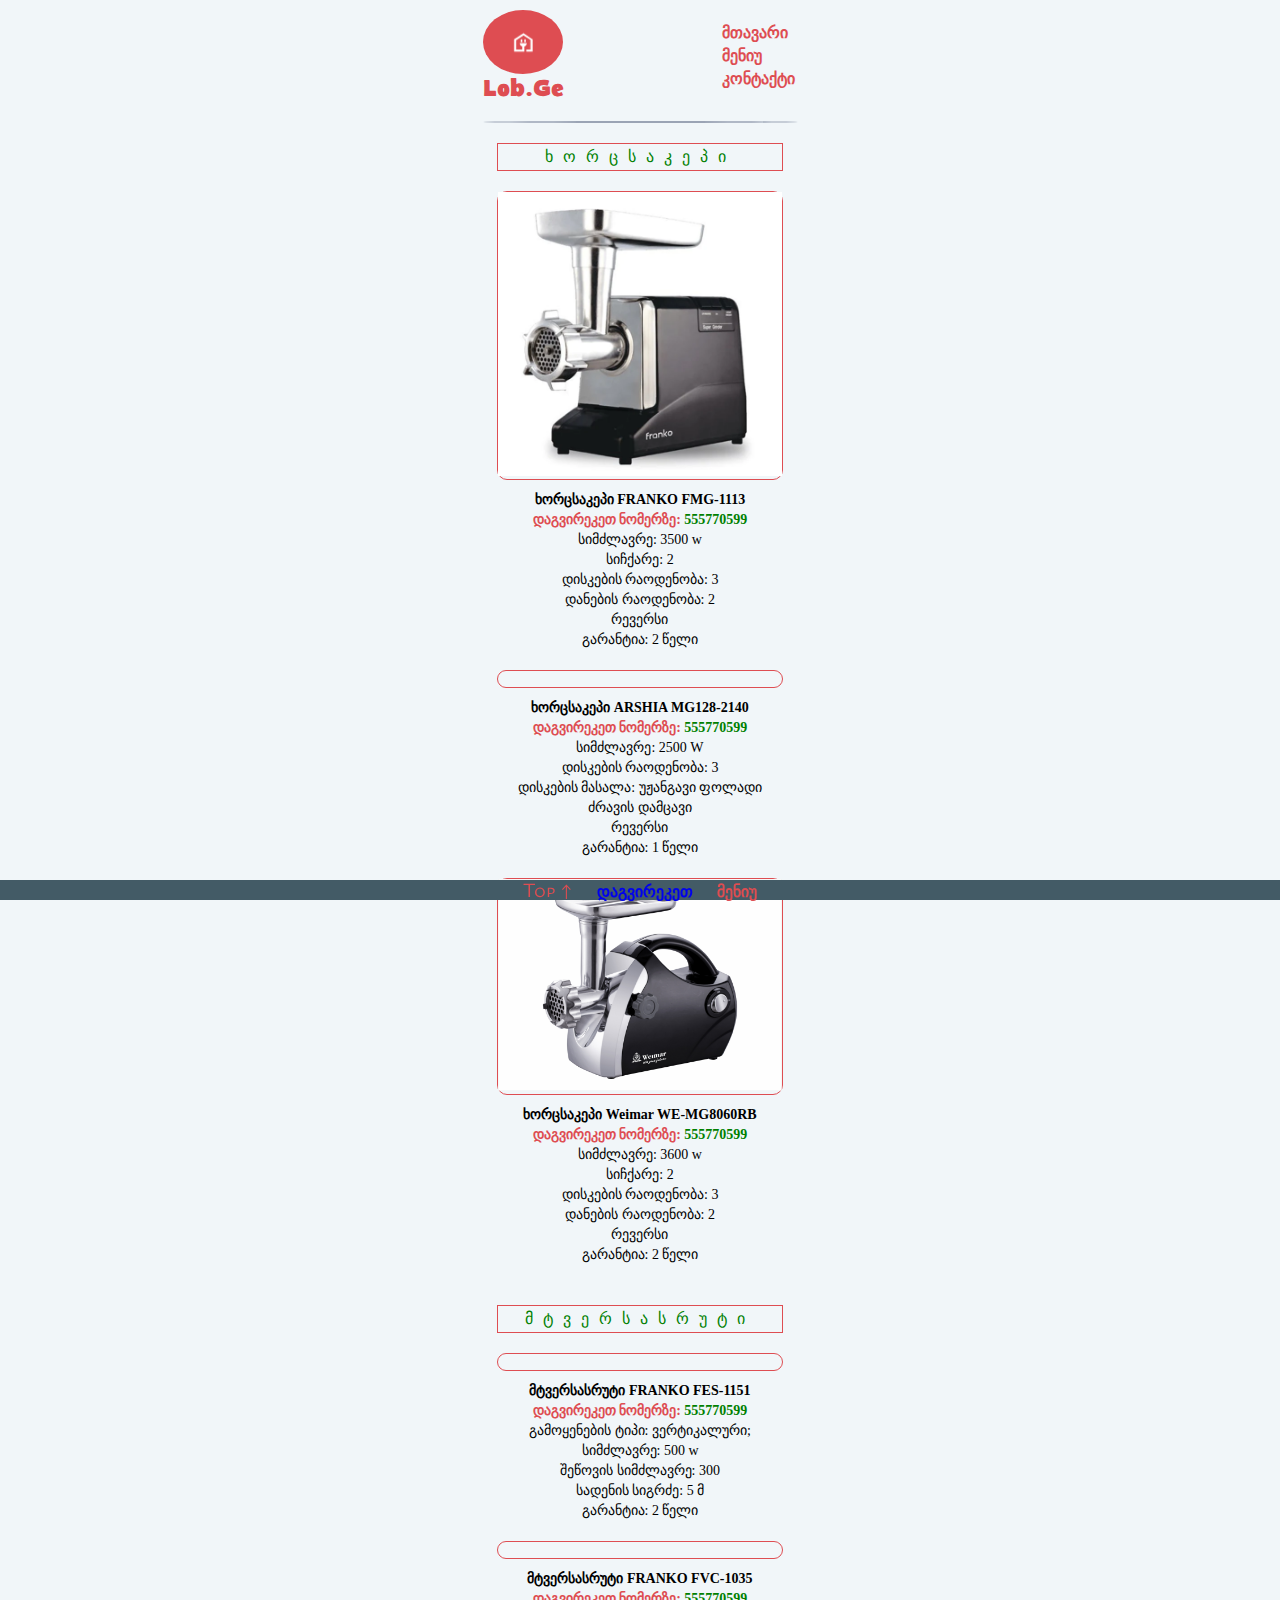
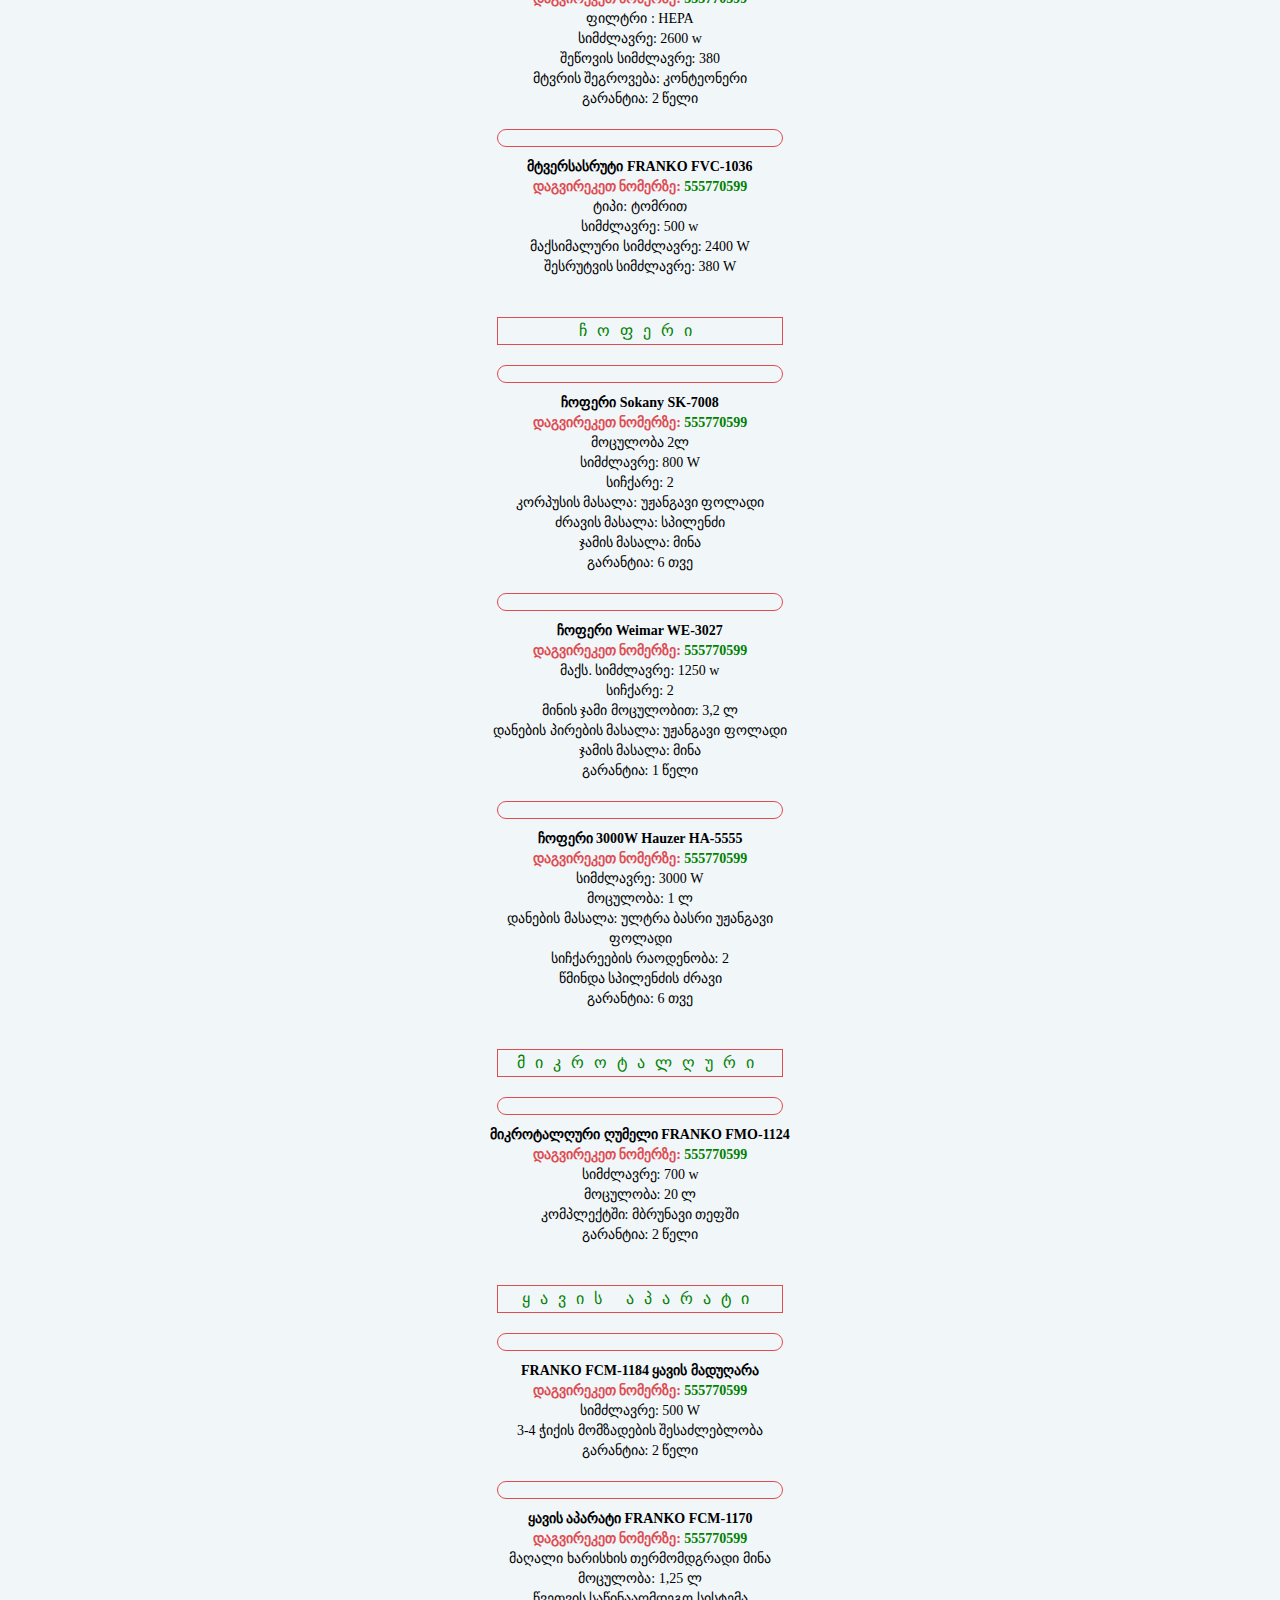
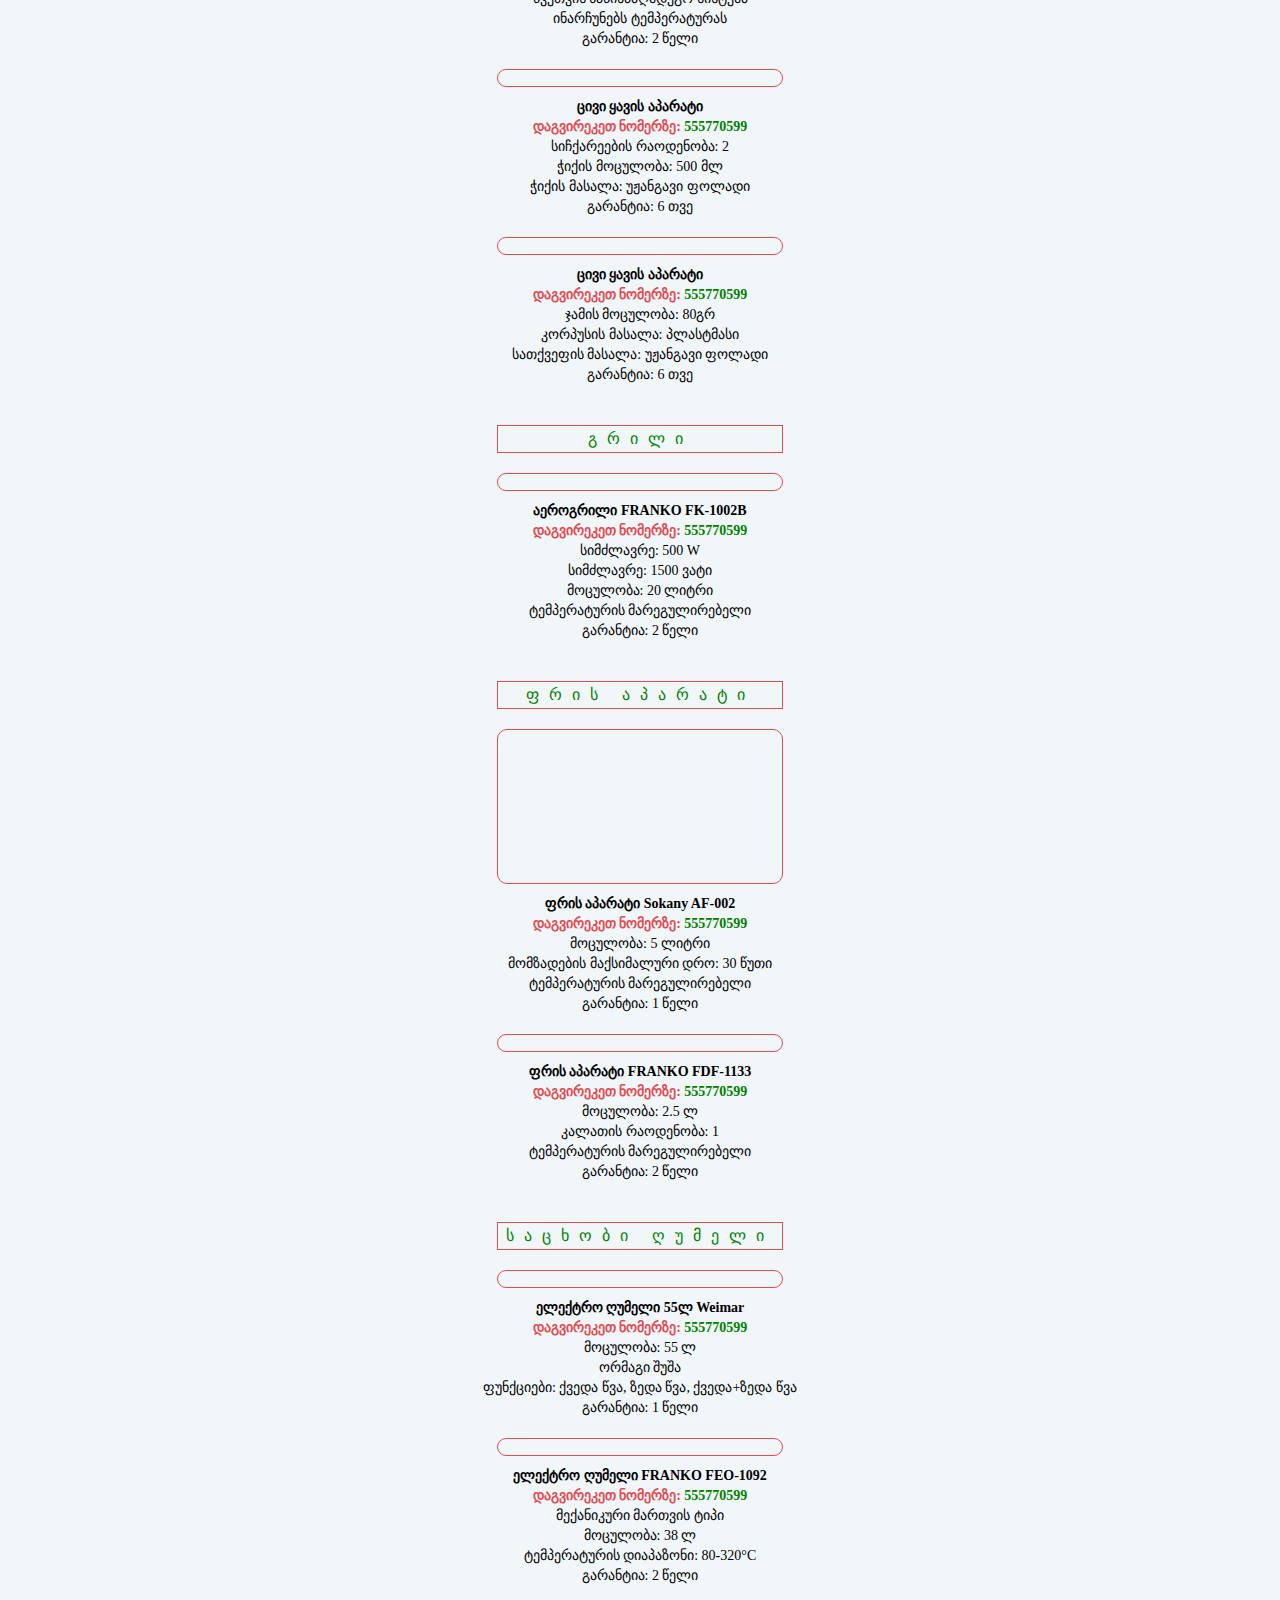
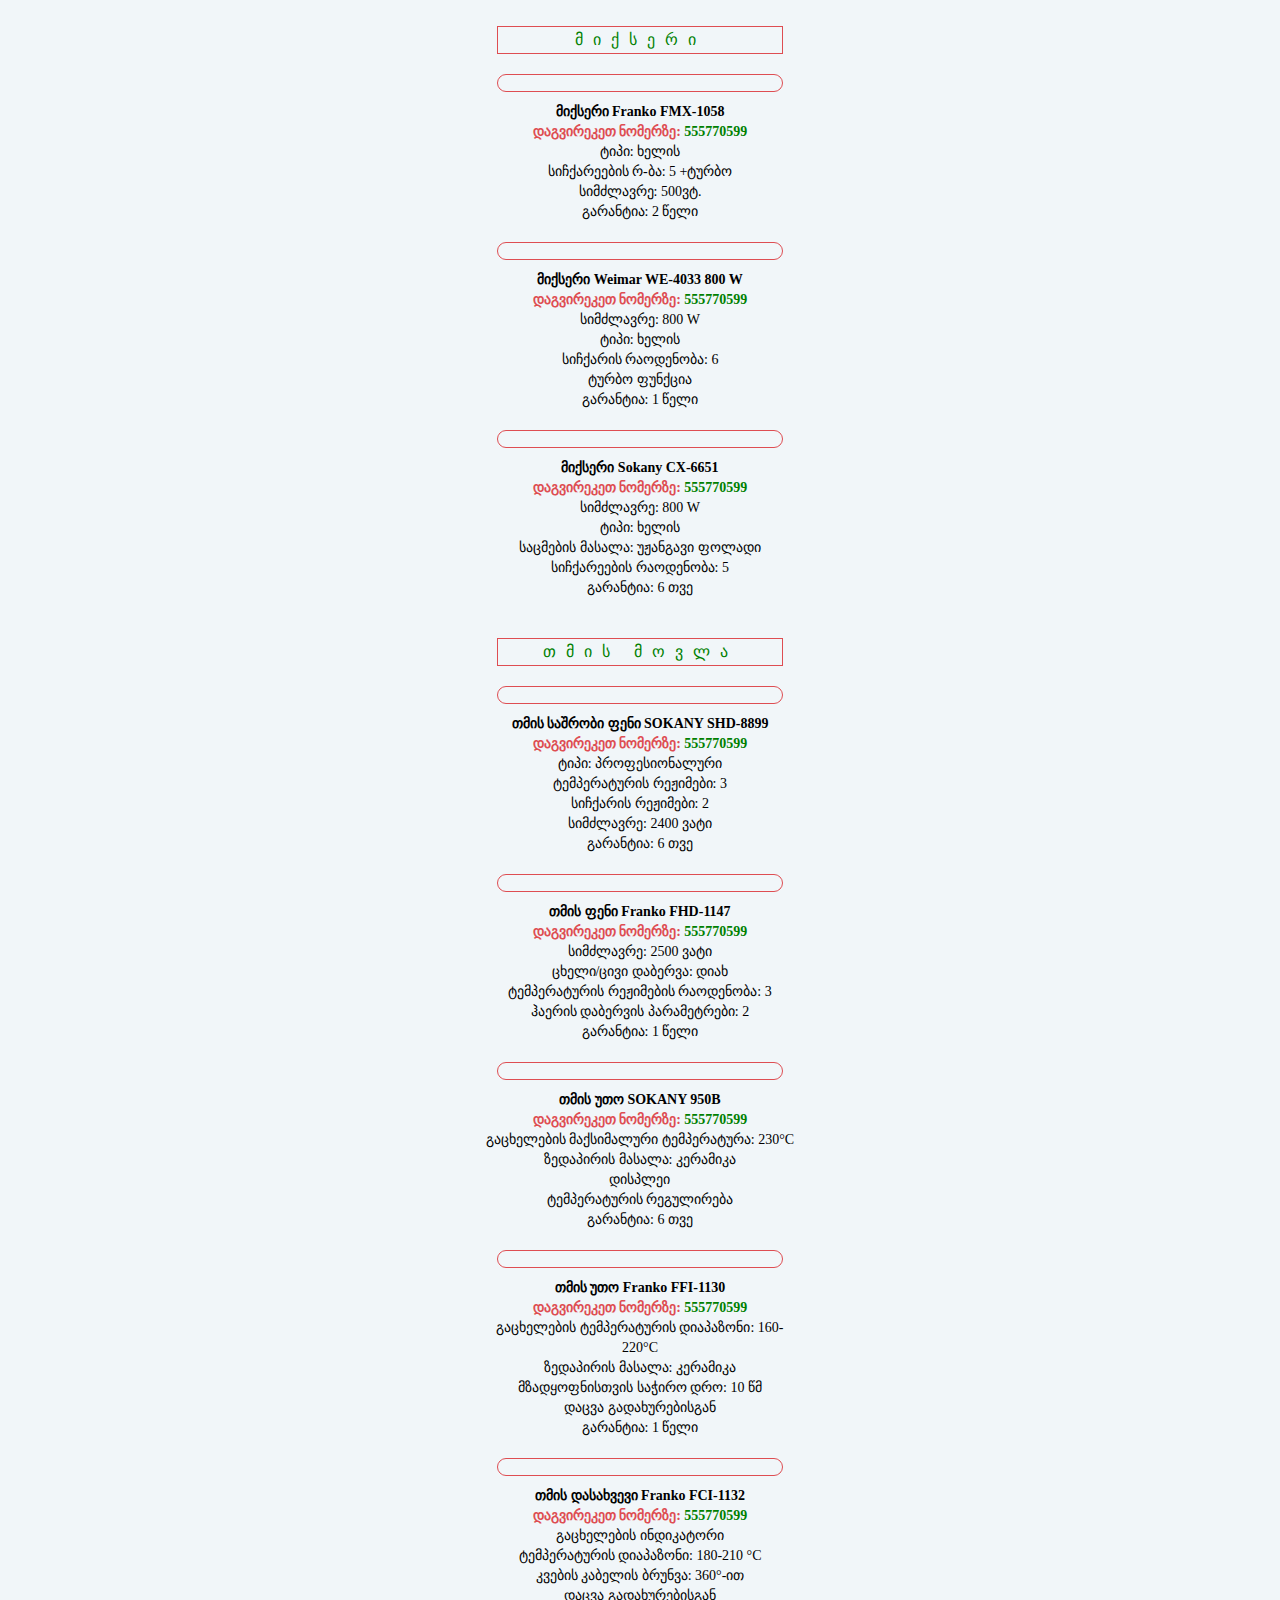
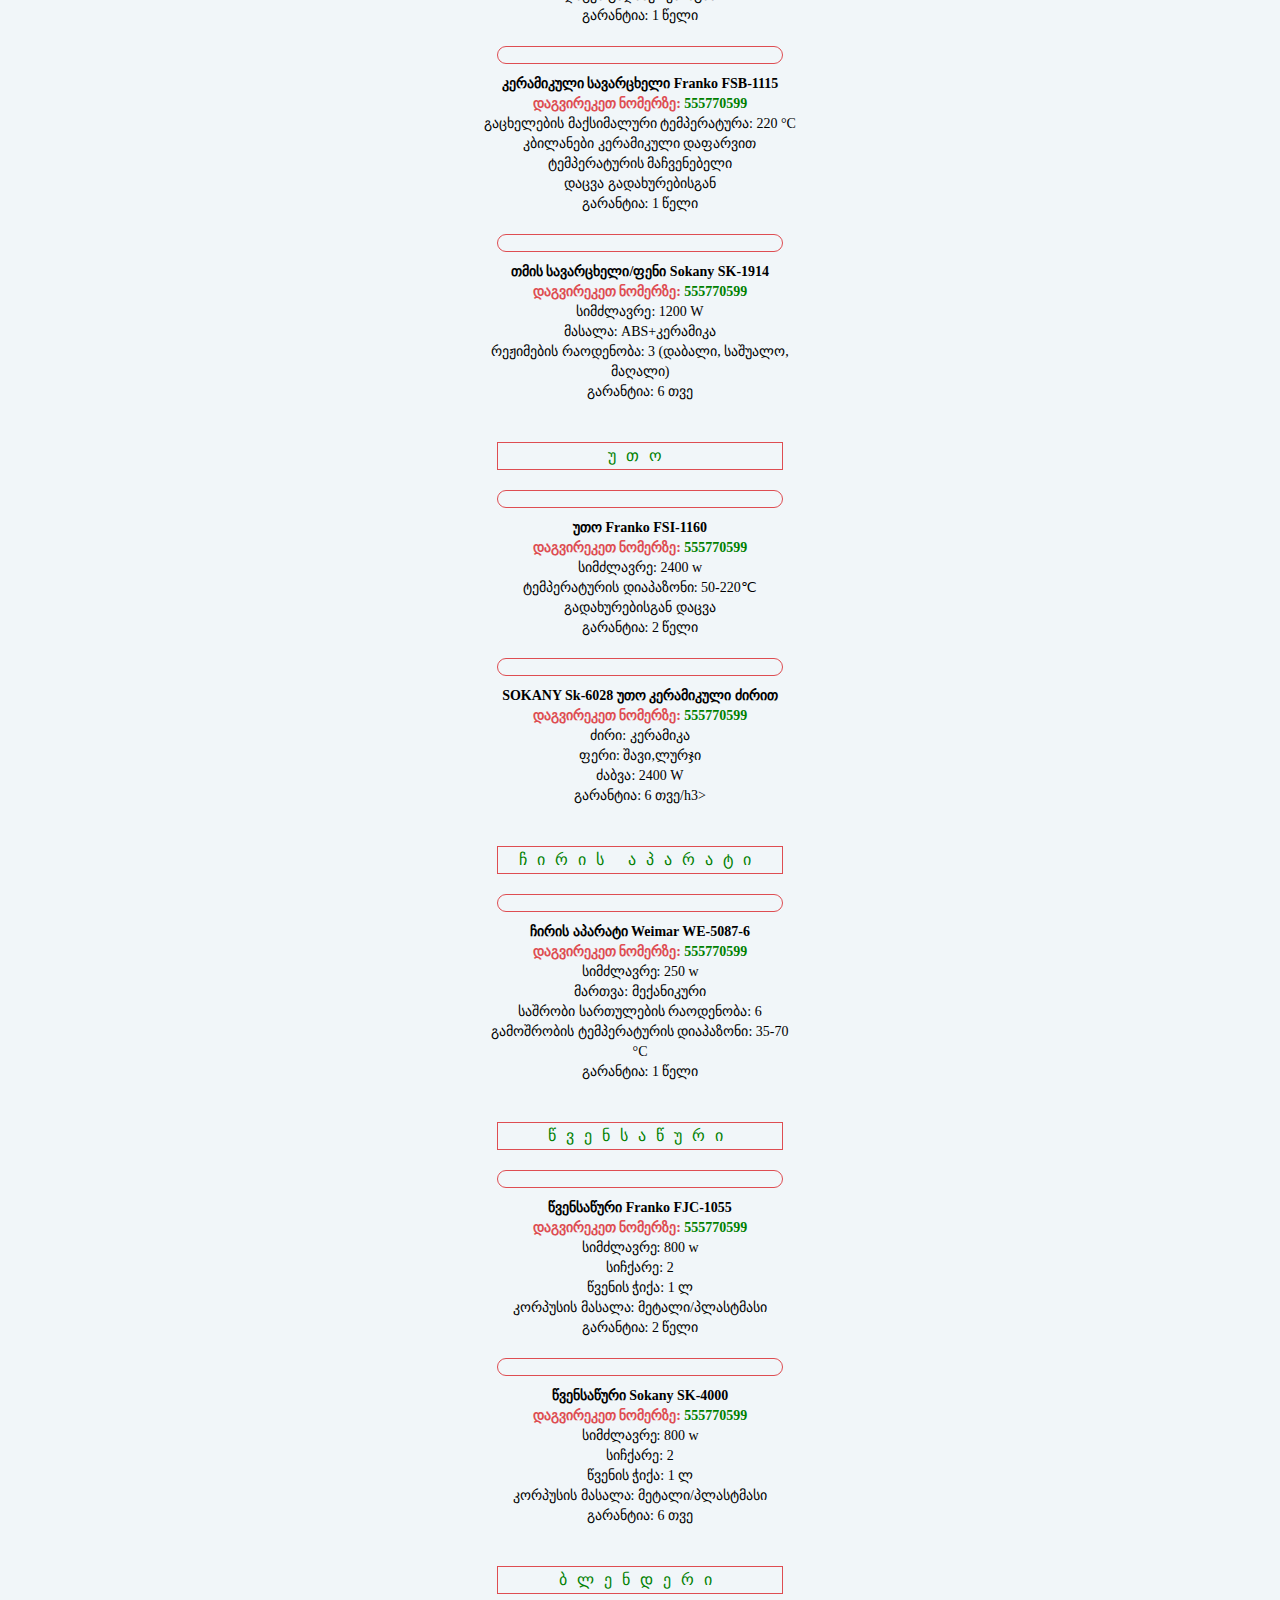
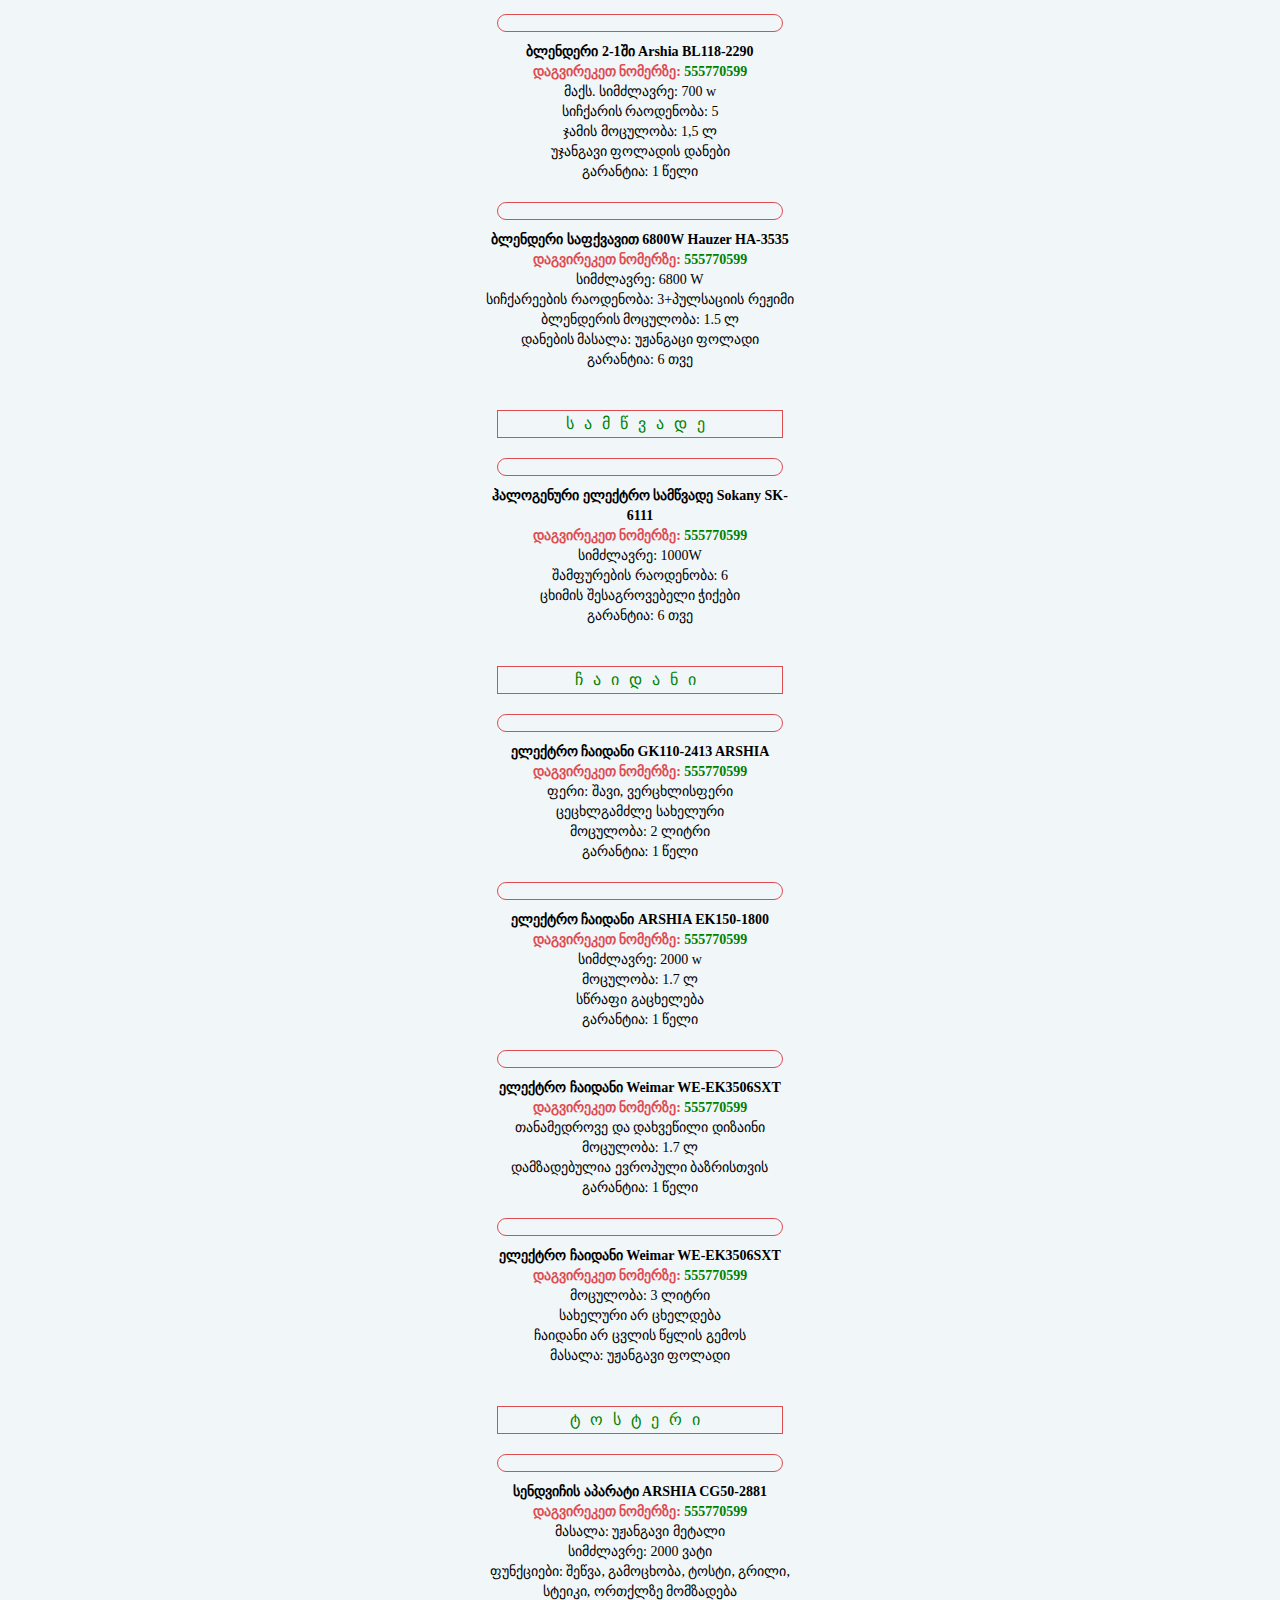
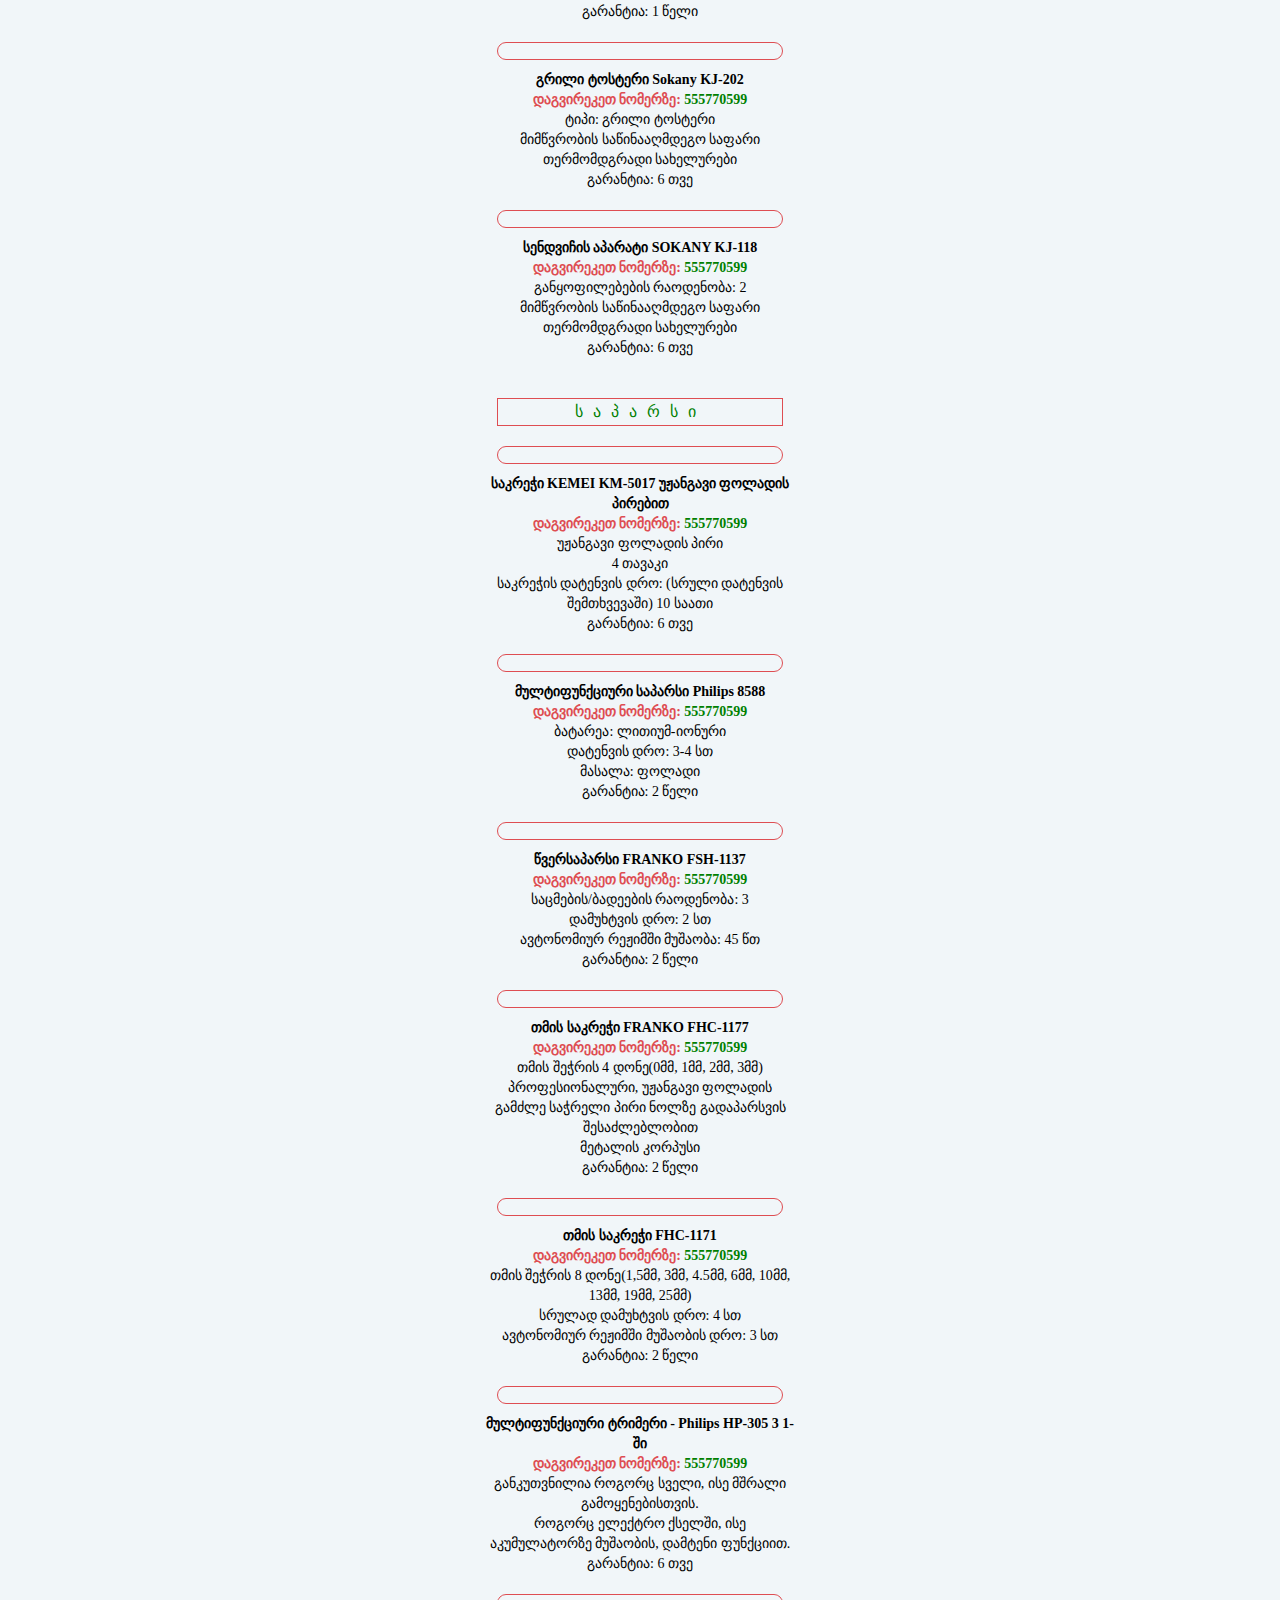
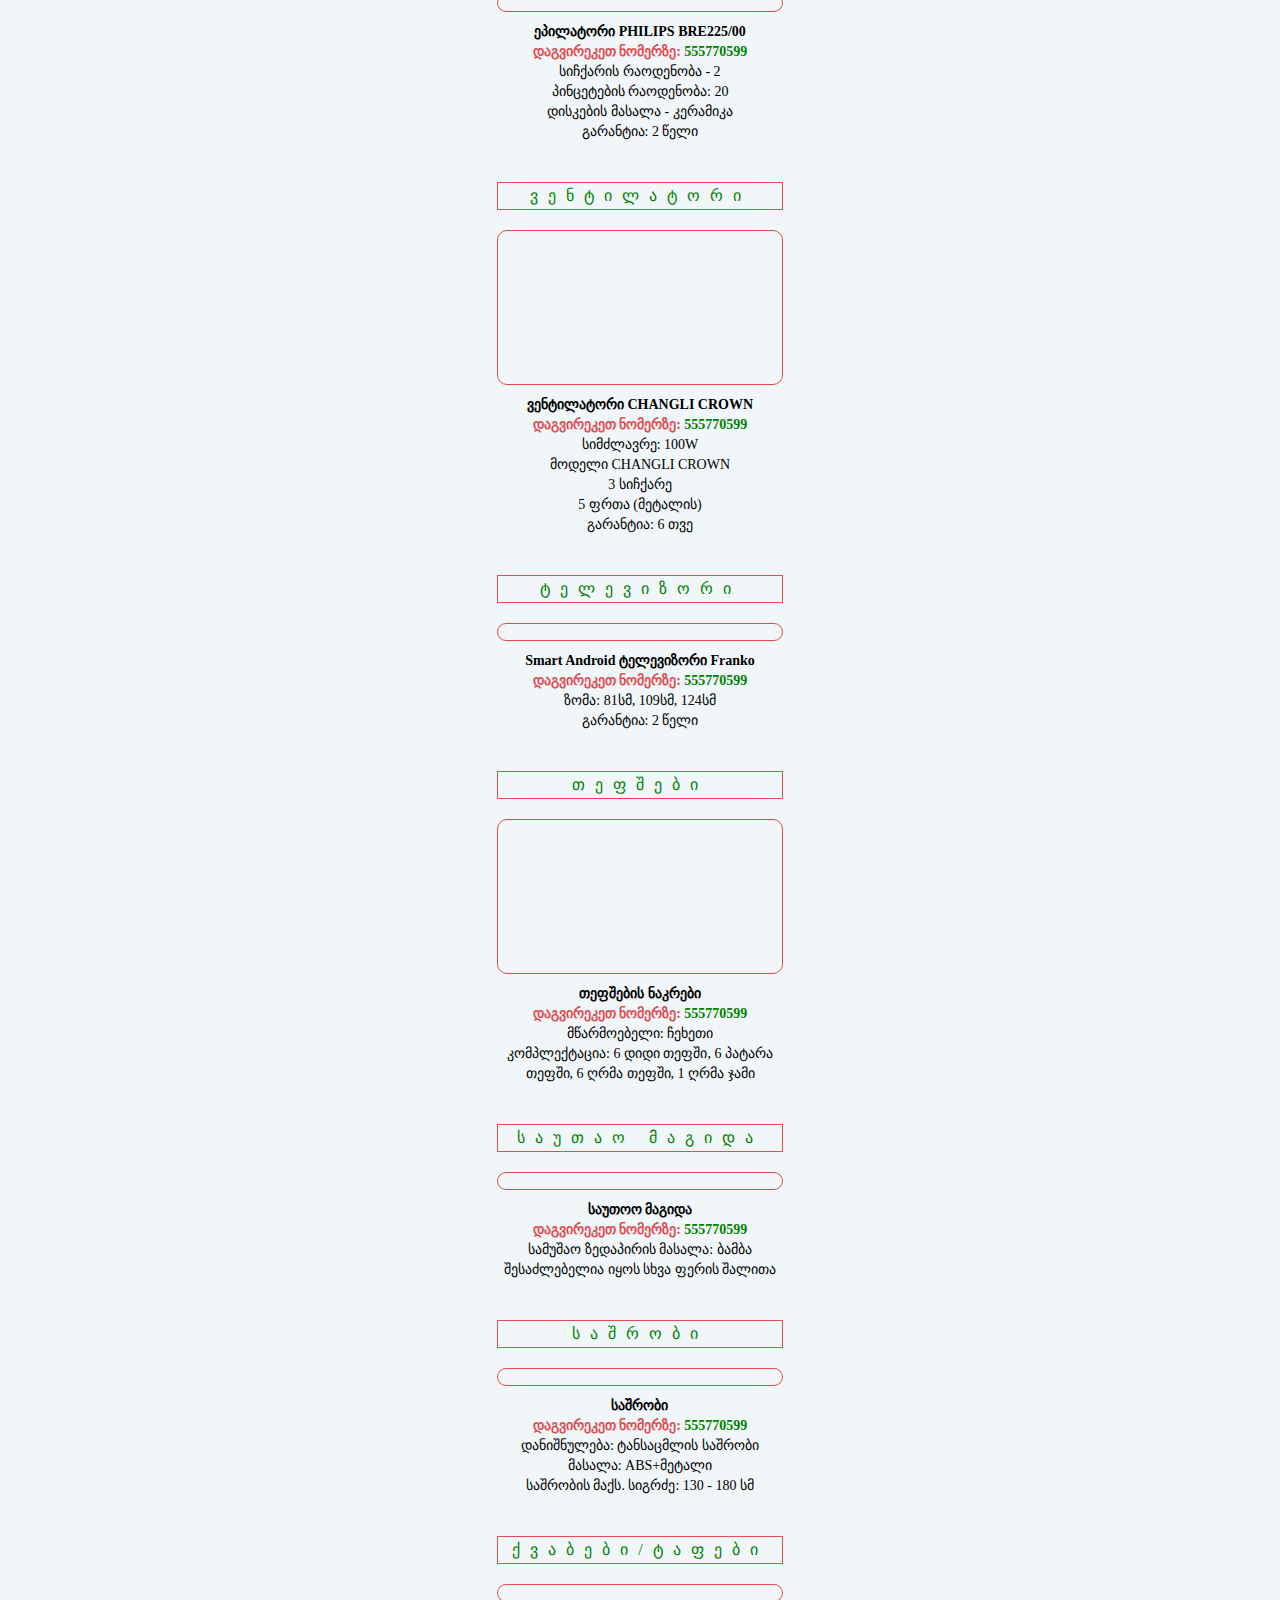
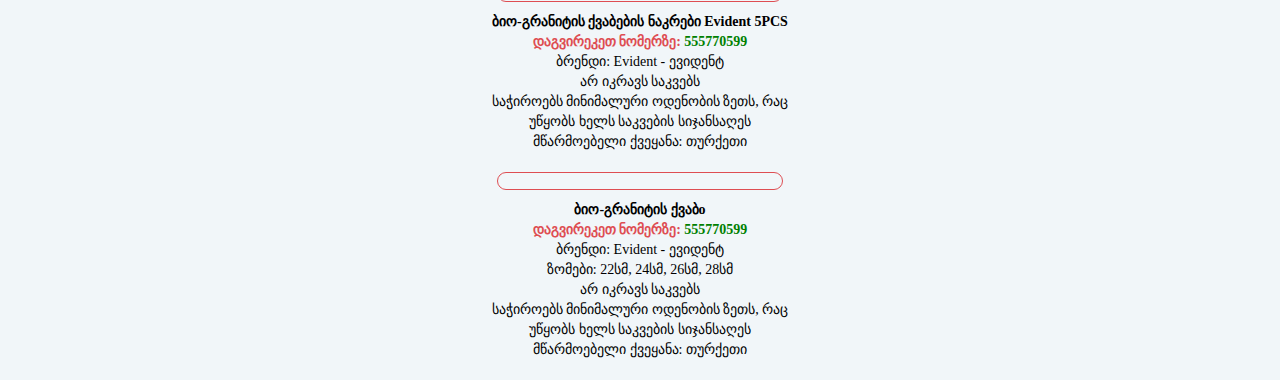
==== index.html @ 9cc72a2d "ss" ====
<!DOCTYPE html>
<html lang="en">
  <head>
    <meta charset="UTF-8" />
    <meta http-equiv="X-UA-Compatible" content="IE=edge" />
    <meta name="viewport" content="width=device-width, initial-scale=1.0" />
    <link rel="stylesheet" href="css/reset.css" />
    <link rel="stylesheet" href="css/style.css" />
    <link rel="preconnect" href="https://fonts.googleapis.com" />
    <link rel="preconnect" href="https://fonts.gstatic.com" crossorigin />
    <link
      href="https://fonts.googleapis.com/css2?family=Belanosima:wght@600&display=swap"
      rel="stylesheet"
    />
    <link rel="preconnect" href="https://fonts.googleapis.com" />
    <link rel="preconnect" href="https://fonts.gstatic.com" crossorigin />
    <link
      href="https://fonts.googleapis.com/css2?family=Ysabeau+SC:wght@400;700&display=swap"
      rel="stylesheet"
    />
    <title>Lob.Ge</title>
    <style>
      #main {
        display: block;
          transition: 0.5s;

      }
      #menu {
        display: none;
          transition: 0.5s;

      }
    </style>
  </head>
  <body>
    <div class="container">
      <section class="main">
        <section class="header">
          <div class="logo">
            <a href="index.html"><img src="images/logo.png" alt="logo" /></a>
            <h1>lob.ge</h1>
          </div>
          <div class="menu">
            <ul>
              <li><a class="link" href="index.html">მთავარი</a></li>
              <li><a class="link pointer" onclick="showMenu()">მენიუ</a></li>
              <li><a class="link" href="#">კონტაქტი</a></li>
            </ul>
          </div>
        </section>
        <div class="line"></div>
        <!-- პროდუქტები -->
          <section class="cards" id="main">
            
            <!--ხორცსაკეპი-->
            <section id="meatgrinder">
              <h2 class="name-h2">ხორცსაკეპი</h2>
              <div class="card">
              <div class="img">
                <img src="products/meatgrinder/pic.webp" alt="" />
              </div>
              <div class="agwera">
                <h2 class="name">ხორცსაკეპი FRANKO FMG-1113</h2>
                <h3 class="number">
                  დაგვირეკეთ ნომერზე:
                  <a class="tel" href="tel:+995 555770599">555770599</a>
                </h3>
                <h3>სიმძლავრე: 3500 w</h3>
                <h3>სიჩქარე: 2</h3>
                <h3>დისკების რაოდენობა: 3</h3>
                <h3>დანების რაოდენობა: 2</h3>
                <h3>რევერსი</h3>
                <h3>გარანტია: 2 წელი</h3>
              </div>
            </div>
            <div class="card">
              <div class="img">
                <img src="https://cdn.shopify.com/s/files/1/0023/5405/3167/products/1-min_52ef5507-7c23-4b67-a7d9-27be26767053_1024x1024@2x.jpg?v=1614686172" alt="" />
              </div>
              <div class="agwera">
                <h2 class="name">ხორცსაკეპი  ARSHIA MG128-2140</h2>
                <h3 class="number">
                  დაგვირეკეთ ნომერზე:
                  <a class="tel" href="tel:+995 555770599">555770599</a>
                </h3>
                <h3>სიმძლავრე: 2500 W</h3>
                <h3>დისკების რაოდენობა: 3</h3>
                <h3>დისკების მასალა: უჟანგავი ფოლადი</h3>
                <h3>ძრავის დამცავი</h3>
                <h3>რევერსი</h3>
                <h3>გარანტია: 1 წელი</h3>
              </div>
            </div>
            <div class="card">
              <div class="img">
                <img src="products/meatgrinder/veimari.png" alt="" />
              </div>
              <div class="agwera">
                <h2 class="name">ხორცსაკეპი Weimar WE‑MG8060RB</h2>
                <h3 class="number">
                  დაგვირეკეთ ნომერზე:
                  <a class="tel" href="tel:+995 555770599">555770599</a>
                </h3>
                <h3>სიმძლავრე: 3600 w</h3>
                <h3>სიჩქარე: 2</h3>
                <h3>დისკების რაოდენობა: 3</h3>
                <h3>დანების რაოდენობა: 2</h3>
                <h3>რევერსი</h3>
                <h3>გარანტია: 2 წელი</h3>
              </div>
            </div>
     
          </section>
          <!--მტვერსასრუტი-->
            <section id="mtversasruti" >
              <h2 class="name-h2">მტვერსასრუტი</h2>
              <div class="card">
              <div class="img">
                <img src="https://www.citrus.ge/images/products/CS974206/mtversasruti-franko-fes-1151-1683890360300.png" alt="" />
              </div>
              <div class="agwera">
                <h2 class="name">მტვერსასრუტი FRANKO FES-1151</h2>
                <h3 class="number">
                  დაგვირეკეთ ნომერზე:
                  <a class="tel" href="tel:+995 555770599">555770599</a>
                </h3>
                <h3>გამოყენების ტიპი: ვერტიკალური;</h3>
                <h3>სიმძლავრე: 500 w</h3>
                <h3>შეწოვის სიმძლავრე: 300</h3>
                <h3>სადენის სიგრძე: 5 მ</h3>
                <h3>გარანტია: 2 წელი</h3>
              </div>
            </div>
             <div class="card">
              <div class="img">
                <img src="https://imart.ge/images/detailed/44/Untitled-11__1__taf2-o5.jpg" alt="" />
              </div>
              <div class="agwera">
                <h2 class="name">მტვერსასრუტი FRANKO FVC-1035 </h2>
                <h3 class="number">
                  დაგვირეკეთ ნომერზე:
                  <a class="tel" href="tel:+995 555770599">555770599</a>
                </h3>
                <h3>ფილტრი : HEPA</h3>
                <h3>სიმძლავრე: 2600 w</h3>
                <h3>შეწოვის სიმძლავრე: 380</h3>
                <h3>მტვრის შეგროვება: კონტეონერი</h3>
                <h3>გარანტია: 2 წელი</h3>
              </div>
            </div>
                   <div class="card">
              <div class="img">
                <img src="https://sm.ge/files/products/n1bocsstU20ziMiw6b7mbrfs5aaBa2.png" alt="" />
              </div>
              <div class="agwera">
                <h2 class="name">მტვერსასრუტი FRANKO FVC-1036</h2>
                <h3 class="number">
                  დაგვირეკეთ ნომერზე:
                  <a class="tel" href="tel:+995 555770599">555770599</a>
                </h3>
                <h3>ტიპი: ტომრით</h3>
                <h3>სიმძლავრე: 500 w</h3>
                <h3>მაქსიმალური სიმძლავრე: 2400 W</h3>
                <h3>შესრუტვის სიმძლავრე: 380 W</h3>
              </div>
            </div>
            </section>
            <!--მტვერსასრუტი-->
            <!--ჩოფერი-->
             <section id="choperi" >
              <h2 class="name-h2">ჩოფერი</h2>
              <div class="card">
              <div class="img">
                <img src="https://cdn.shopify.com/s/files/1/0023/5405/3167/products/9-min_68f6b1b2-f65d-4051-aca4-c20cab50dcf0_1024x1024@2x.jpg?v=1660140458" alt="" />
              </div>
              <div class="agwera">
                <h2 class="name">ჩოფერი Sokany SK-7008</h2>
                <h3 class="number">
                  დაგვირეკეთ ნომერზე:
                  <a class="tel" href="tel:+995 555770599">555770599</a>
                </h3>
                <h3>მოცულობა 2ლ</h3>
                <h3>სიმძლავრე: 800 W</h3>
                <h3>სიჩქარე: 2</h3>
                <h3>კორპუსის მასალა: უჟანგავი ფოლადი</h3>
                <h3>ძრავის მასალა: სპილენძი</h3>
                <h3>ჯამის მასალა: მინა</h3>
                <h3>გარანტია: 6 თვე</h3>
              </div>
            </div>
            <div class="card">
              <div class="img">
                <img src="https://cdn.shopify.com/s/files/1/0023/5405/3167/products/1-min_bed8223b-f5af-4c57-a156-978ddc0266ab_1024x1024@2x.jpg?v=1655233248" alt="" />
              </div>
              <div class="agwera">
                <h2 class="name">ჩოფერი Weimar WE-3027</h2>
                <h3 class="number">
                  დაგვირეკეთ ნომერზე:
                  <a class="tel" href="tel:+995 555770599">555770599</a>
                </h3>
                <h3>მაქს. სიმძლავრე: 1250 w</h3>
                <h3>სიჩქარე: 2</h3>
                <h3>მინის ჯამი მოცულობით: 3,2 ლ</h3>
                <h3>დანების პირების მასალა: უჟანგავი ფოლადი</h3>
                <h3>ჯამის მასალა: მინა</h3>
                <h3>გარანტია: 1 წელი</h3>
              </div>
            </div>
                        <div class="card">
              <div class="img">
                <img src="https://cdn.shopify.com/s/files/1/0023/5405/3167/products/1-min_8f7a4b59-a549-4504-b4fe-b07624768282_1024x1024@2x.jpg?v=1680862998" alt="" />
              </div>
              <div class="agwera">
                <h2 class="name">ჩოფერი 3000W Hauzer HA-5555</h2>
                <h3 class="number">
                  დაგვირეკეთ ნომერზე:
                  <a class="tel" href="tel:+995 555770599">555770599</a>
                </h3>
                <h3>სიმძლავრე: 3000 W</h3>
                <h3>მოცულობა: 1 ლ</h3>
                <h3>დანების მასალა: ულტრა ბასრი უჟანგავი ფოლადი</h3>
                <h3>სიჩქარეების რაოდენობა: 2</h3>
                <h3>წმინდა სპილენძის ძრავი</h3>
                <h3>გარანტია: 6 თვე</h3>
              </div>
            </div>
            </section>
            <!--ჩოფერი-->
            <!--მიკროტელღური-->
            <section id="mikrotalguri" >
              <h2 class="name-h2">მიკროტალღური</h2>
              <div class="card">
              <div class="img">
                <img src="https://cdn.shopify.com/s/files/1/0023/5405/3167/products/1-min_4d520b57-3c7b-4b4c-a0d3-4fda5c39b5dd_1024x1024@2x.jpg?v=1595373721" alt="" />
              </div>
              <div class="agwera">
                <h2 class="name">მიკროტალღური ღუმელი FRANKO FMO-1124</h2>
                <h3 class="number">
                  დაგვირეკეთ ნომერზე:
                  <a class="tel" href="tel:+995 555770599">555770599</a>
                </h3>
                <h3>სიმძლავრე: 700 w</h3>
                <h3>მოცულობა: 20 ლ</h3>
                <h3>კომპლექტში: მბრუნავი თეფში </h3>
                <h3>გარანტია: 2 წელი</h3>
              </div>
            </div>
            </section>
            <!--მიკროტელღური-->
            <!--ყავის აპარატი-->
            <section id="yavisaparati" >
              <h2 class="name-h2">ყავის აპარატი</h2>
              <div class="card">
              <div class="img">
                <img src="https://sonic.ge/dyn/F8l50o0Hp_UgBwQ7NRrAK0Fl1rpQyWxMf2V1hy30JZ0/rs:fit:720:0/plain/images/products/original/8e8982c9-dd80-4edb-8b56-0741970bd221.jpg" alt="" />
              </div>
              <div class="agwera">
                <h2 class="name">FRANKO FCM-1184 ყავის მადუღარა</h2>
                <h3 class="number">
                  დაგვირეკეთ ნომერზე:
                  <a class="tel" href="tel:+995 555770599">555770599</a>
                </h3>
                <h3>სიმძლავრე: 500 W</h3>
                <h3>3-4 ჭიქის მომზადების შესაძლებლობა</h3>
                <h3>გარანტია: 2 წელი</h3>
              </div>
            </div>
                <div class="card">
              <div class="img">
                <img src="https://cdn.shopify.com/s/files/1/0023/5405/3167/products/yavisaparati-min_1024x1024@2x.jpg?v=1604151248" alt="" />
              </div>
              <div class="agwera">
                <h2 class="name">ყავის აპარატი FRANKO FCM-1170</h2>
                <h3 class="number">
                  დაგვირეკეთ ნომერზე:
                  <a class="tel" href="tel:+995 555770599">555770599</a>
                </h3>
                <h3>მაღალი ხარისხის თერმომდგრადი მინა</h3>
                <h3>მოცულობა: 1,25 ლ</h3>
                <h3>წვეთვის საწინააღმდეგო სისტემა</h3>
                <h3>ინარჩუნებს ტემპერატურას</h3>
                <h3>გარანტია: 2 წელი</h3>
              </div>
            </div>
                  <div class="card">
              <div class="img">
                <img src="https://www.citrus.ge/images/products/CS450532/1.jpg" alt="" />
              </div>
              <div class="agwera">
                <h2 class="name">ცივი ყავის აპარატი</h2>
                <h3 class="number">
                  დაგვირეკეთ ნომერზე:
                  <a class="tel" href="tel:+995 555770599">555770599</a>
                </h3>
                <h3>სიჩქარეების რაოდენობა: 2</h3>
                <h3>ჭიქის მოცულობა: 500 მლ</h3>
                <h3>ჭიქის მასალა: უჟანგავი ფოლადი</h3>
                <h3>გარანტია: 6 თვე</h3>
              </div>
            </div>
            <div class="card">
              <div class="img">
                <img src="https://www.citrus.ge/images/products/CS475037/7.jpg" alt="" />
              </div>
              <div class="agwera">
                <h2 class="name">ცივი ყავის აპარატი</h2>
                <h3 class="number">
                  დაგვირეკეთ ნომერზე:
                  <a class="tel" href="tel:+995 555770599">555770599</a>
                </h3>
                <h3> ჯამის მოცულობა: 80გრ</h3>
                <h3>  კორპუსის მასალა: პლასტმასი</h3>
                <h3>სათქვეფის მასალა: უჟანგავი ფოლადი</h3>
                <h3>გარანტია: 6 თვე</h3>
              </div>
            </div>
            </section>
            <!--ყავის აპარატი-->
            <!--გრილი-->
              <section id="grili" >
                <h2 class="name-h2">გრილი</h2>
              <div class="card">
              <div class="img">
                <img src="https://cdn.shopify.com/s/files/1/0023/5405/3167/products/FRANKO_FK-1002B_5_1024x1024@2x.jpg?v=1595349339" alt="">
              </div>
              <div class="agwera">
                <h2 class="name">აეროგრილი FRANKO FK-1002B</h2>
                <h3 class="number">
                  დაგვირეკეთ ნომერზე:
                  <a class="tel" href="tel:+995 555770599">555770599</a>
                </h3>
                <h3>სიმძლავრე: 500 W</h3>
                <h3>სიმძლავრე: 1500 ვატი</h3>
                <h3>მოცულობა: 20 ლიტრი</h3>
                <h3>ტემპერატურის მარეგულირებელი</h3>
                <h3>გარანტია: 2 წელი</h3>
              </div>
            </div>
              </section>
            <!--გრილი-->
            <!--ფრის აპარატი-->
              <section id="friturnica" >
                <h2 class="name-h2">ფრის აპარატი</h2>
                  <div class="card">
              <div class="img">
            <iframe class="video" width="100%",  src="https://www.youtube.com/embed/bZalA7FYnBo" title="YouTube video player" frameborder="0" allow="accelerometer; autoplay; clipboard-write; encrypted-media; gyroscope; picture-in-picture; web-share" allowfullscreen></iframe>
              </div>
              <div class="agwera">
                <h2 class="name">ფრის აპარატი Sokany AF-002</h2>
                <h3 class="number">
                  დაგვირეკეთ ნომერზე:
                  <a class="tel" href="tel:+995 555770599">555770599</a>
                </h3>
                <h3>მოცულობა: 5 ლიტრი</h3>
                <h3>მომზადების მაქსიმალური დრო: 30 წუთი</h3>
                <h3>ტემპერატურის მარეგულირებელი</h3>
                <h3>გარანტია: 1 წელი</h3>
              </div>
            </div>
            <div class="card">
              <div class="img">
                <img src="https://cdn.shopify.com/s/files/1/0023/5405/3167/products/2-min_37790290-0138-47d1-a1b9-28c634295808_1024x1024@2x.jpg?v=1595398185" alt="">
              </div>
              <div class="agwera">
                <h2 class="name">ფრის აპარატი FRANKO FDF-1133</h2>
                <h3 class="number">
                  დაგვირეკეთ ნომერზე:
                  <a class="tel" href="tel:+995 555770599">555770599</a>
                </h3>
                <h3>მოცულობა: 2.5 ლ</h3>
                <h3>კალათის რაოდენობა: 1</h3>
                <h3>ტემპერატურის მარეგულირებელი</h3>
                <h3>გარანტია: 2 წელი</h3>
              </div>
            </div>
              </section>
            <!--ფრის აპარატი-->
            <!--საცხობი ღუმელი-->
              <section id="gumeli">
                 <h2 class="name-h2">საცხობი ღუმელი</h2>
                  <div class="card">
              <div class="img">
                <img src="https://www.citrus.ge/images/products/CS560187/1.jpg" alt="">
              </div>
              <div class="agwera">
                <h2 class="name">ელექტრო ღუმელი 55ლ Weimar</h2>
                <h3 class="number">
                  დაგვირეკეთ ნომერზე:
                  <a class="tel" href="tel:+995 555770599">555770599</a>
                </h3>
                <h3>მოცულობა: 55 ლ</h3>
                <h3>ორმაგი შუშა</h3>
                <h3>ფუნქციები: ქვედა წვა, ზედა წვა, ქვედა+ზედა წვა</h3>
                <h3>გარანტია: 1 წელი</h3>
              </div>
            </div>
            <div class="card">
              <div class="img">
                <img src="https://cdn.shopify.com/s/files/1/0023/5405/3167/products/eleqtro_Rumeli_FRANKO_FEO-1092-min_8b80f380-491b-46dc-96b0-b7bea54d3bed_1024x1024@2x.jpg?v=1595358649" alt="">
              </div>
              <div class="agwera">
                <h2 class="name">ელექტრო ღუმელი FRANKO FEO-1092</h2>
                <h3 class="number">
                  დაგვირეკეთ ნომერზე:
                  <a class="tel" href="tel:+995 555770599">555770599</a>
                </h3>
                <h3>მექანიკური მართვის ტიპი</h3>
                <h3>მოცულობა: 38 ლ</h3>
                <h3>ტემპერატურის დიაპაზონი: 80-320°C</h3>
                <h3>გარანტია: 2 წელი</h3>
              </div>
            </div>
              </section>
            <!--საცხობი ღუმელი-->
            <!--მიქსერი-->
             <section id="mikseri" >
                <h2 class="name-h2">მიქსერი</h2>
                  <div class="card">
              <div class="img">
                <img src="https://www.citrus.ge/images/products/CS510267/IMG-000014615-1.jpg" alt="">
              </div>
              <div class="agwera">
                <h2 class="name">მიქსერი Franko FMX-1058</h2>
                <h3 class="number">
                  დაგვირეკეთ ნომერზე:
                  <a class="tel" href="tel:+995 555770599">555770599</a>
                </h3>
                <h3>ტიპი: ხელის</h3>
                <h3>სიჩქარეების რ-ბა: 5 +ტურბო</h3>
                <h3>სიმძლავრე: 500ვტ.</h3>
                <h3>გარანტია: 2 წელი</h3>
              </div>
            </div>
              <div class="card">
              <div class="img">
                <img src="https://www.citrus.ge/images/products/CS760690/miqseri-weimar-we-4033-800-w-1680705321370.png" alt="">
              </div>
              <div class="agwera">
                <h2 class="name">მიქსერი Weimar WE-4033 800 W</h2>
                <h3 class="number">
                  დაგვირეკეთ ნომერზე:
                  <a class="tel" href="tel:+995 555770599">555770599</a>
                </h3>
                <h3>სიმძლავრე: 800 W</h3>
                <h3> ტიპი: ხელის</h3>
                <h3> სიჩქარის რაოდენობა: 6</h3>
                <h3> ტურბო ფუნქცია</h3>
                <h3>გარანტია: 1 წელი</h3>
              </div>
            </div>
             <div class="card">
              <div class="img">
                <img src="https://www.citrus.ge/images/products/CS799200/SOK-1.webp" alt="">
              </div>
              <div class="agwera">
                <h2 class="name">მიქსერი Sokany CX-6651</h2>
                <h3 class="number">
                  დაგვირეკეთ ნომერზე:
                  <a class="tel" href="tel:+995 555770599">555770599</a>
                </h3>
                <h3>სიმძლავრე: 800 W</h3>
                <h3> ტიპი: ხელის</h3>
                <h3> საცმების მასალა: უჟანგავი ფოლადი</h3>
                <h3> სიჩქარეების რაოდენობა: 5</h3>
                <h3>გარანტია: 6 თვე</h3>
              </div>
            </div>
              </section>
            <!--მიქსერი-->
            <!-- თმის მოვლა-->
                <section id="tmismovla" >
                <h2 class="name-h2">თმის მოვლა</h2>
                  <div class="card">
              <div class="img">
                <img src="https://www.citrus.ge/images/products/CS838124/Tmis_feni_SOKANY_SHD-8899_1_1024x1024_2x-removebg-preview.png" alt="">
              </div>
              <div class="agwera">
                <h2 class="name">თმის საშრობი ფენი SOKANY SHD-8899</h2>
                <h3 class="number">
                  დაგვირეკეთ ნომერზე:
                  <a class="tel" href="tel:+995 555770599">555770599</a>
                </h3>
                <h3>ტიპი: პროფესიონალური</h3>
                <h3>ტემპერატურის რეჟიმები: 3</h3>
                <h3>სიჩქარის რეჟიმები: 2</h3>
                <h3>სიმძლავრე: 2400 ვატი</h3>
                <h3>გარანტია: 6 თვე</h3>
              </div>
            </div>
              <div class="card">
              <div class="img">
                <img src="https://www.citrus.ge/images/products/CS805980/1.jpg" alt="">
              </div>
              <div class="agwera">
                <h2 class="name">თმის ფენი Franko FHD-1147</h2>
                <h3 class="number">
                  დაგვირეკეთ ნომერზე:
                  <a class="tel" href="tel:+995 555770599">555770599</a>
                </h3>
                <h3>
სიმძლავრე: 2500 ვატი</h3>
                <h3> ცხელი/ცივი დაბერვა: დიახ</h3>
                <h3> ტემპერატურის რეჟიმების რაოდენობა: 3</h3>
                <h3> ჰაერის დაბერვის პარამეტრები: 2 </h3>
                <h3>გარანტია: 1 წელი</h3>
              </div>
            </div>
             <div class="card">
              <div class="img">
                <img src="https://cdn.shopify.com/s/files/1/0023/5405/3167/products/tmisutosokany_1024x1024@2x.jpg?v=1595400664" alt="">
              </div>
              <div class="agwera">
                <h2 class="name">თმის უთო SOKANY 950B</h2>
                <h3 class="number">
                  დაგვირეკეთ ნომერზე:
                  <a class="tel" href="tel:+995 555770599">555770599</a>
                </h3>
                <h3>გაცხელების მაქსიმალური ტემპერატურა: 230°С </h3>
                <h3> ზედაპირის მასალა: კერამიკა</h3>
                <h3> დისპლეი </h3>
                <h3> ტემპერატურის რეგულირება </h3>
                <h3>გარანტია: 6 თვე</h3>
              </div>
            </div>
            <div class="card">
              <div class="img">
                <img src="https://www.citrus.ge/images/products/CS950370/tmis-uto-franko-ffi-1130-38w-1680692813580.png" alt="">
              </div>
              <div class="agwera">
                <h2 class="name">თმის უთო Franko FFI-1130</h2>
                <h3 class="number">
                  დაგვირეკეთ ნომერზე:
                  <a class="tel" href="tel:+995 555770599">555770599</a>
                </h3>
                <h3>გაცხელების ტემპერატურის დიაპაზონი: 160- 220°C </h3>
                <h3> ზედაპირის მასალა: კერამიკა</h3>
                <h3> მზადყოფნისთვის საჭირო დრო: 10 წმ</h3>
                <h3> დაცვა გადახურებისგან</h3>
                <h3>გარანტია: 1 წელი</h3>
              </div>
            </div>
            <div class="card">
              <div class="img">
                <img src="https://www.citrus.ge/images/products/CS870042/tmis-dasakhvevi-franko-fci-1132-1680692812280.png" alt="">
              </div>
              <div class="agwera">
                <h2 class="name">თმის დასახვევი Franko FCI-1132</h2>
                <h3 class="number">
                  დაგვირეკეთ ნომერზე:
                  <a class="tel" href="tel:+995 555770599">555770599</a>
                </h3>
                <h3>გაცხელების ინდიკატორი </h3>
                <h3>ტემპერატურის დიაპაზონი: 180-210 °C</h3>
                <h3> კვების კაბელის ბრუნვა: 360°-ით</h3>
                <h3> დაცვა გადახურებისგან</h3>
                <h3>გარანტია: 1 წელი</h3>
              </div>
            </div>
                 <div class="card">
              <div class="img">
                <img src="https://www.citrus.ge/images/products/CS396069/keramikuli-savartskheli-franko-fsb-1115-1680692810660.png" alt="">
              </div>
              <div class="agwera">
                <h2 class="name">კერამიკული სავარცხელი Franko FSB-1115
</h2>
                <h3 class="number">
                  დაგვირეკეთ ნომერზე:
                  <a class="tel" href="tel:+995 555770599">555770599</a>
                </h3>
                <h3>გაცხელების მაქსიმალური ტემპერატურა: 220 °С</h3>
                <h3>კბილანები კერამიკული დაფარვით</h3>
                <h3>  ტემპერატურის მაჩვენებელი</h3>
                <h3> დაცვა გადახურებისგან</h3>
                <h3>გარანტია: 1 წელი</h3>
              </div>
            </div>
                <div class="card">
              <div class="img">
                <img src="https://www.citrus.ge/images/products/CS683546/eleqt.jpg" alt="">
              </div>
              <div class="agwera">
                <h2 class="name">თმის სავარცხელი/ფენი Sokany SK-1914
</h2>
                <h3 class="number">
                  დაგვირეკეთ ნომერზე:
                  <a class="tel" href="tel:+995 555770599">555770599</a>
                </h3>
                <h3>სიმძლავრე: 1200 W</h3>
                <h3>მასალა: ABS+კერამიკა</h3>
                <h3>რეჟიმების რაოდენობა: 3 (დაბალი, საშუალო, მაღალი)</h3>
                <h3>გარანტია: 6 თვე</h3>
              </div>
            </div>
              </section>
            <!-- თმის მოვლა-->
            <!--უთო-->
              <section id="uto" >
                <h2 class="name-h2">უთო</h2>
                  <div class="card">
              <div class="img">
                <img src="https://sonic.ge/dyn/tr5v7sNnwrci7du-fNNEKIH5EGyK0D2Aeqvl66Yd3LE/rs:fit:720:0/plain/images/products/original/a0538eec-9954-4858-9c0e-c0c8133fc675.jpg" alt="">
              </div>
              <div class="agwera">
                <h2 class="name">უთო Franko FSI-1160</h2>
                <h3 class="number">
                  დაგვირეკეთ ნომერზე:
                  <a class="tel" href="tel:+995 555770599">555770599</a>
                </h3>
                <h3>სიმძლავრე: 2400 w</h3>
                <h3>ტემპერატურის დიაპაზონი: 50-220℃</h3>
                <h3>გადახურებისგან დაცვა</h3>
                <h3>გარანტია: 2 წელი</h3>
              </div>
            </div>
            <div class="card">
              <div class="img">
                <img src="https://sonic.ge/dyn/Pj0oN3r9kMF6lHTvMYxDtj16DMncTKjCDqK23SVIojU/rs:fit:720:0/plain/images/products/original/b00f58b3-254a-49d0-94a4-1a4928018e21.jpg" alt="">
              </div>
              <div class="agwera">
                <h2 class="name">SOKANY Sk-6028 უთო კერამიკული ძირით</h2>
                <h3 class="number">
                  დაგვირეკეთ ნომერზე:
                  <a class="tel" href="tel:+995 555770599">555770599</a>
                </h3>
                <h3>ძირი: კერამიკა</h3>
                <h3>ფერი: შავი,ლურჯი</h3>
                <h3>ძაბვა: 2400 W</h3>
                <h3>გარანტია: 6 თვე/h3>
              </div>
            </div>
              </section>
            <!--უთო-->
            <!--ჩირის აპარატი-->
              <section id="chirisaparati" >
                <h2 class="name-h2">ჩირის აპარატი</h2>
                  <div class="card">
              <div class="img">
                <img src="https://www.citrus.ge/images/products/CS733750/4401285258067.webp" alt="">
              </div>
              <div class="agwera">
                <h2 class="name">ჩირის აპარატი Weimar WE-5087-6</h2>
                <h3 class="number">
                  დაგვირეკეთ ნომერზე:
                  <a class="tel" href="tel:+995 555770599">555770599</a>
                </h3>
                <h3>სიმძლავრე: 250 w</h3>
                <h3>მართვა: მექანიკური</h3>
                <h3>საშრობი სართულების რაოდენობა: 6</h3>
                <h3>გამოშრობის ტემპერატურის დიაპაზონი: 35-70 °C</h3>
                <h3>გარანტია: 1 წელი</h3>
              </div>
            </div>
              </section>
            <!--ჩირის აპარატი-->
            <!--წვენსაწური-->
               <section id="wvensawuri" >
                <h2 class="name-h2">წვენსაწური</h2>
                  <div class="card">
              <div class="img">
                <img src="https://cdn.shopify.com/s/files/1/0023/5405/3167/products/2-min_e46caa91-6e8f-468f-8906-38872b694b88_1024x1024@2x.jpg?v=1595369809" alt="">
              </div>
              <div class="agwera">
                <h2 class="name">წვენსაწური Franko FJC-1055</h2>
                <h3 class="number">
                  დაგვირეკეთ ნომერზე:
                  <a class="tel" href="tel:+995 555770599">555770599</a>
                </h3>
                <h3>სიმძლავრე: 800 w</h3>
                <h3>სიჩქარე: 2</h3>
                <h3>წვენის ჭიქა: 1 ლ</h3>
                <h3>კორპუსის მასალა: მეტალი/პლასტმასი</h3>
                <h3>გარანტია: 2 წელი</h3>
              </div>
            </div>
             <div class="card">
              <div class="img">
                <img src="https://cdn.shopify.com/s/files/1/0023/5405/3167/products/2-min_4bb0f8a5-abc7-4b66-b1a0-16f78e25b74a_1024x1024@2x.jpg?v=1634215451" alt="">
              </div>
              <div class="agwera">
                <h2 class="name">წვენსაწური Sokany SK-4000</h2>
                <h3 class="number">
                  დაგვირეკეთ ნომერზე:
                  <a class="tel" href="tel:+995 555770599">555770599</a>
                </h3>
                <h3>სიმძლავრე: 800 w</h3>
                <h3>სიჩქარე: 2</h3>
                <h3>წვენის ჭიქა: 1 ლ</h3>
                <h3>კორპუსის მასალა: მეტალი/პლასტმასი</h3>
                <h3>გარანტია: 6 თვე</h3>
              </div>
            </div>
              </section>
            <!--წვენსაწური-->
            <!--ბლენდერი-->
            <section id="blenderi" >
                <h2 class="name-h2">ბლენდერი</h2>
                  <div class="card">
              <div class="img">
                <img src="https://cdn.shopify.com/s/files/1/0023/5405/3167/products/1-min_e3f555fb-d1a6-482e-85df-6d55bf9f601b_1024x1024@2x.jpg?v=1595345725" alt="">
              </div>
              <div class="agwera">
                <h2 class="name">ბლენდერი 2-1ში Arshia BL118-2290</h2>
                <h3 class="number">
                  დაგვირეკეთ ნომერზე:
                  <a class="tel" href="tel:+995 555770599">555770599</a>
                </h3>
                <h3>მაქს. სიმძლავრე: 700 w</h3>
                <h3>სიჩქარის რაოდენობა: 5</h3>
                <h3>ჯამის მოცულობა: 1,5 ლ</h3>
                <h3>უჯანგავი ფოლადის დანები</h3>
                <h3>გარანტია: 1 წელი</h3>
              </div>
            </div>
             <div class="card">
              <div class="img">
                <img src="https://cdn.shopify.com/s/files/1/0023/5405/3167/products/1-min_dcc84ee3-64ff-4016-97c5-09be4555ef1d_1024x1024@2x.jpg?v=1680608009" alt="">
              </div>
              <div class="agwera">
                <h2 class="name">ბლენდერი საფქვავით 6800W Hauzer HA-3535</h2>
                <h3 class="number">
                  დაგვირეკეთ ნომერზე:
                  <a class="tel" href="tel:+995 555770599">555770599</a>
                </h3>
                <h3>სიმძლავრე: 6800 W</h3>
                <h3>სიჩქარეების რაოდენობა: 3+პულსაციის რეჟიმი</h3>
                <h3>ბლენდერის მოცულობა: 1.5 ლ</h3>
                <h3>დანების მასალა: უჟანგაცი ფოლადი</h3>
                <h3>გარანტია: 6 თვე</h3>
              </div>
            </div>
            
              </section>
            <!--ბლენდერი-->
            <!--სამწვადე-->
                <section id="samwvade" >
                <h2 class="name-h2">სამწვადე</h2>
                  <div class="card">
              <div class="img">
                <img src="https://cdn.shopify.com/s/files/1/0023/5405/3167/products/as78d78d87df78-min_1024x1024@2x.jpg?v=1647181343" alt="">
              </div>
              <div class="agwera">
                <h2 class="name">ჰალოგენური ელექტრო სამწვადე Sokany SK-6111</h2>
                <h3 class="number">
                  დაგვირეკეთ ნომერზე:
                  <a class="tel" href="tel:+995 555770599">555770599</a>
                </h3>
                <h3>სიმძლავრე: 1000W</h3>
                <h3>შამფურების რაოდენობა: 6</h3>
                <h3>ცხიმის შესაგროვებელი ჭიქები</h3>
                <h3>გარანტია: 6 თვე</h3>
              </div>
            </div>
            
              </section>
            <!--სამწვადე-->
            <!--ჩაიდანი-->
             <section id="chaidani" >
                <h2 class="name-h2">ჩაიდანი</h2>
                  <div class="card">
              <div class="img">
                <img src="https://cdn.shopify.com/s/files/1/0023/5405/3167/products/1-min_5a3152fc-9750-4da3-b39a-993c0593e6ca_1024x1024@2x.jpg?v=1614174740" alt="">
              </div>
              <div class="agwera">
                <h2 class="name">ელექტრო ჩაიდანი GK110-2413 ARSHIA</h2>
                <h3 class="number">
                  დაგვირეკეთ ნომერზე:
                  <a class="tel" href="tel:+995 555770599">555770599</a>
                </h3>
                <h3>ფერი: შავი, ვერცხლისფერი</h3>
                <h3>ცეცხლგამძლე სახელური</h3>
                <h3>მოცულობა: 2 ლიტრი</h3>
                <h3>გარანტია: 1 წელი</h3>
              </div>
            </div>
            <div class="card">
              <div class="img">
                <img src="https://cdn.shopify.com/s/files/1/0023/5405/3167/products/54d5f4d5fdf5-min_1024x1024@2x.jpg?v=1657553267" alt="">
              </div>
              <div class="agwera">
                <h2 class="name">ელექტრო ჩაიდანი ARSHIA EK150-1800</h2>
                <h3 class="number">
                  დაგვირეკეთ ნომერზე:
                  <a class="tel" href="tel:+995 555770599">555770599</a>
                </h3>
                <h3>სიმძლავრე: 2000 w</h3>
                <h3>მოცულობა: 1.7 ლ</h3>
                <h3>სწრაფი გაცხელება</h3>
                <h3>გარანტია: 1 წელი</h3>
              </div>
            </div>
                  <div class="card">
              <div class="img">
                <img src="https://cdn.shopify.com/s/files/1/0023/5405/3167/products/1-min_8ca8aff8-0a91-41e8-b2e5-f45efda462f4_1024x1024@2x.jpg?v=1667975726" alt="">
              </div>
              <div class="agwera">
                <h2 class="name">ელექტრო ჩაიდანი Weimar WE‑EK3506SXT</h2>
                <h3 class="number">
                  დაგვირეკეთ ნომერზე:
                  <a class="tel" href="tel:+995 555770599">555770599</a>
                </h3>
                <h3>თანამედროვე და დახვეწილი დიზაინი</h3>
                <h3>მოცულობა: 1.7 ლ</h3>
                <h3>დამზადებულია ევროპული ბაზრისთვის</h3>
                <h3>გარანტია: 1 წელი</h3>
              </div>
            </div>
                          <div class="card">
              <div class="img">
                <img src="https://cdn.shopify.com/s/files/1/0023/5405/3167/products/df4df4dfdf1fd1-min_1024x1024@2x.jpg?v=1626450797" alt="">
              </div>
              <div class="agwera">
                <h2 class="name">ელექტრო ჩაიდანი Weimar WE‑EK3506SXT</h2>
                <h3 class="number">
                  დაგვირეკეთ ნომერზე:
                  <a class="tel" href="tel:+995 555770599">555770599</a>
                </h3>
                <h3>მოცულობა: 3 ლიტრი</h3>
                <h3>სახელური არ ცხელდება</h3>
                <h3>ჩაიდანი არ ცვლის წყლის გემოს</h3>
                <h3>მასალა: უჟანგავი ფოლადი</h3>
              </div>
            </div>
          
              </section>
            <!--ჩაიდანი-->
            <!--ტოსტერი-->
              <section id="tosteri" >
                <h2 class="name-h2">ტოსტერი</h2>
                  <div class="card">
              <div class="img">
                <img src="https://imart.ge/images/thumbnails/550/550/detailed/224/Untitled-1_ezy5-d7.png" alt="">
              </div>
              <div class="agwera">
                <h2 class="name">სენდვიჩის აპარატი ARSHIA CG50-2881</h2>
                <h3 class="number">
                  დაგვირეკეთ ნომერზე:
                  <a class="tel" href="tel:+995 555770599">555770599</a>
                </h3>
                <h3>მასალა: უჟანგავი მეტალი </h3>
                <h3>სიმძლავრე: 2000 ვატი</h3>
                <h3>ფუნქციები: შეწვა, გამოცხობა, ტოსტი, გრილი, სტეიკი, ორთქლზე მომზადება
</h3>
                <h3>გარანტია: 1 წელი</h3>
              </div>
            </div>
            <div class="card">
              <div class="img">
                <img src="https://cdn.shopify.com/s/files/1/0023/5405/3167/products/f66565-min_1024x1024@2x.jpg?v=1621253843" alt="">
              </div>
              <div class="agwera">
                <h2 class="name">გრილი ტოსტერი Sokany KJ-202</h2>
                <h3 class="number">
                  დაგვირეკეთ ნომერზე:
                  <a class="tel" href="tel:+995 555770599">555770599</a>
                </h3>
                <h3>ტიპი: გრილი ტოსტერი</h3>
                <h3>მიმწვრობის საწინააღმდეგო საფარი</h3>
                <h3>თერმომდგრადი სახელურები</h3>
                <h3>გარანტია: 6 თვე</h3>
              </div>
            </div>
                  <div class="card">
              <div class="img">
                <img src="https://cdn.shopify.com/s/files/1/0023/5405/3167/products/d85f4d5f4d45-min_1024x1024@2x.jpg?v=1634215945" alt="">
              </div>
              <div class="agwera">
                <h2 class="name">სენდვიჩის აპარატი SOKANY KJ-118</h2>
                <h3 class="number">
                  დაგვირეკეთ ნომერზე:
                  <a class="tel" href="tel:+995 555770599">555770599</a>
                </h3>
                <h3>განყოფილებების რაოდენობა: 2</h3>
                <h3>მიმწვრობის საწინააღმდეგო საფარი </h3>
                <h3>თერმომდგრადი სახელურები</h3>
                <h3>გარანტია: 6 თვე</h3>
              </div>
            </div>
              </section>
            <!--ტოსტერი-->
            <!--საპარსი-->
             <section id="saparsi" >
                <h2 class="name-h2">საპარსი</h2>
                  <div class="card">
              <div class="img">
                <img src="https://cdn.shopify.com/s/files/1/0023/5405/3167/products/9d9df98f9d9-min_3a8ab272-6aed-410e-b2fd-8f5815d80f8f_1024x1024@2x.jpg?v=1636814878" alt="">
              </div>
              <div class="agwera">
                <h2 class="name">საკრეჭი KEMEI KM-5017 უჟანგავი ფოლადის პირებით</h2>
                <h3 class="number">
                  დაგვირეკეთ ნომერზე:
                  <a class="tel" href="tel:+995 555770599">555770599</a>
                </h3>
                <h3>უჟანგავი ფოლადის პირი </h3>
                <h3>4 თავაკი</h3>
                <h3>საკრეჭის დატენვის დრო: (სრული დატენვის შემთხვევაში) 10 საათი
</h3>
                <h3>გარანტია: 6 თვე</h3>
              </div>
            </div>
            <div class="card">
              <div class="img">
                <img src="https://www.citrus.ge/images/products/CS867615/philips-8588.jpg" alt="">
              </div>
              <div class="agwera">
                <h2 class="name">მულტიფუნქციური საპარსი Philips 8588</h2>
                <h3 class="number">
                  დაგვირეკეთ ნომერზე:
                  <a class="tel" href="tel:+995 555770599">555770599</a>
                </h3>
                <h3>ბატარეა: ლითიუმ-იონური</h3>
                <h3>დატენვის დრო: 3-4 სთ</h3>
                <h3>მასალა: ფოლადი</h3>
                <h3>გარანტია: 2 წელი</h3>
              </div>
            </div>
                  <div class="card">
              <div class="img">
                <img src="https://cdn.shopify.com/s/files/1/0023/5405/3167/products/1-min_48dc636e-0e02-48f7-8ee1-056b6e011b0d_1024x1024@2x.jpg?v=1595344111" alt="">
              </div>
              <div class="agwera">
                <h2 class="name">წვერსაპარსი FRANKO FSH-1137</h2>
                <h3 class="number">
                  დაგვირეკეთ ნომერზე:
                  <a class="tel" href="tel:+995 555770599">555770599</a>
                </h3>
                <h3>საცმების/ბადეების რაოდენობა: 3 </h3>
                <h3>დამუხტვის დრო: 2 სთ </h3>
                <h3>ავტონომიურ რეჟიმში მუშაობა: 45 წთ</h3>
                <h3>გარანტია: 2 წელი</h3>
              </div>
            </div>
            <div class="card">
              <div class="img">
                <img src="https://allmarket.ge/u/51/09/71/qa4_Mb4fJUePc1nyAA7bnA/%E1%83%97%E1%83%9B%E1%83%98%E1%83%A1%20%E1%83%A1%E1%83%90%E1%83%99%E1%83%A0%E1%83%94%E1%83%AD%E1%83%98%20FRANKO%20FHC-1177.jpg" alt="">
              </div>
              <div class="agwera">
                <h2 class="name">თმის საკრეჭი FRANKO FHC-1177</h2>
                <h3 class="number">
                  დაგვირეკეთ ნომერზე:
                  <a class="tel" href="tel:+995 555770599">555770599</a>
                </h3>
                <h3>თმის შეჭრის 4 დონე(0მმ, 1მმ, 2მმ, 3მმ)</h3>
                <h3>პროფესიონალური, უჟანგავი ფოლადის გამძლე საჭრელი პირი ნოლზე გადაპარსვის შესაძლებლობით</h3>
                <h3>მეტალის კორპუსი</h3>
                <h3>გარანტია: 2 წელი</h3>
              </div>
            </div>
            <div class="card">
              <div class="img">
                <img src="https://imoli.ge/wp-content/uploads/2022/09/%E1%83%A1%E1%83%90%E1%83%99%E1%83%A0%E1%83%94%E1%83%AD%E1%83%98-FHC-1171.png" alt="">
              </div>
              <div class="agwera">
                <h2 class="name">თმის საკრეჭი FHC-1171</h2>
                <h3 class="number">
                  დაგვირეკეთ ნომერზე:
                  <a class="tel" href="tel:+995 555770599">555770599</a>
                </h3>
                <h3>თმის შეჭრის 8 დონე(1,5მმ, 3მმ, 4.5მმ, 6მმ, 10მმ, 13მმ, 19მმ, 25მმ)</h3>
                <h3>სრულად დამუხტვის დრო: 4 სთ</h3>
                <h3>ავტონომიურ რეჟიმში მუშაობის დრო: 3 სთ</h3>
                <h3>გარანტია: 2 წელი</h3>
              </div>
            </div>
                 <div class="card">
              <div class="img">
                <img src="https://www.citrus.ge/images/products/CS103971/1.webp" alt="">
              </div>
              <div class="agwera">
                <h2 class="name">მულტიფუნქციური ტრიმერი - Philips HP-305 3 1-ში</h2>
                <h3 class="number">
                  დაგვირეკეთ ნომერზე:
                  <a class="tel" href="tel:+995 555770599">555770599</a>
                </h3>
                <h3>განკუთვნილია როგორც სველი, ისე მშრალი გამოყენებისთვის.</h3>
                <h3>როგორც ელექტრო ქსელში, ისე აკუმულატორზე მუშაობის, დამტენი ფუნქციით.</h3>
                <h3>გარანტია: 6 თვე</h3>
              </div>
            </div>
            <div class="card">
              <div class="img">
                <img src="https://cdn.shopify.com/s/files/1/0023/5405/3167/products/1-min_69c4df09-8673-407b-ac88-ce0821b1bda6_1024x1024@2x.jpg?v=1595381020" alt="">
              </div>
              <div class="agwera">
                <h2 class="name">ეპილატორი PHILIPS BRE225/00</h2>
                <h3 class="number">
                  დაგვირეკეთ ნომერზე:
                  <a class="tel" href="tel:+995 555770599">555770599</a>
                </h3>
                <h3>სიჩქარის რაოდენობა - 2</h3>
                <h3>პინცეტების რაოდენობა: 20 </h3>
                <h3>დისკების მასალა - კერამიკა</h3>
                <h3>გარანტია: 2 წელი</h3>
              </div>
            </div>
              </section>
            <!--საპარსი-->
            <!--ვენტილატორი-->
                   <section id="ventilatori" >
                <h2 class="name-h2">ვენტილატორი</h2>
                  <div class="card">
              <div class="img">
                <iframe class="video" src="https://www.youtube.com/embed/662hkfxFM3Q" title="YouTube video player" frameborder="0" allow="accelerometer; autoplay; clipboard-write; encrypted-media; gyroscope; picture-in-picture; web-share" allowfullscreen></iframe>
              </div>
              <div class="agwera">
                <h2 class="name">ვენტილატორი CHANGLI CROWN</h2>
                <h3 class="number">
                  დაგვირეკეთ ნომერზე:
                  <a class="tel" href="tel:+995 555770599">555770599</a>
                </h3>
                <h3>სიმძლავრე: 100W</h3>
                <h3>მოდელი CHANGLI CROWN</h3>
                <h3>3 სიჩქარე</h3>
                <h3>5 ფრთა (მეტალის)</h3>
                <h3>გარანტია: 6 თვე</h3>
              </div>
            </div>
            
              </section>
            <!--ვენტილატორი-->
            <!--ტელევიზორი-->
                <section id="televizori" >
                <h2 class="name-h2">ტელევიზორი</h2>
                  <div class="card">
              <div class="img">
                  <img src="https://cdn.shopify.com/s/files/1/0023/5405/3167/products/televizori_Franko_43_inch_109_sm_2_-min_1024x1024@2x.jpg?v=1632146806" alt="">
              </div>
              <div class="agwera">
                <h2 class="name">Smart Android ტელევიზორი Franko</h2>
                <h3 class="number">
                  დაგვირეკეთ ნომერზე:
                  <a class="tel" href="tel:+995 555770599">555770599</a>
                </h3>
                <h3>ზომა: 81სმ, 109სმ, 124სმ</h3>
                <h3>გარანტია: 2 წელი</h3>
              </div>
            </div>
            
              </section>
            <!--ტელევიზორი-->
            <!--თეფშები-->
                   <section id="tefshebi" >
                <h2 class="name-h2">თეფშები</h2>
                  <div class="card">
              <div class="img">
                  <iframe class="video" src="https://www.youtube.com/embed/eLT1KuLMkUY" title="YouTube video player" frameborder="0" allow="accelerometer; autoplay; clipboard-write; encrypted-media; gyroscope; picture-in-picture; web-share" allowfullscreen></iframe>
              </div>
              <div class="agwera">
                <h2 class="name">თეფშების ნაკრები</h2>
                <h3 class="number">
                  დაგვირეკეთ ნომერზე:
                  <a class="tel" href="tel:+995 555770599">555770599</a>
                </h3>
                <h3> მწარმოებელი: ჩეხეთი</h3>
                <h3>კომპლექტაცია: 6 დიდი თეფში, 6 პატარა თეფში, 6 ღრმა თეფში, 1 ღრმა ჯამი</h3>
              </div>
            </div>
            
              </section>
            <!--თეფშები-->
            <!--საუთაო მაგიდა-->
               <section id="sautaomagida" >
                <h2 class="name-h2">საუთაო მაგიდა</h2>
                  <div class="card">
              <div class="img">
                <img src="https://cdnvendoo.s3.eu-central-1.amazonaws.com/storage/products/2022-07/cingillioglu-cm-204-atlanta-plas-14377-sautoo-magida-cingiliorlu-vendoo-1-227318143006455704_34_1432691641205_42_50_900x900.jpg" alt="">
              </div>
              <div class="agwera">
                <h2 class="name">საუთოო მაგიდა</h2>
                <h3 class="number">
                  დაგვირეკეთ ნომერზე:
                  <a class="tel" href="tel:+995 555770599">555770599</a>
                </h3>
                <h3>სამუშაო ზედაპირის მასალა: ბამბა</h3>
                <h3> შესაძლებელია იყოს სხვა ფერის შალითა</h3>
              </div>
            </div>

              </section>
            <!--საუთაო მაგიდა-->
   <!--საშრობი-->
               <section id="sashrobi" >
                <h2 class="name-h2">საშრობი</h2>
                  <div class="card">
              <div class="img">
                <img src="https://cdn.shopify.com/s/files/1/0023/5405/3167/products/2_0d6849a6-c8af-4a84-b94b-2fbf372114e1_1024x1024@2x.jpg?v=1644588114" alt="">
              </div>
              <div class="agwera">
                <h2 class="name">საშრობი</h2>
                <h3 class="number">
                  დაგვირეკეთ ნომერზე:
                  <a class="tel" href="tel:+995 555770599">555770599</a>
                </h3>
                <h3>დანიშნულება: ტანსაცმლის საშრობი</h3>
                <h3> მასალა: ABS+მეტალი</h3>
                <h3> საშრობის მაქს. სიგრძე: 130 - 180 სმ</h3>
              </div>
            </div>

              </section>
            <!--საშრობი-->
               <!--ქვაბები/ტაფები-->
               <section id="qvabebi" >
                <h2 class="name-h2">ქვაბები/ტაფები</h2>
                  <div class="card">
              <div class="img">
                <img src="https://cdn.shopify.com/s/files/1/0023/5405/3167/products/2-min_76ee6eae-1a84-464b-be5a-83af087ee6e9_1024x1024@2x.jpg?v=1649855260" alt="">
              </div>
              <div class="agwera">
                <h2 class="name">ბიო-გრანიტის ქვაბების ნაკრები Evident 5PCS</h2>
                <h3 class="number">
                  დაგვირეკეთ ნომერზე:
                  <a class="tel" href="tel:+995 555770599">555770599</a>
                </h3>
                <h3>ბრენდი: Evident - ევიდენტ</h3>
                <h3> არ იკრავს საკვებს</h3>
                <h3> საჭიროებს მინიმალური ოდენობის ზეთს, რაც უწყობს ხელს საკვების სიჯანსაღეს</h3>
                <h3> მწარმოებელი ქვეყანა: თურქეთი</h3>
              </div>
            </div>
              <div class="card">
              <div class="img">
                <img src="https://eurolux.ge/upload/image/product/100/6320d23a8c05d_1663095354.png" alt="">
              </div>
              <div class="agwera">
                <h2 class="name">ბიო-გრანიტის ქვაბo</h2>
                <h3 class="number">
                  დაგვირეკეთ ნომერზე:
                  <a class="tel" href="tel:+995 555770599">555770599</a>
                </h3>
                <h3>ბრენდი: Evident - ევიდენტ</h3>
                <h3>ზომები: 22სმ, 24სმ, 26სმ, 28სმ</h3>
                <h3> არ იკრავს საკვებს</h3>
                <h3> საჭიროებს მინიმალური ოდენობის ზეთს, რაც უწყობს ხელს საკვების სიჯანსაღეს</h3>
                <h3> მწარმოებელი ქვეყანა: თურქეთი</h3>
              </div>
            </div>

              </section>
            <!--საშრობი-->
            <!-- პროდუქტები -->
            </section>
           

              <section class="hide-menu" id="menu">
      <div class="main-menu">
         <button class="close" onclick="hideMenu()">X</button>
    <div class="first">
          <ul>
          <li><a class="menu-link" onclick="hideMenu()" href="#meatgrinder">ხორცსაკეპი</a></li>
          <li><a class="menu-link" onclick="hideMenu()" href="#mtversasruti">მტვერსასრუტი</a></li>
          <li><a class="menu-link" onclick="hideMenu()" href="#choperi">ჩოფერი</a></li>
          <li><a class="menu-link" onclick="hideMenu()" href="#mikrotalguri">მიკროტალღური</a></li>
          <li><a class="menu-link" onclick="hideMenu()" href="#yavisaparati">ყავის აპარატი</a></li>
          <li><a class="menu-link" onclick="hideMenu()" href="#grili ">გრილი</a></li>
          <li><a class="menu-link" onclick="hideMenu()" href="#friturnica ">ფრის აპარატი</a></li>
          <li><a class="menu-link" onclick="hideMenu()" href="#gumeli">საცხობი ღუმელი</a></li>
          <li><a class="menu-link" onclick="hideMenu()" href="#mikseri ">მიქსერი</a></li>
          <li><a class="menu-link" onclick="hideMenu()" href="#tmismovla">თმის მოვლა</a></li>
          <li><a class="menu-link" onclick="hideMenu()" href="#uto">უთო</a></li>
          <li><a class="menu-link" onclick="hideMenu()" href="#wvensawuri">წვენსაწური</a></li>
        </ul>
    </div>
           <div class="sec">
             <ul>
         
          <li><a class="menu-link" onclick="hideMenu()" href="#blenderi">ბლენდერი</a></li>
          <li><a class="menu-link" onclick="hideMenu()" href="#samwvade">სამწვადე</a></li>
          <li><a class="menu-link" onclick="hideMenu()" href="#chaidani">ჩაიდანი</a></li>
          <li><a class="menu-link" onclick="hideMenu()" href="#tosteri">ტოსტერი</a></li>
          <li><a class="menu-link" onclick="hideMenu()" href="#saparsi">საპარსი</a></li>
          <li><a class="menu-link" onclick="hideMenu()" href="#ventilatori ">ვენტილატორი</a></li>
          <li><a class="menu-link" onclick="hideMenu()" href="#sautao ">საუთაო მაგიდა</a></li>
          <li><a class="menu-link" onclick="hideMenu()" href="#sashrobi">საშრობი</a></li>
          <li><a class="menu-link" onclick="hideMenu()" href="#televizori ">ტელევიზორი</a></li>
          <li><a class="menu-link" onclick="hideMenu()" href="#qvabebi">ქვაბები/ტაფები</a></li>
          <li><a class="menu-link" onclick="hideMenu()" href="#tefshebi">თეფშები</a></li>
          <li><a class="menu-link" onclick="hideMenu()" href="#chirisaparati">ჩირის აპარატი</a></li>

          
        </ul>
           </div>
      </div>
        </section>

      <div class="footer">
        <div class="foot-cont">
          <a class="top" href="#">Top &#8593; </a>
          <a class="foot-call" href="tel:+995 555770599">დაგვირეკეთ</a>
          <a class="link pointer" onclick="showMenu()">მენიუ</a>
        </div>
      </div>
    </div>

    <script>
      function showMenu() {
        document.getElementById('main').style.display = 'none'
        document.getElementById('menu').style.display = 'flex'
      }

      function hideMenu() {
        document.getElementById('main').style.display = 'block'
        document.getElementById('menu').style.display = 'none'
      }
    </script>
  </body>
</html>
---- css/style.css ----
body {
  background-color: #f1f6f9;
  display: flex;
  justify-content: center;
}

.container {
  display: flex;
  flex-direction: column;
  justify-content: center;
  align-items: center;
  display: block;
  transition: 0.5s;
}

.main {
  background-color: #f1f6f9;
  width: 350px;
  height: 100vh;
  transition: 0.5s;
}
.header {
  width: 90%;
  display: flex;
  margin: 0 auto;
  justify-content: space-between;
  align-items: center;
  padding-top: 10px;
  font-family: 'Montserrat', sans-serif;
}

.logo img {
  width: 80px;
  border-radius: 100%;
}
.logo h1 {
  font-family: 'Belanosima', sans-serif;
  text-transform: capitalize;
  font-weight: bold;
  color: #de4d52;
  font-size: 1.5rem;
}

.menu ul {
  display: flex;
  flex-direction: column;
}
.menu ul li {
  padding: 3px;
}

.link {
  text-decoration: none;
  color: #de4d52;
  font-family: 'Ysabeau SC', sans-serif;
  font-weight: 700;
  transition: 0.5s;
}
.link:hover {
  color: green;
}

.line {
  width: 90%;
  height: 2px;
  background-color: #9ba4b5;
  border-radius: 100%;
  margin: 20px auto;
}

.cards {
  width: 90%;
  margin: 0 auto;
  margin-bottom: 50px;
}
.card {
  display: flex;
  justify-content: center;
  align-items: center;
  flex-direction: column;
  padding-bottom: 20px;
}
.img {
  width: 90%;
  border-radius: 10px;
  border: 1px solid #de4d52;
}
.img img {
  width: 100%;
}

.agwera {
  text-align: center;
  font-size: 14px;
  padding-top: 10px;
  line-height: 20px;
}
.name {
  font-weight: bold;
}

.number {
  color: #de4d52;
  font-weight: bold;
}
.price {
  color: green;
  font-size: 16px;
}

.tel {
  text-decoration: none;
  color: green;
}
.footer {
  position: fixed;
  left: 0;
  bottom: 0;
  width: 100%;
  background-color: #435b66;
  color: black;
  text-align: center;
  height: 50px;
  display: flex;
  justify-content: center;
  align-items: center;
  font-family: 'Ysabeau SC', sans-serif;
  height: 20px;
}
.top {
  text-decoration: none;
  color: #de4d52;
  font-size: 20px;
  padding-right: 20px;
}

.foot-call {
  text-decoration: none;
  font-weight: bold;
  padding-right: 20px;
}

.hide-menu {
  display: flex;
  flex-direction: row;
  justify-content: space-between;
  align-items: center;
  display: none;
  animation-duration: 3s;
  width: 90%;
  margin: 0 auto;
}
.main-menu {
  background-color: #f1f6f9;
  width: 100%;
  margin: 0 auto;
  position: relative;
  display: flex;
  gap: 10px;
}
.pointer {
  cursor: pointer;
}
.main-menu ul {
  margin-top: 50px;
}
.main-menu ul li {
  padding-bottom: 20px;
}
.menu-link {
  text-decoration: none;
  border-radius: 10px;
  border: 1px solid #de4d52;
  padding: 5px 10px;
  color: #001c30;
  transition: 0.5s;
  font-size: 14px;
}
.menu-link:hover {
  color: white;
  background-color: #001c30;
}
.close {
  position: absolute;
  right: 0;
  background-color: #de4d52;
  font-size: 20px;
  font-family: 'Montserrat', sans-serif;
  border-radius: 3px;
  color: white;
  cursor: pointer;
  border: 1px solid white;
  transition: 0.5s;
}

.close:hover {
  color: #de4d52;
  border: 1px solid #de4d52;
  background-color: white;
}

.name-h2 {
  text-align: center;
  margin-bottom: 10px;
  border: 1px solid #de4d52;
  padding: 5px 0;
  width: 90%;
  margin: 20px auto;
  letter-spacing: 10px;
  color: green;
}

.video {
  border-radius: 10px;
}
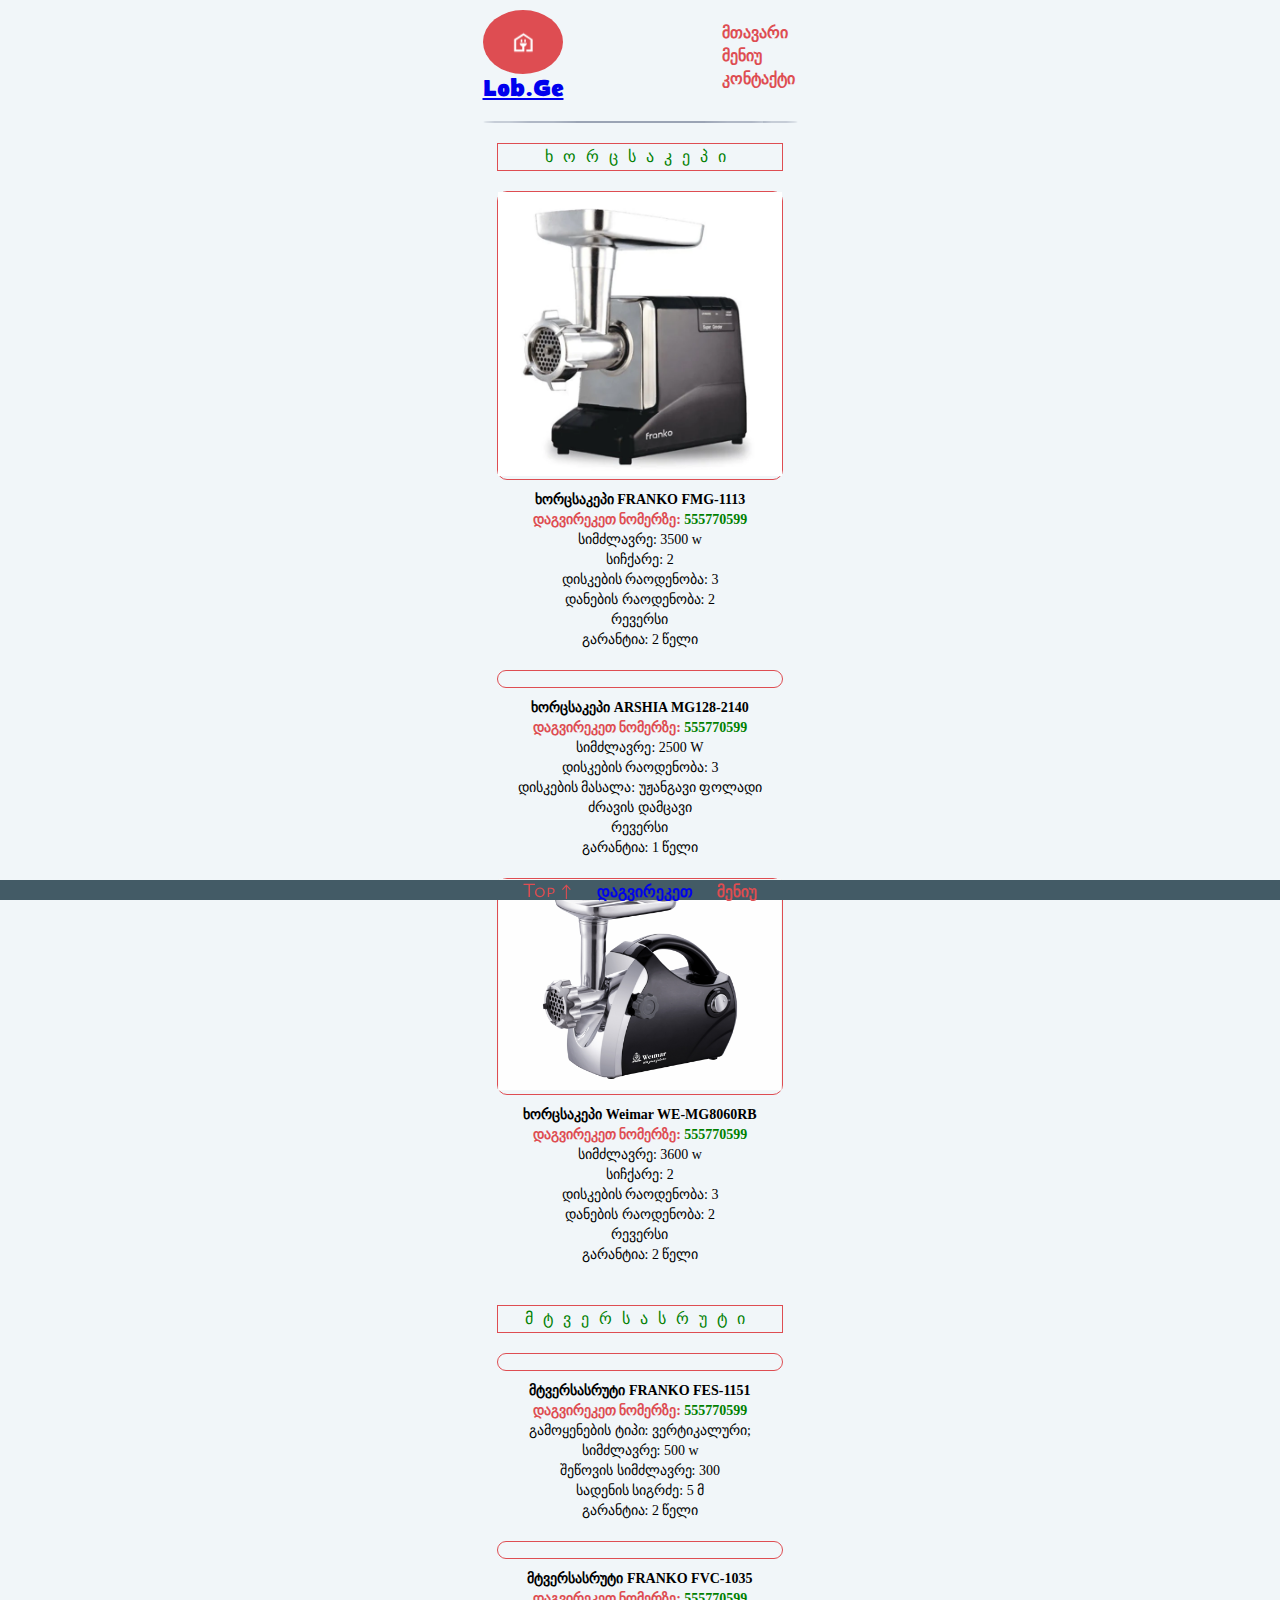
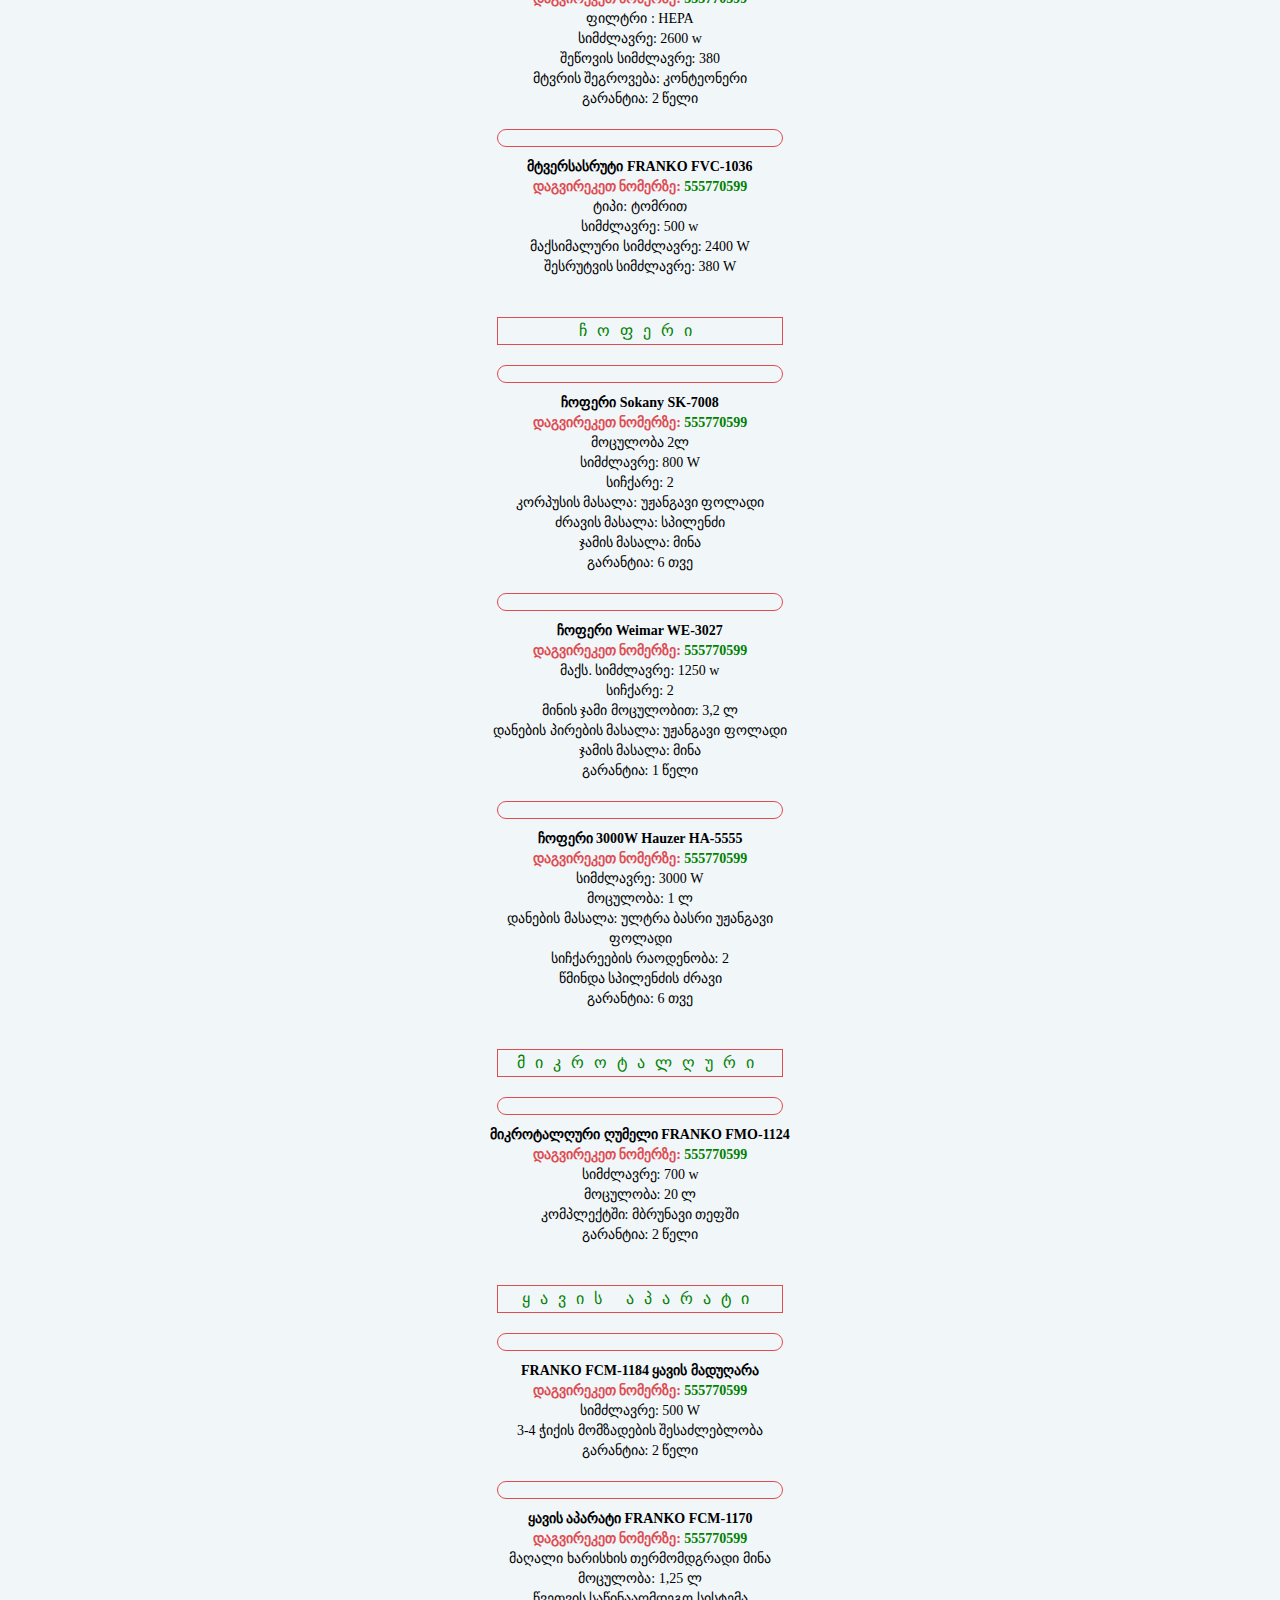
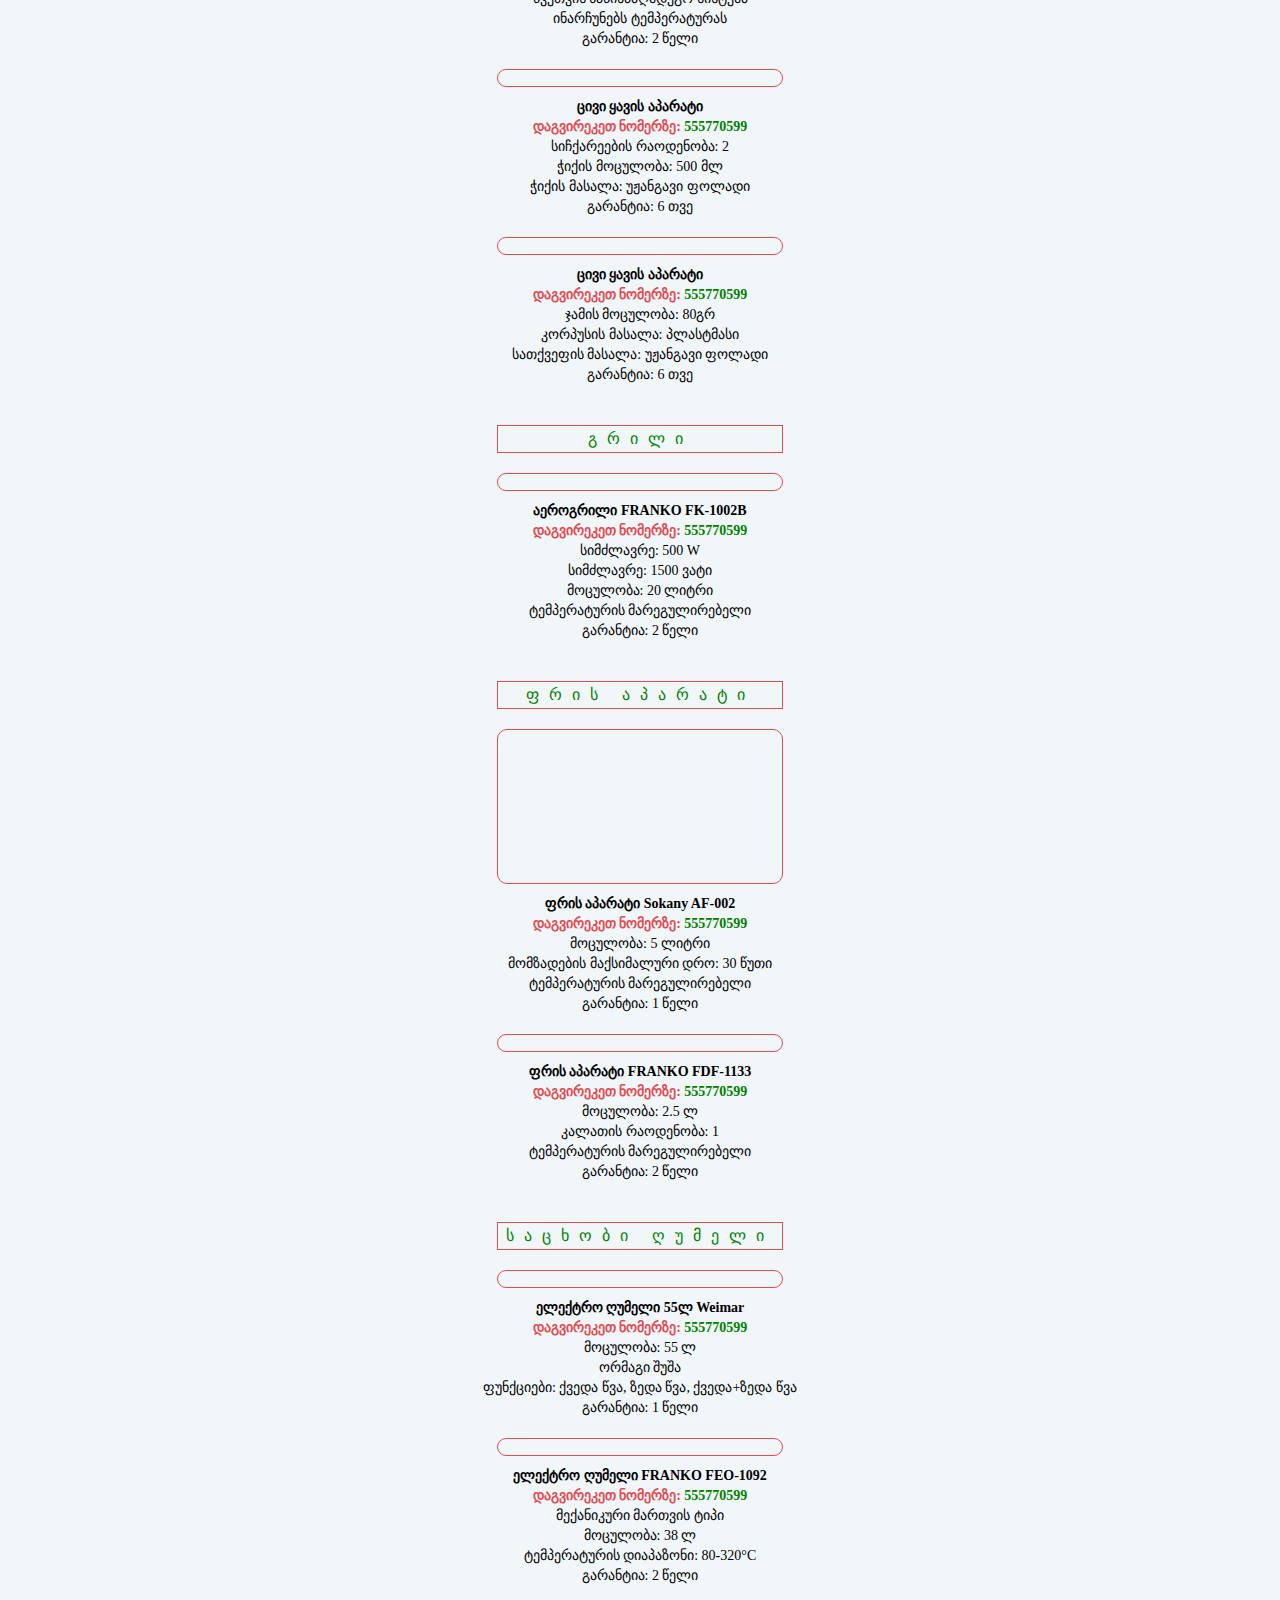
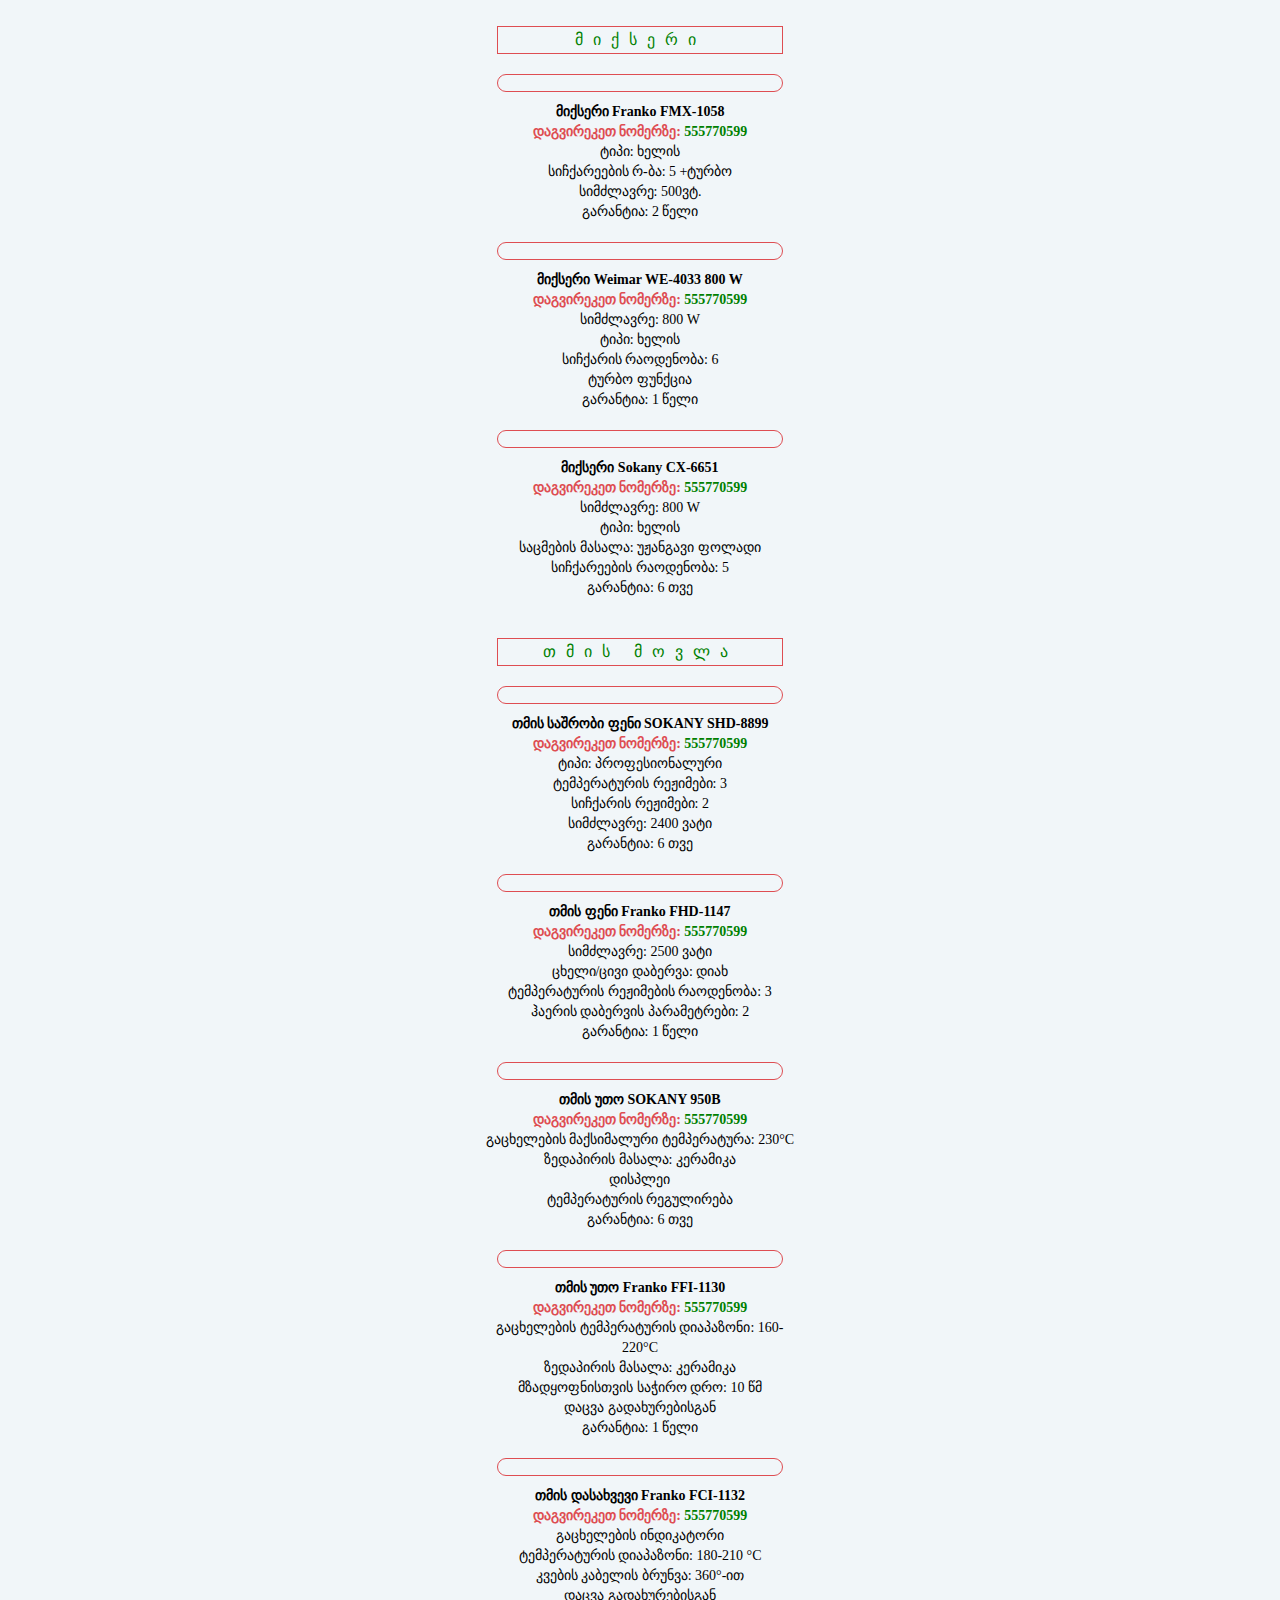
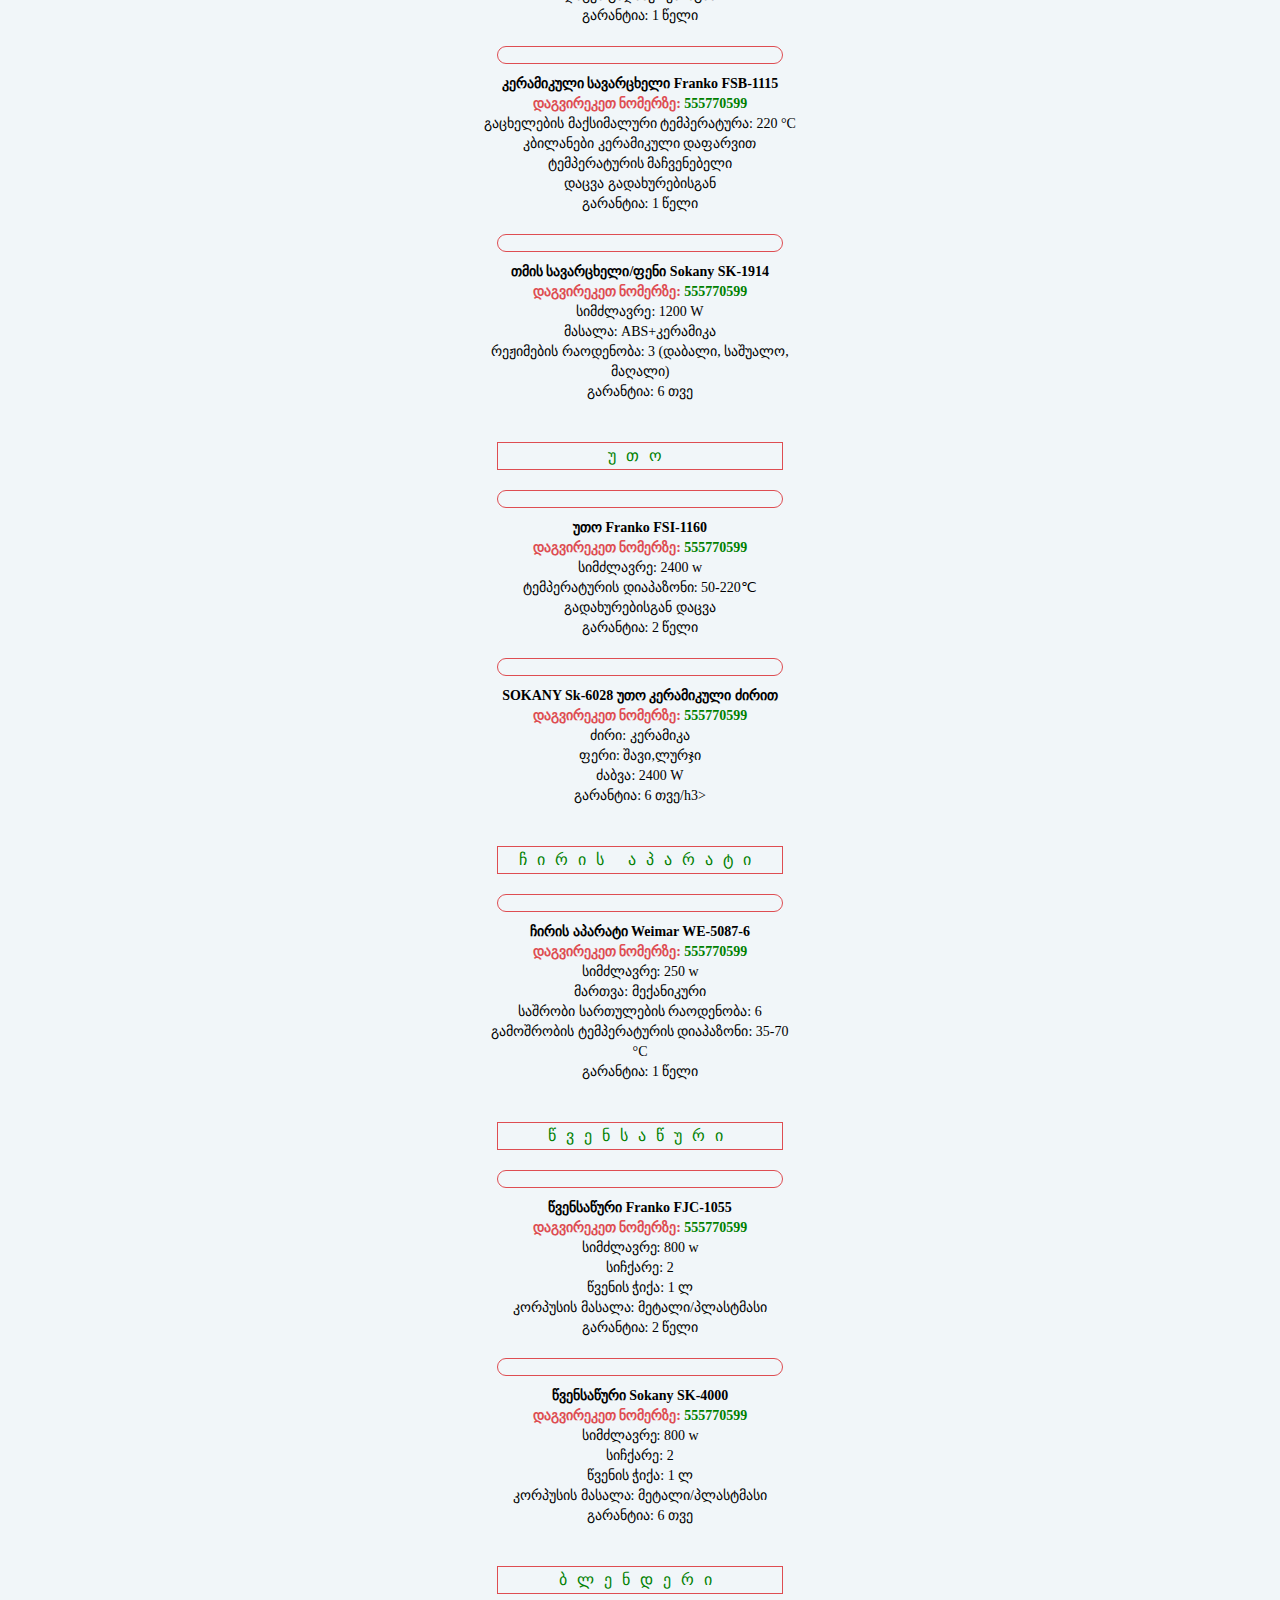
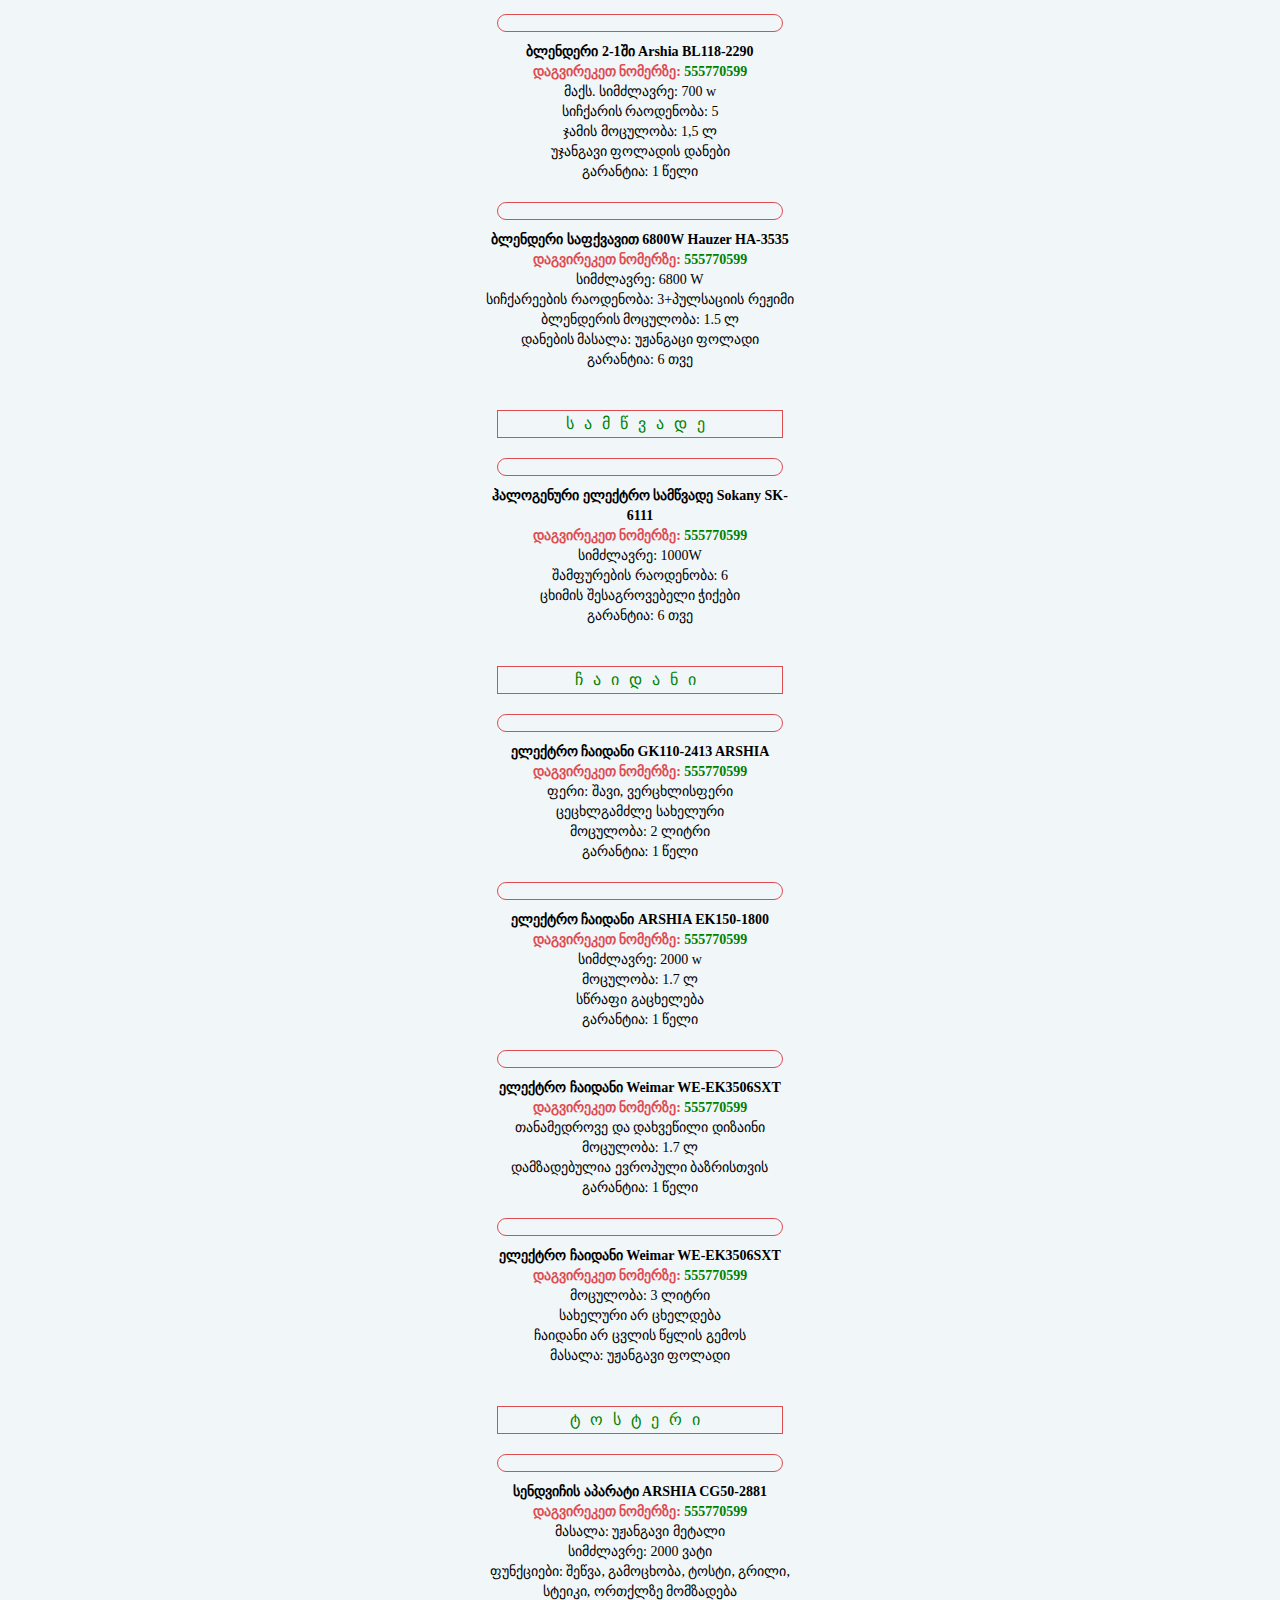
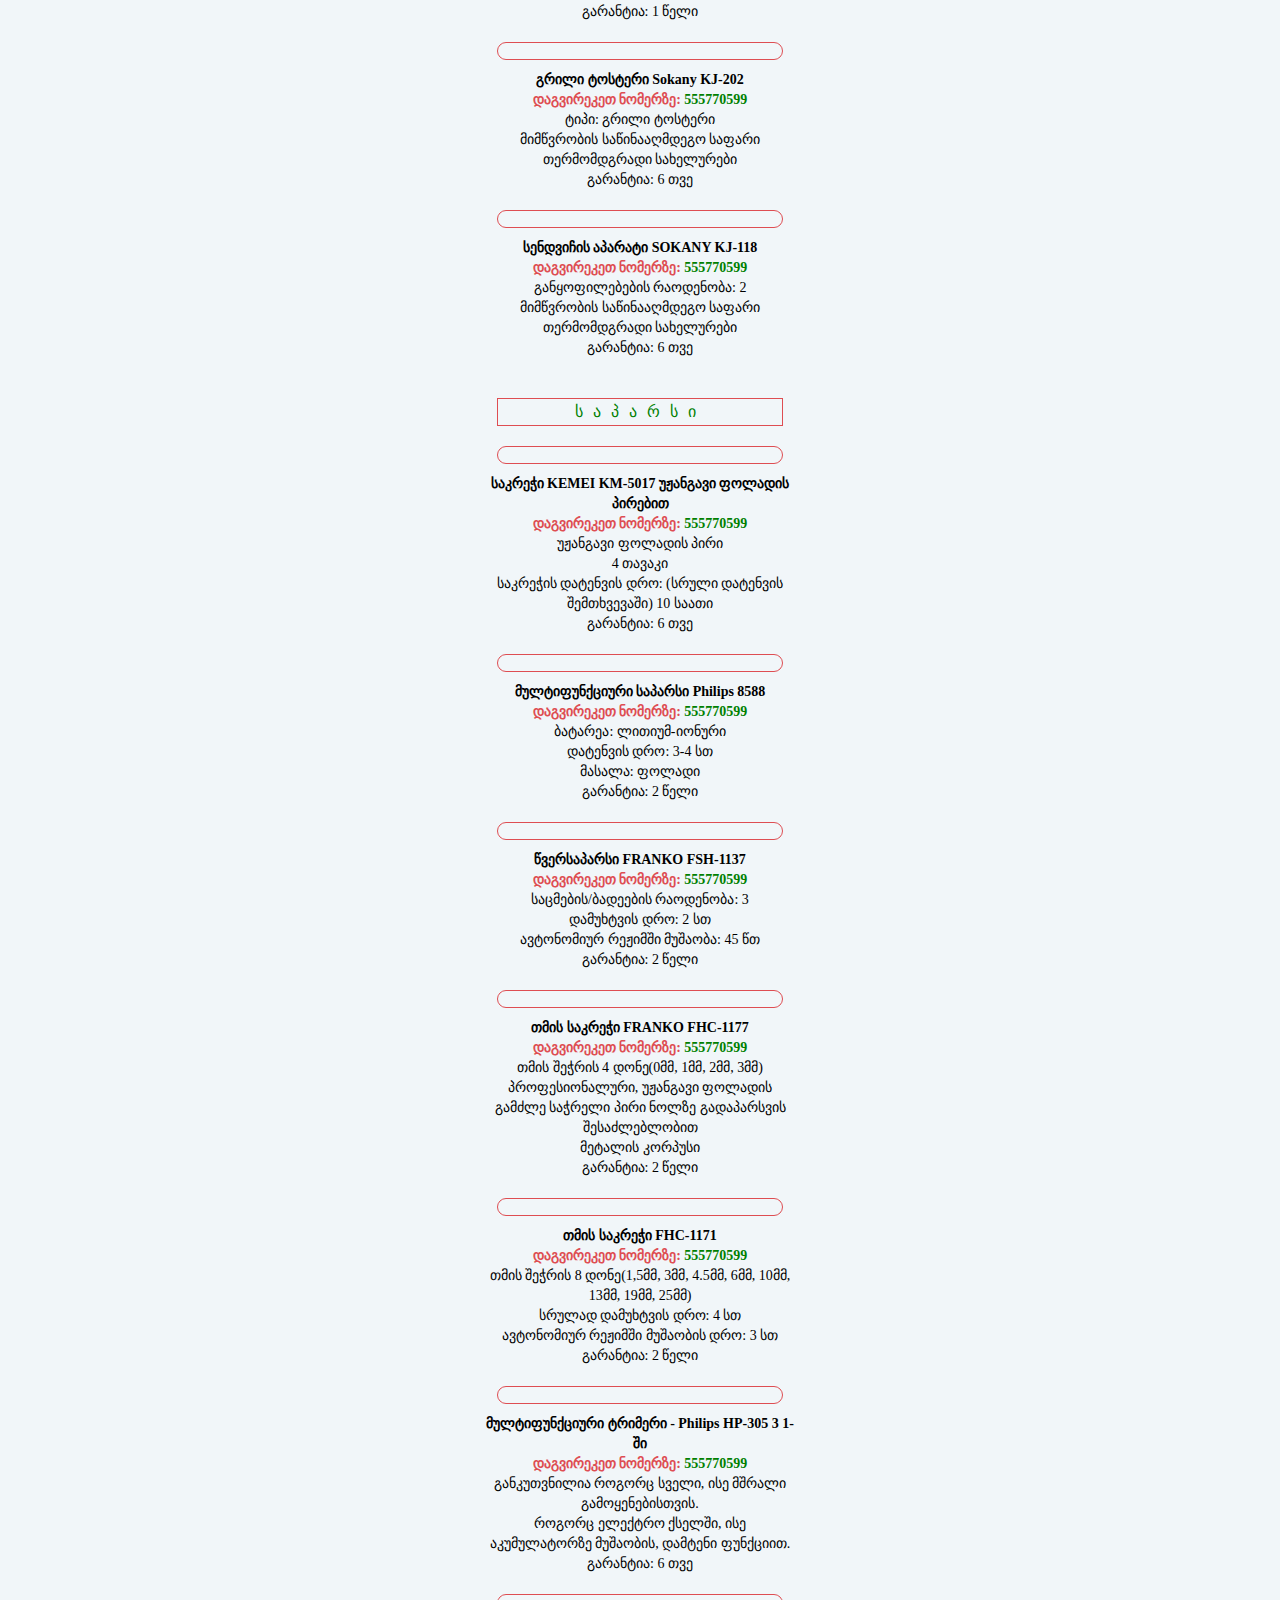
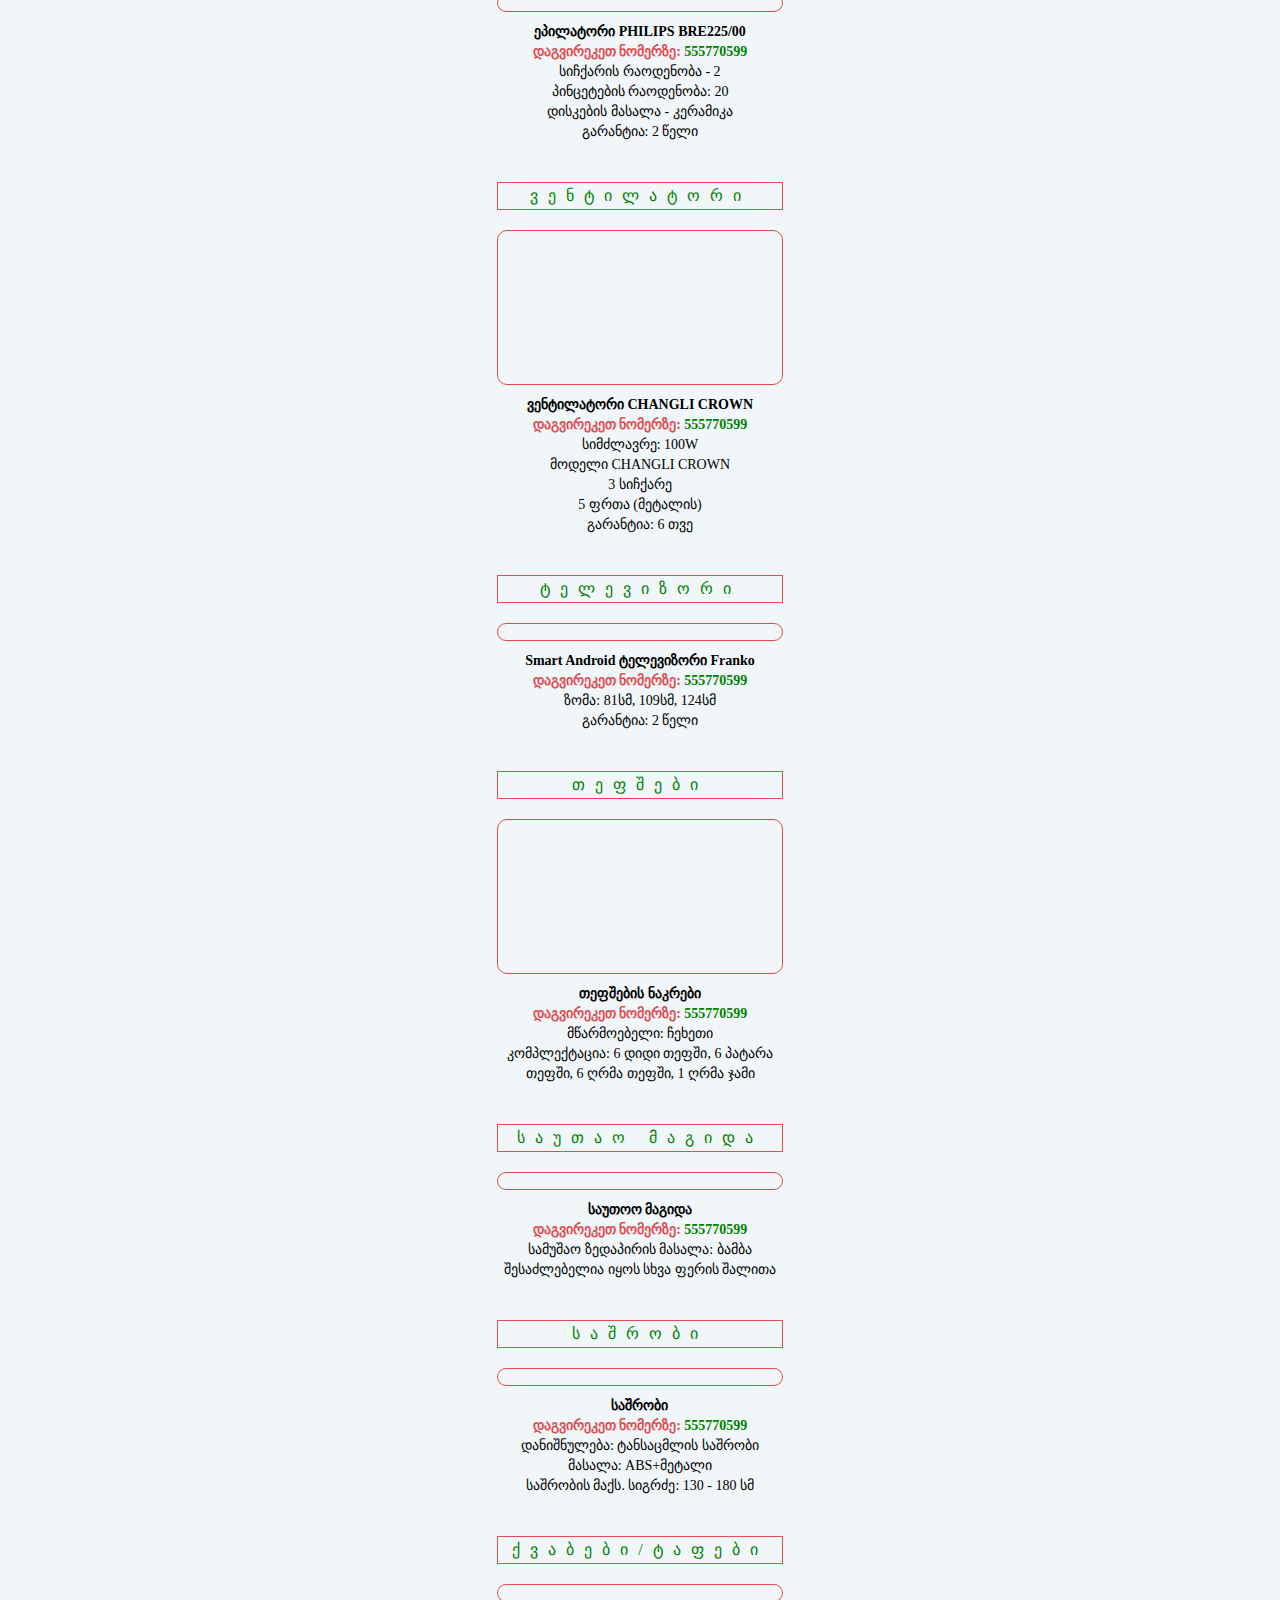
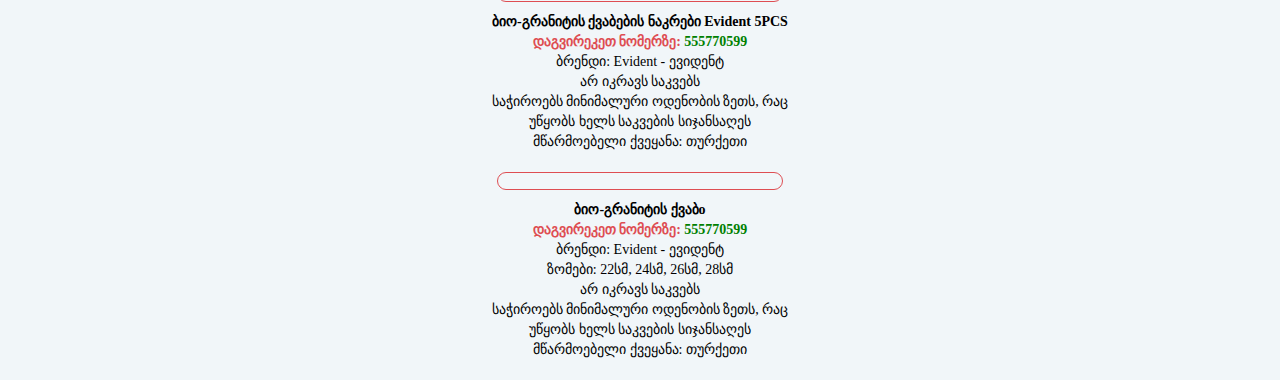
==== commit 4b6e0c71: "ss" ====
--- a/index.html
+++ b/index.html
@@ -37,14 +37,14 @@
       <section class="main">
         <section class="header">
           <div class="logo">
-            <a href="index.html"><img src="images/logo.png" alt="logo" /></a>
-            <h1>lob.ge</h1>
+            <a href="lob.ge"><img src="images/logo.png" alt="logo" /></a>
+            <h1><a href="lob.ge">Lob.Ge</a></h1>
           </div>
           <div class="menu">
             <ul>
-              <li><a class="link" href="index.html">მთავარი</a></li>
+              <li><a class="link" href="lob.ge">მთავარი</a></li>
               <li><a class="link pointer" onclick="showMenu()">მენიუ</a></li>
-              <li><a class="link" href="#">კონტაქტი</a></li>
+              <li><a class="link" href="tel:+995 555770599">კონტაქტი</a></li>
             </ul>
           </div>
         </section>
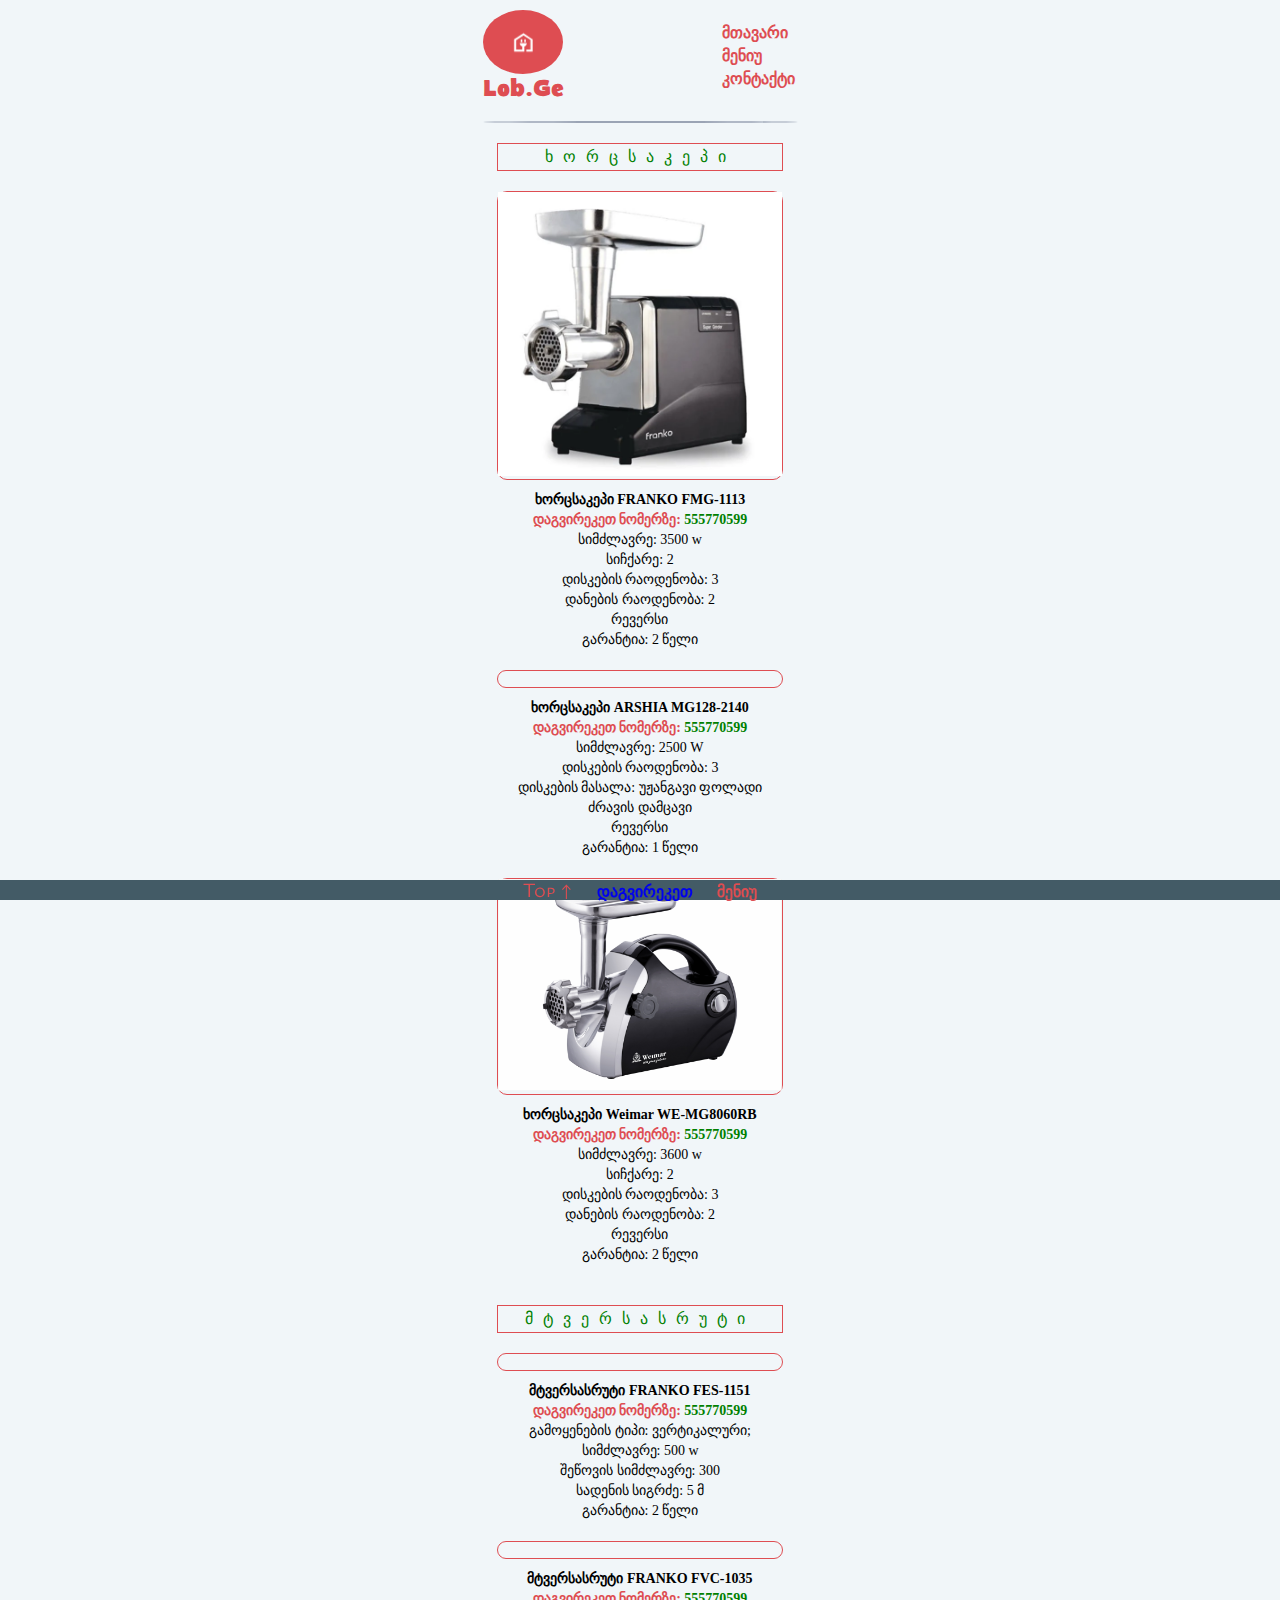
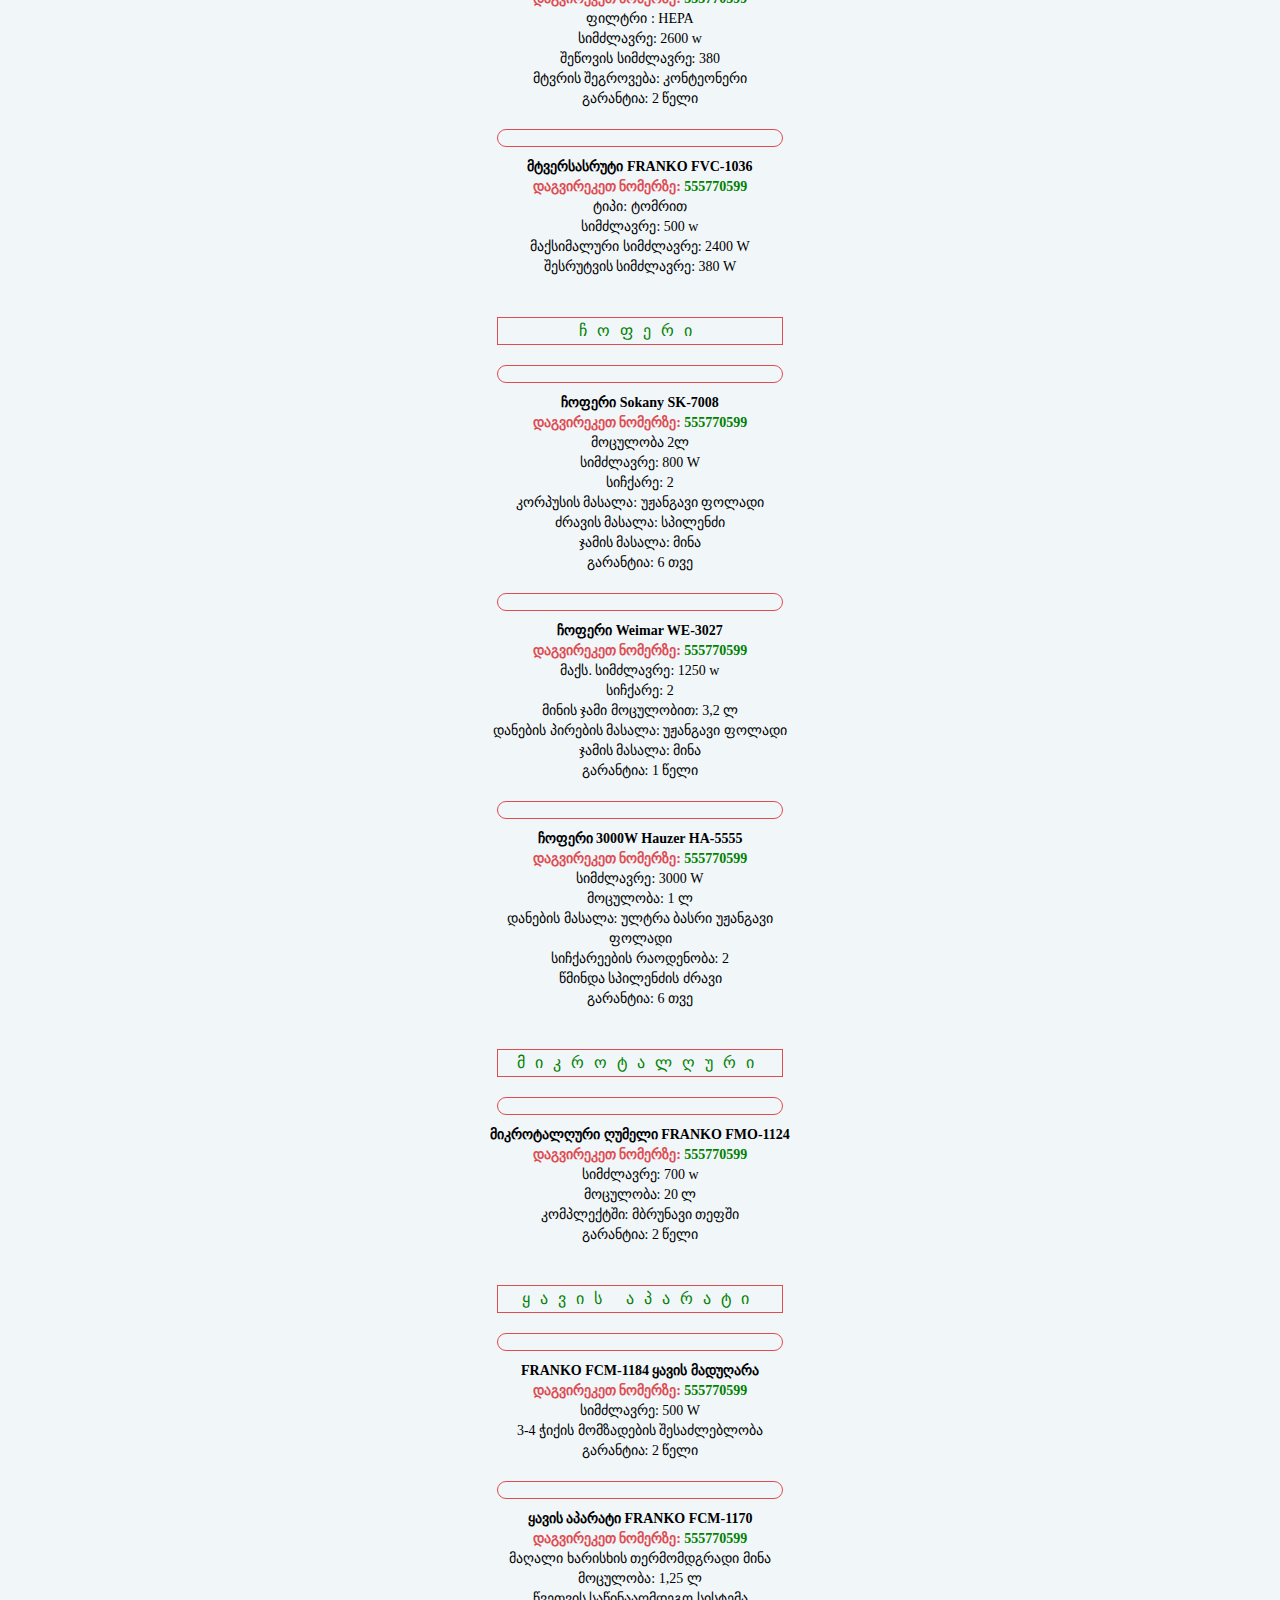
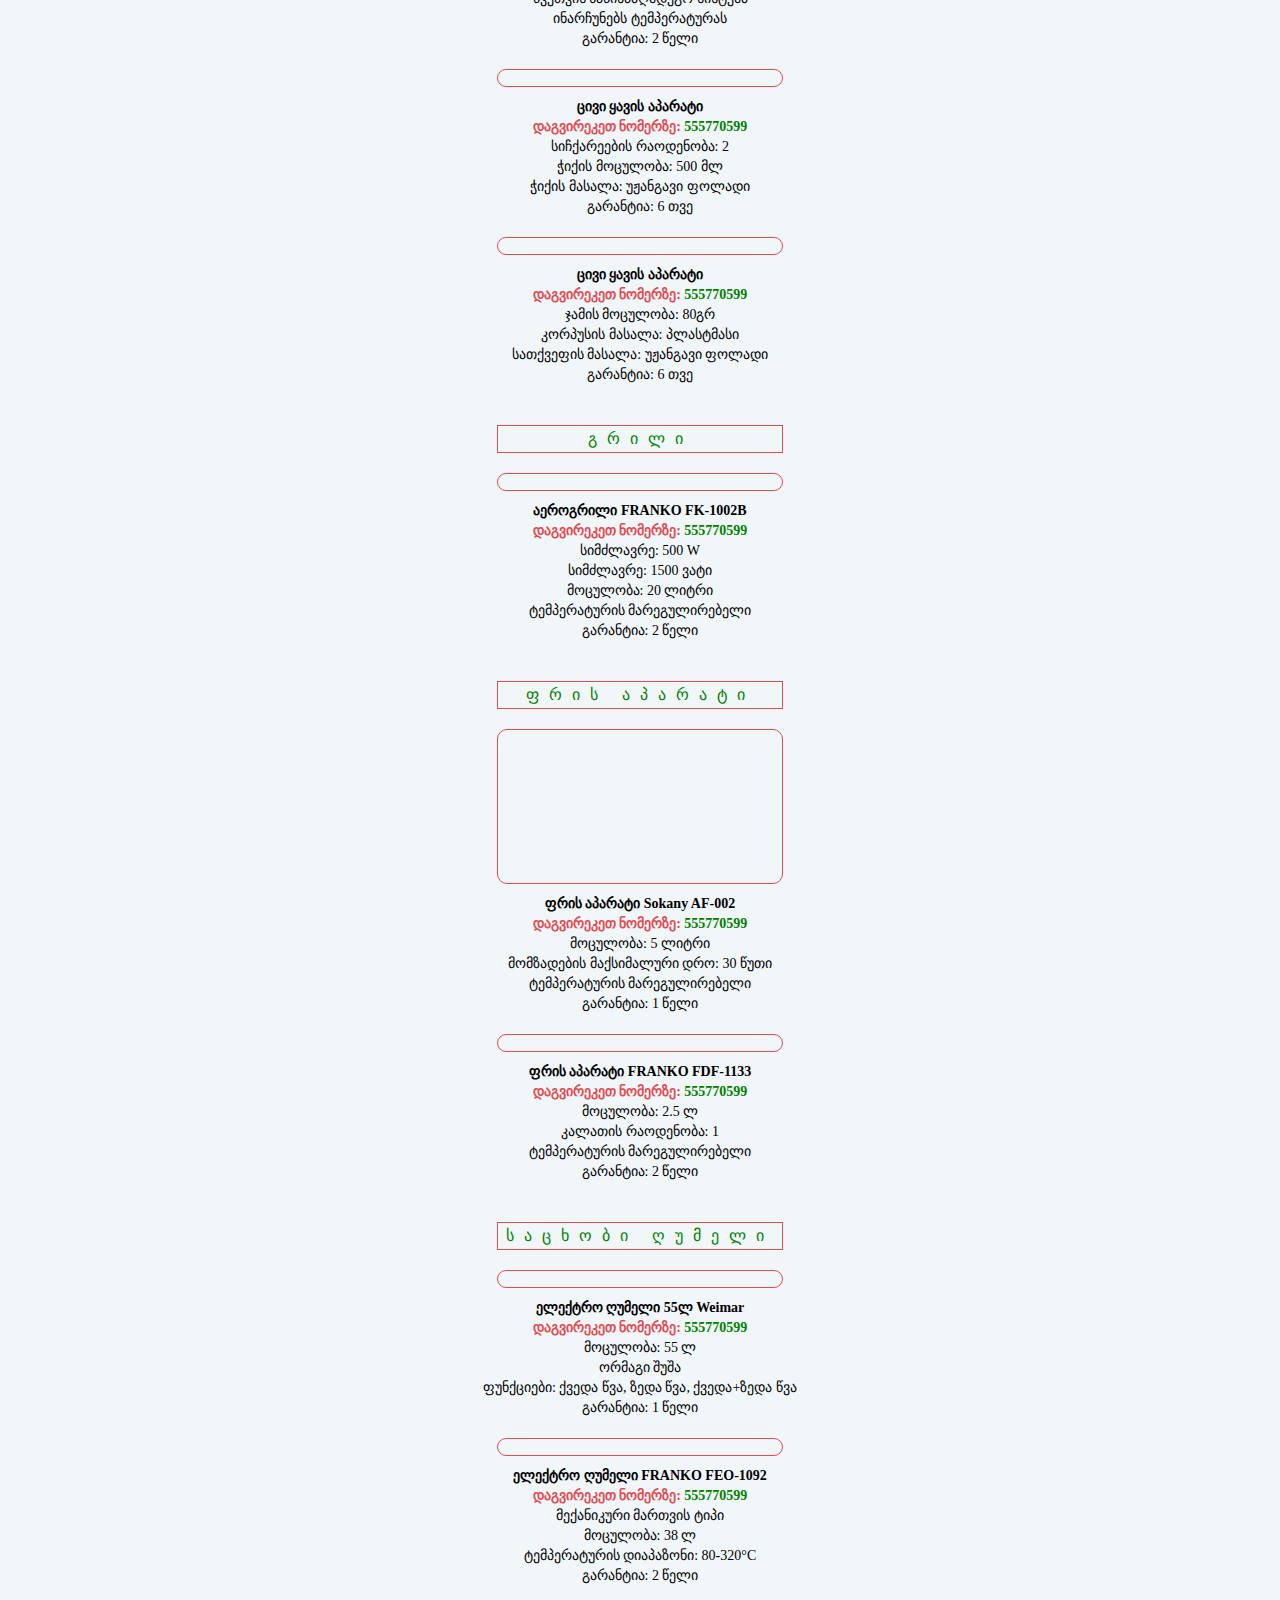
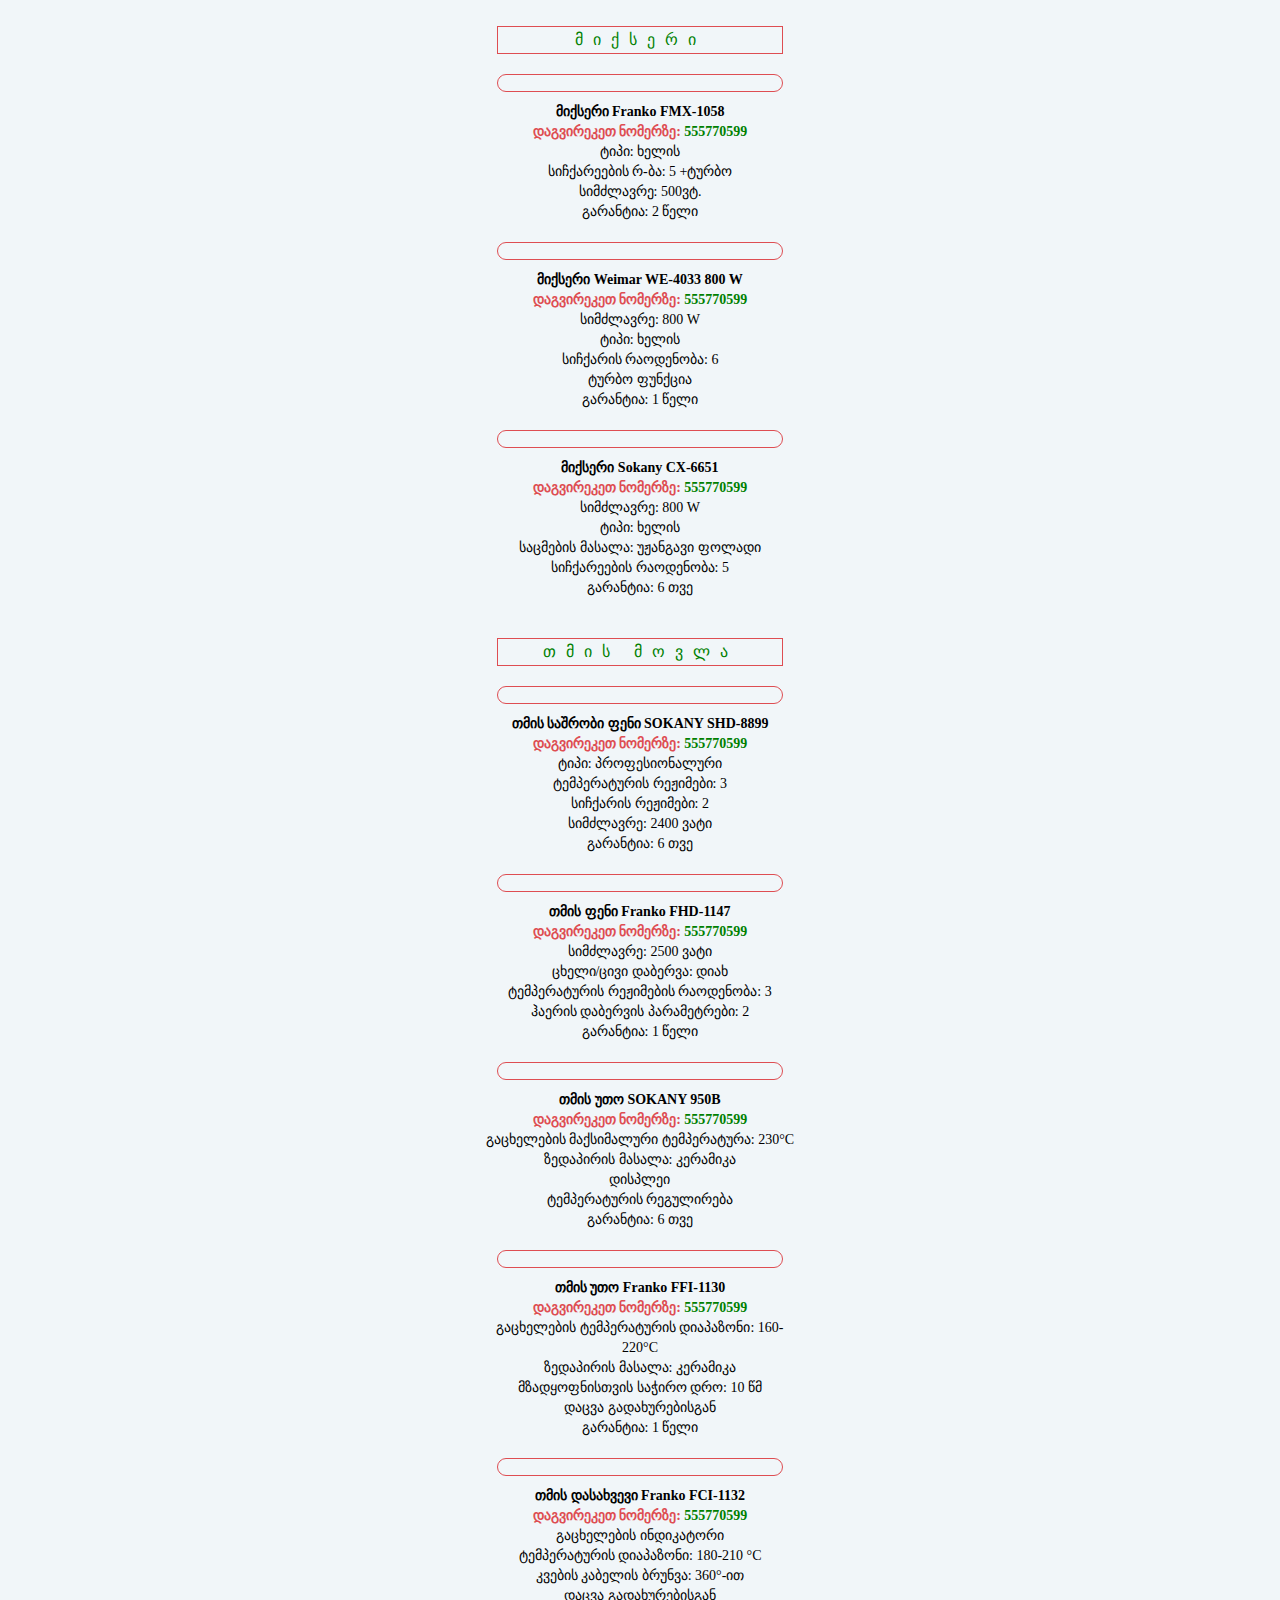
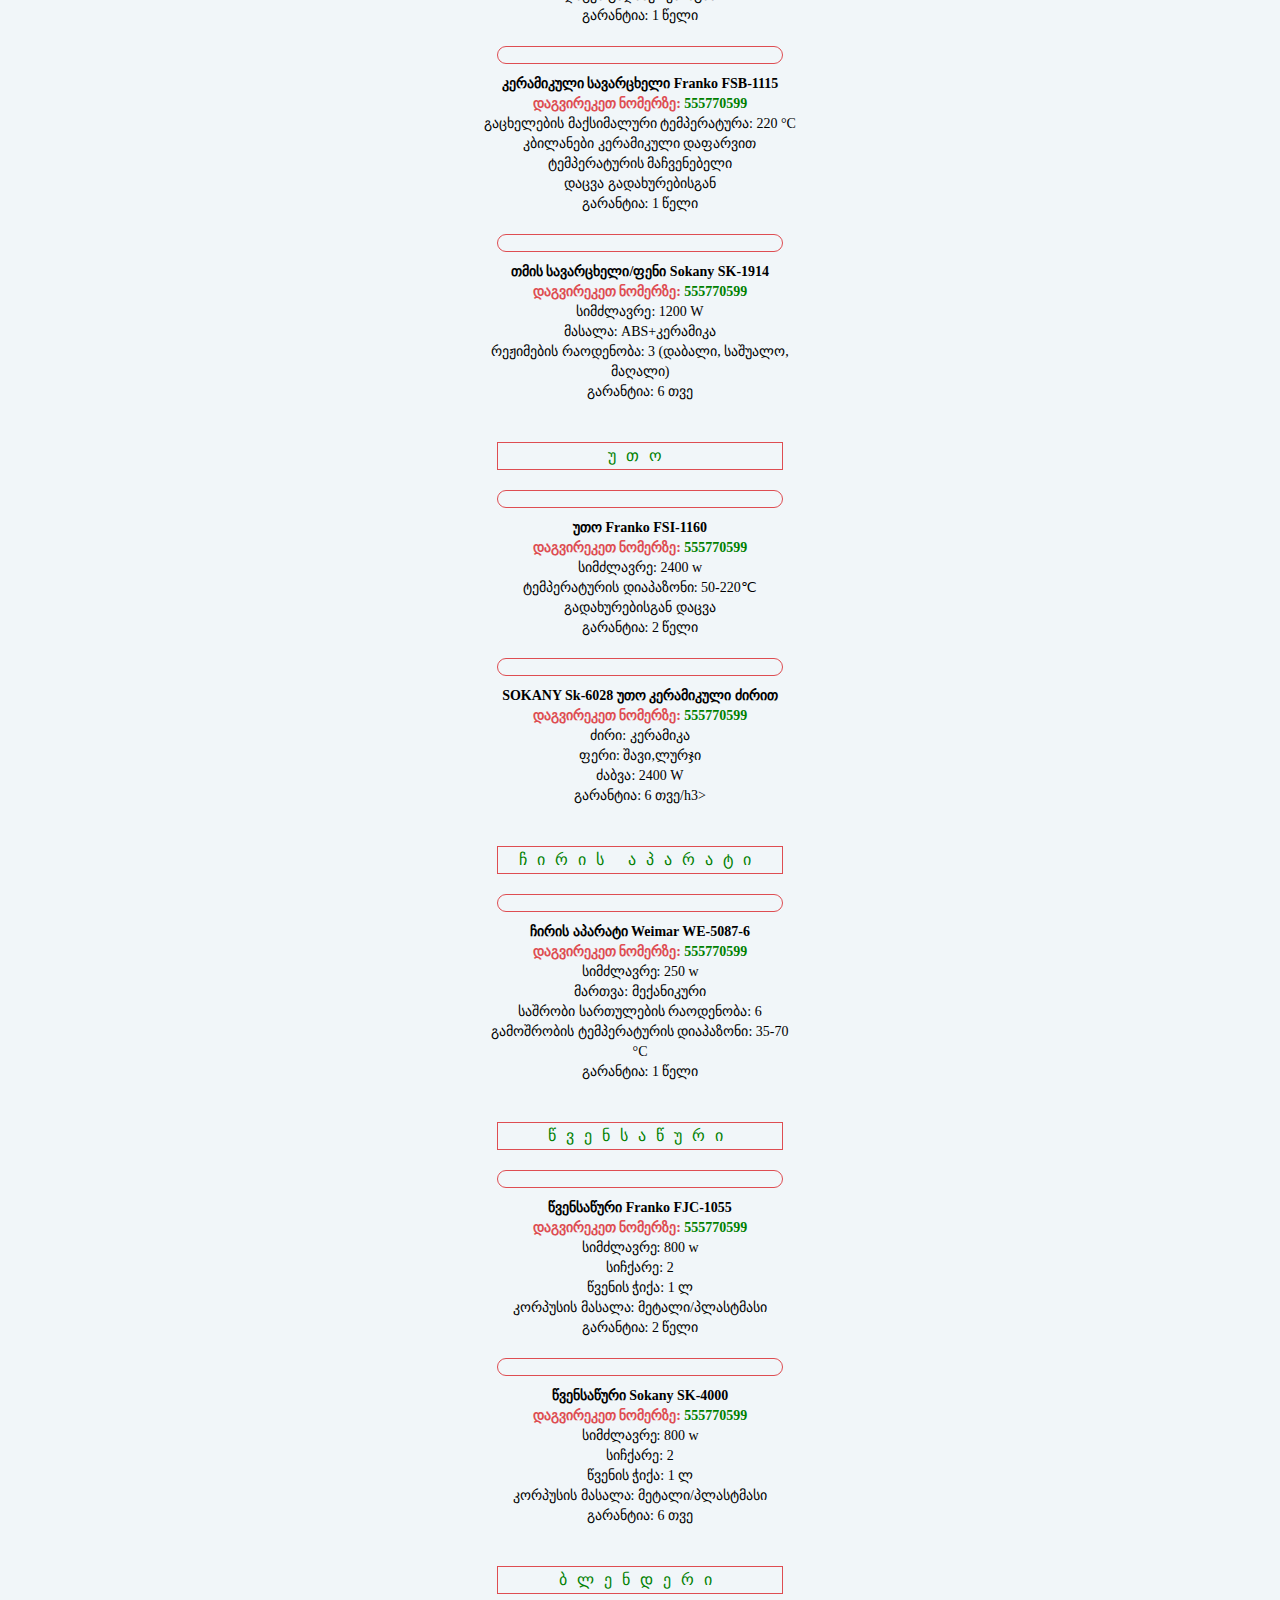
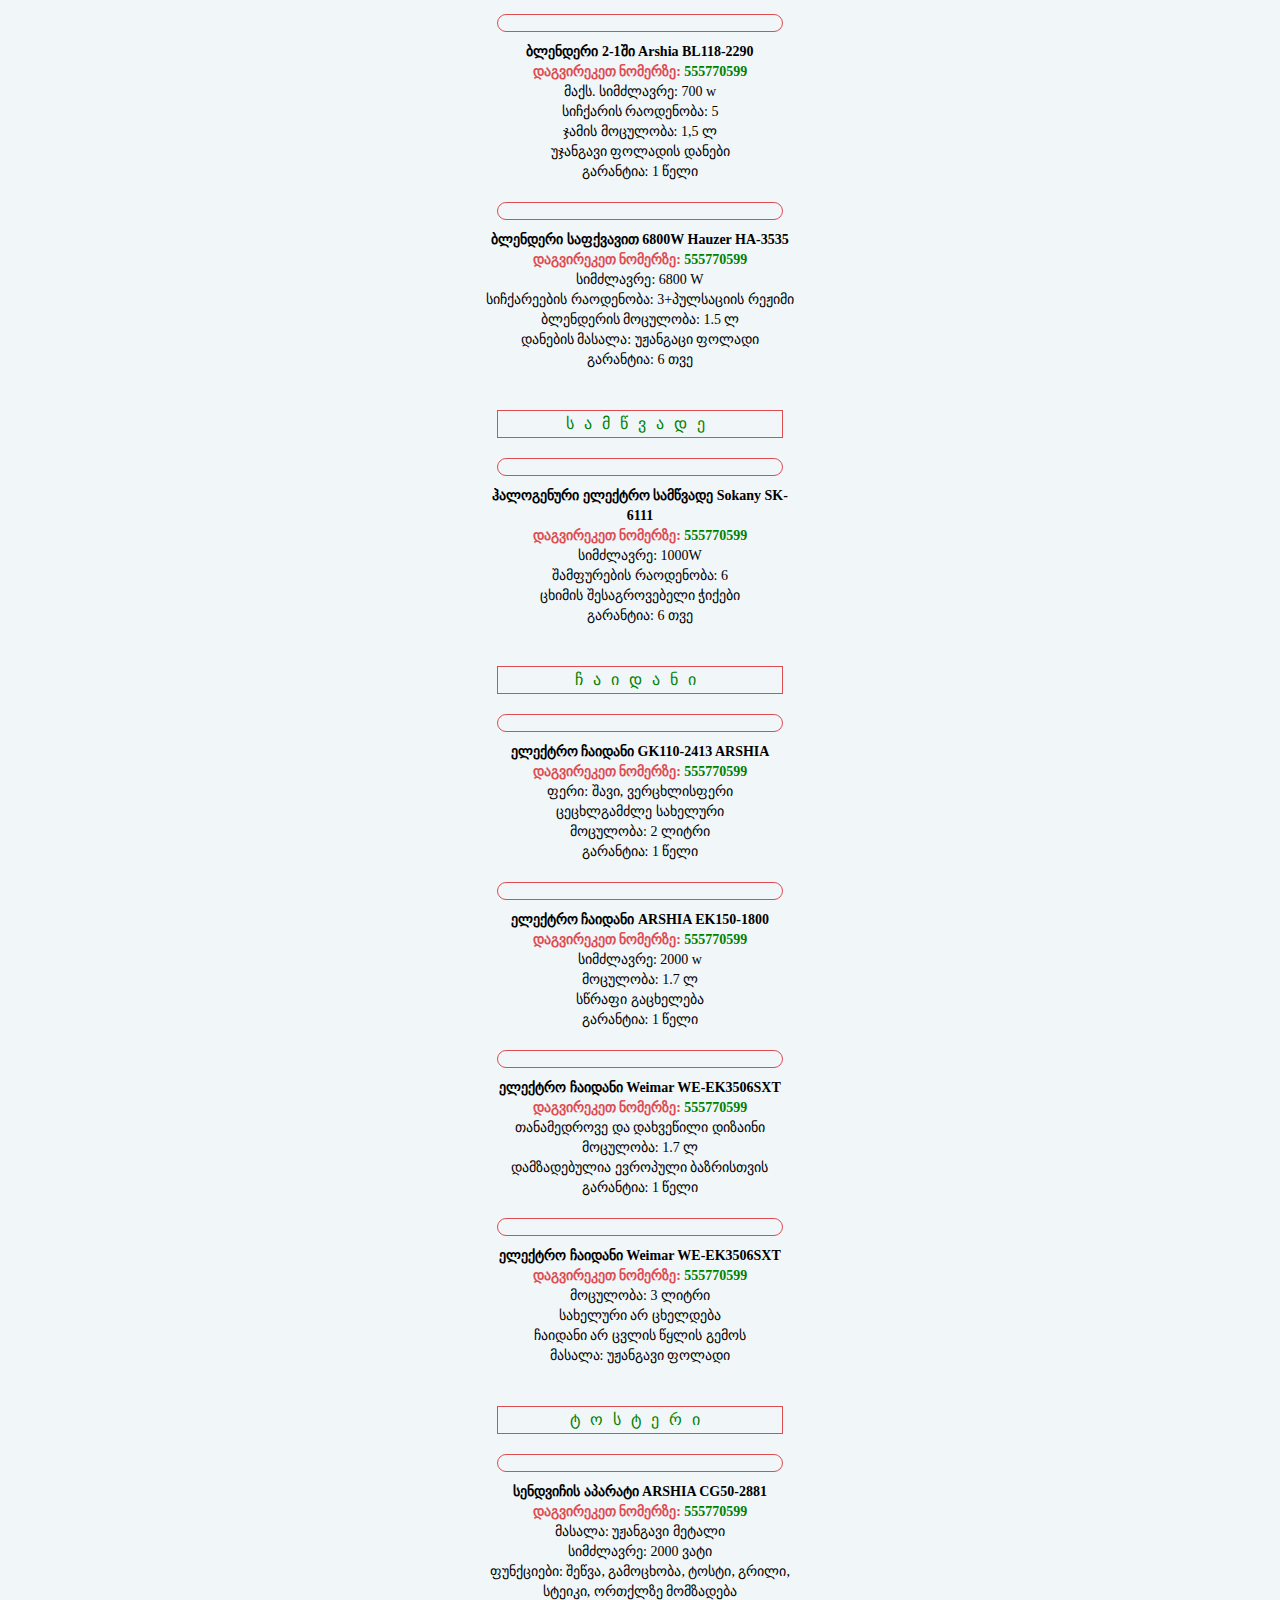
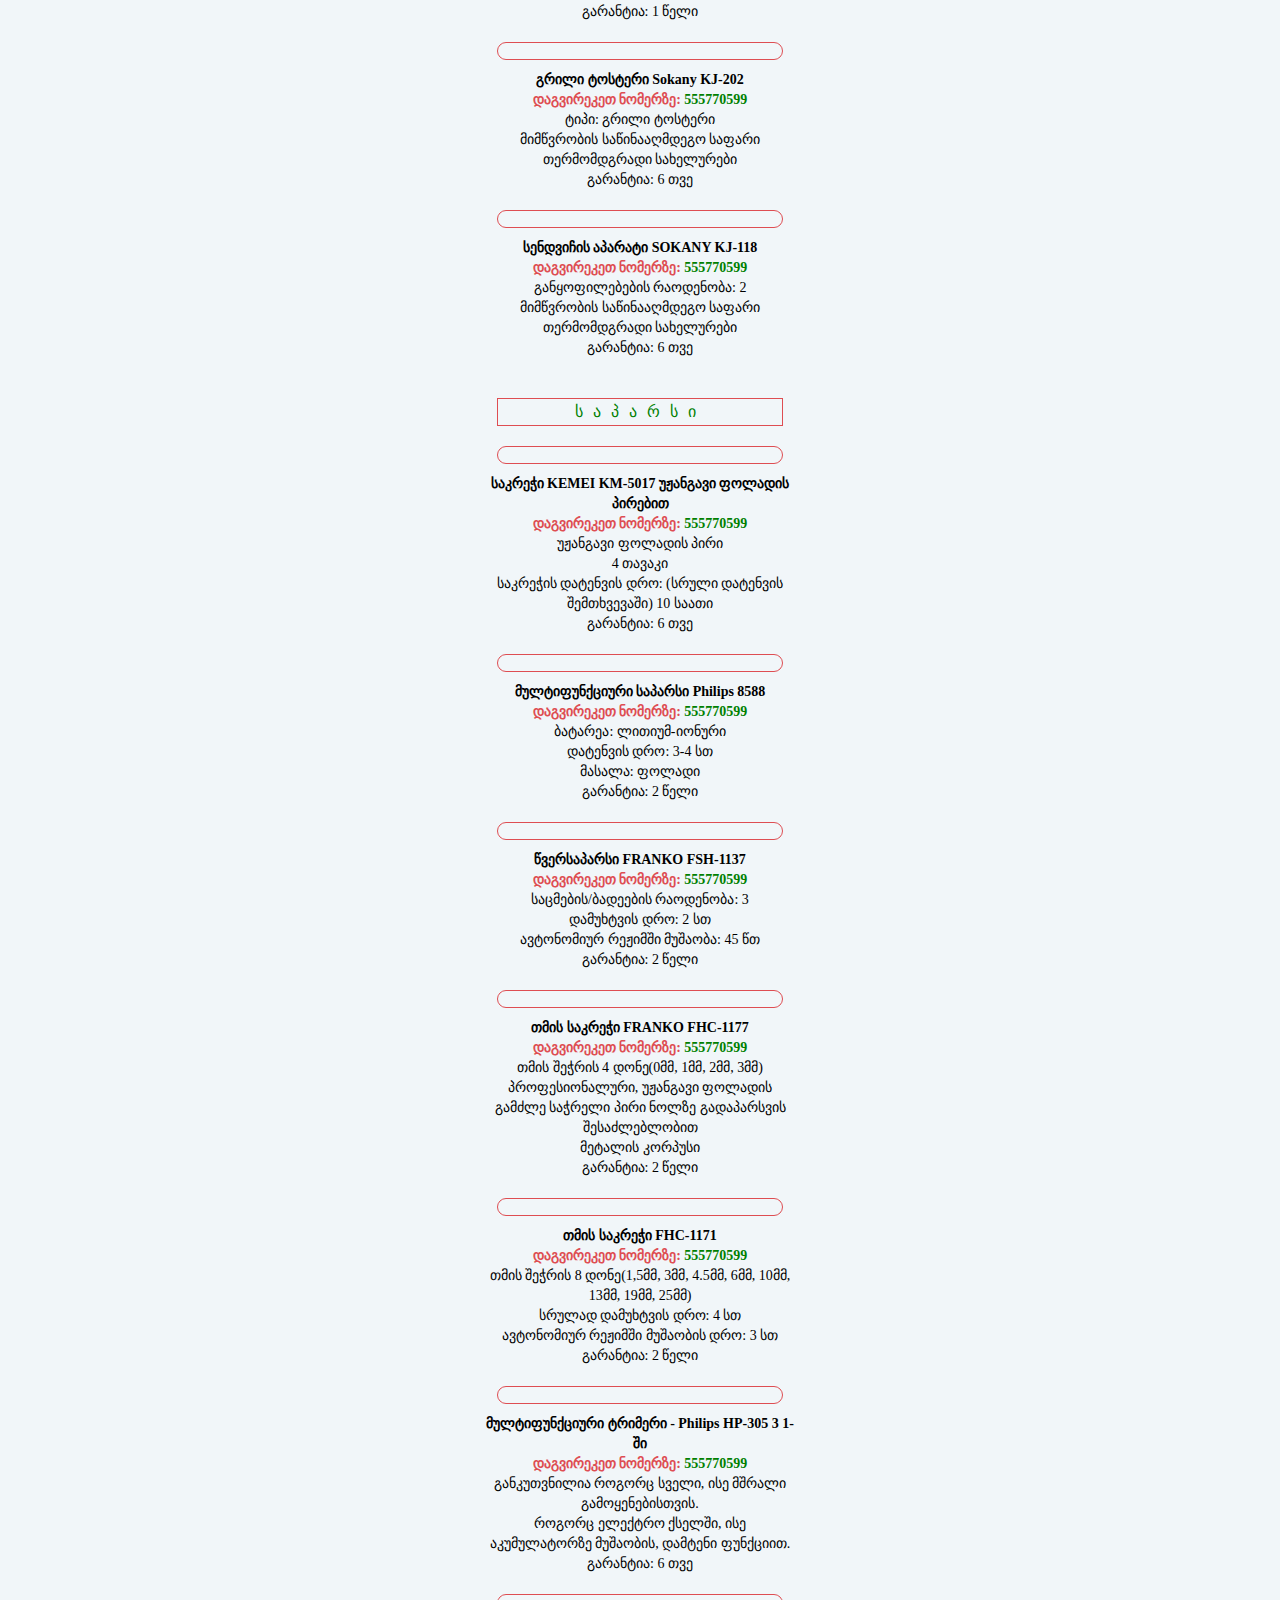
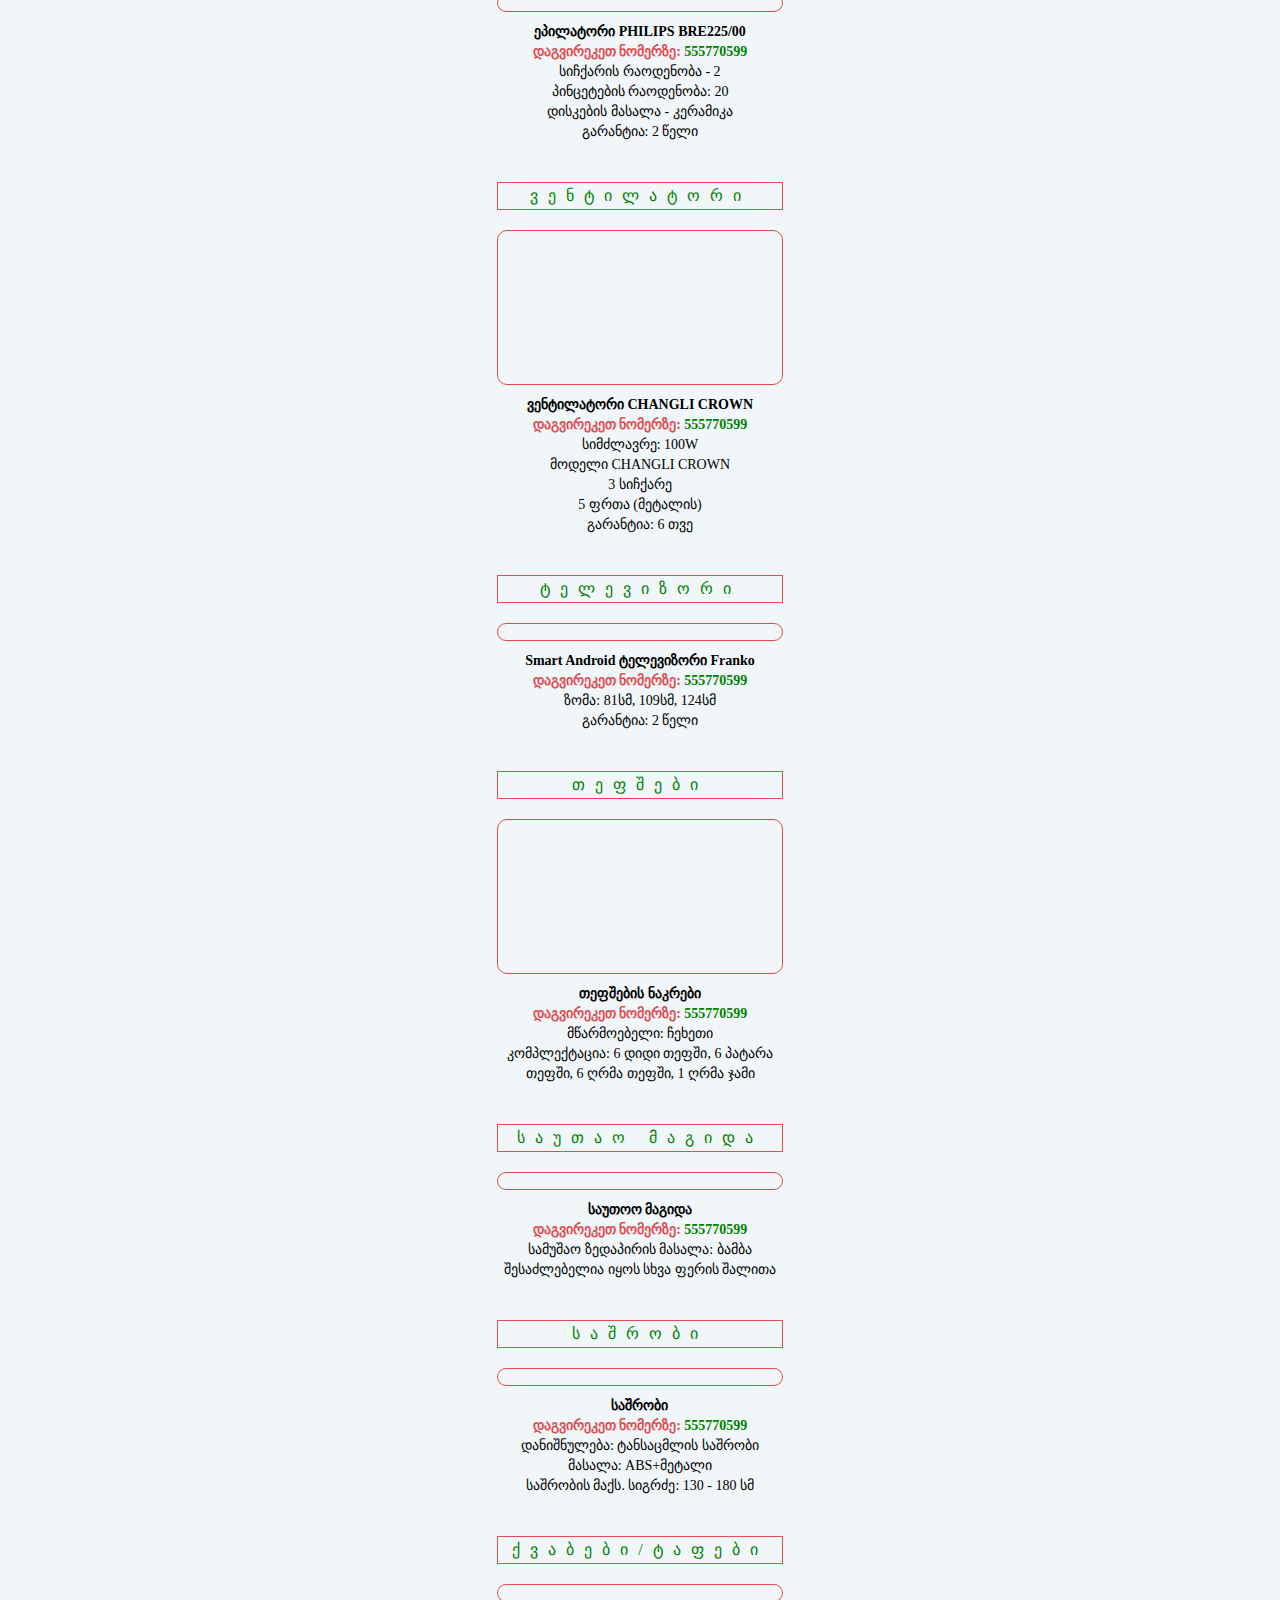
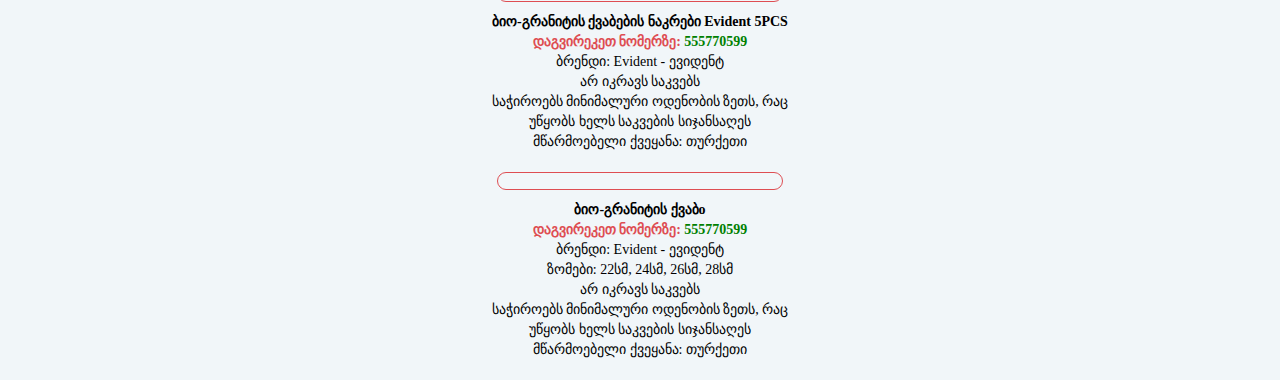
==== commit 0ea38f2d: "სს" ====
--- a/index.html
+++ b/index.html
@@ -38,7 +38,7 @@
         <section class="header">
           <div class="logo">
             <a href="lob.ge"><img src="images/logo.png" alt="logo" /></a>
-            <h1><a href="lob.ge">Lob.Ge</a></h1>
+            <h1>Lob.Ge</h1>
           </div>
           <div class="menu">
             <ul>
@@ -1058,7 +1058,7 @@
               </section>
             <!--თეფშები-->
             <!--საუთაო მაგიდა-->
-               <section id="sautaomagida" >
+               <section id="sautao" >
                 <h2 class="name-h2">საუთაო მაგიდა</h2>
                   <div class="card">
               <div class="img">
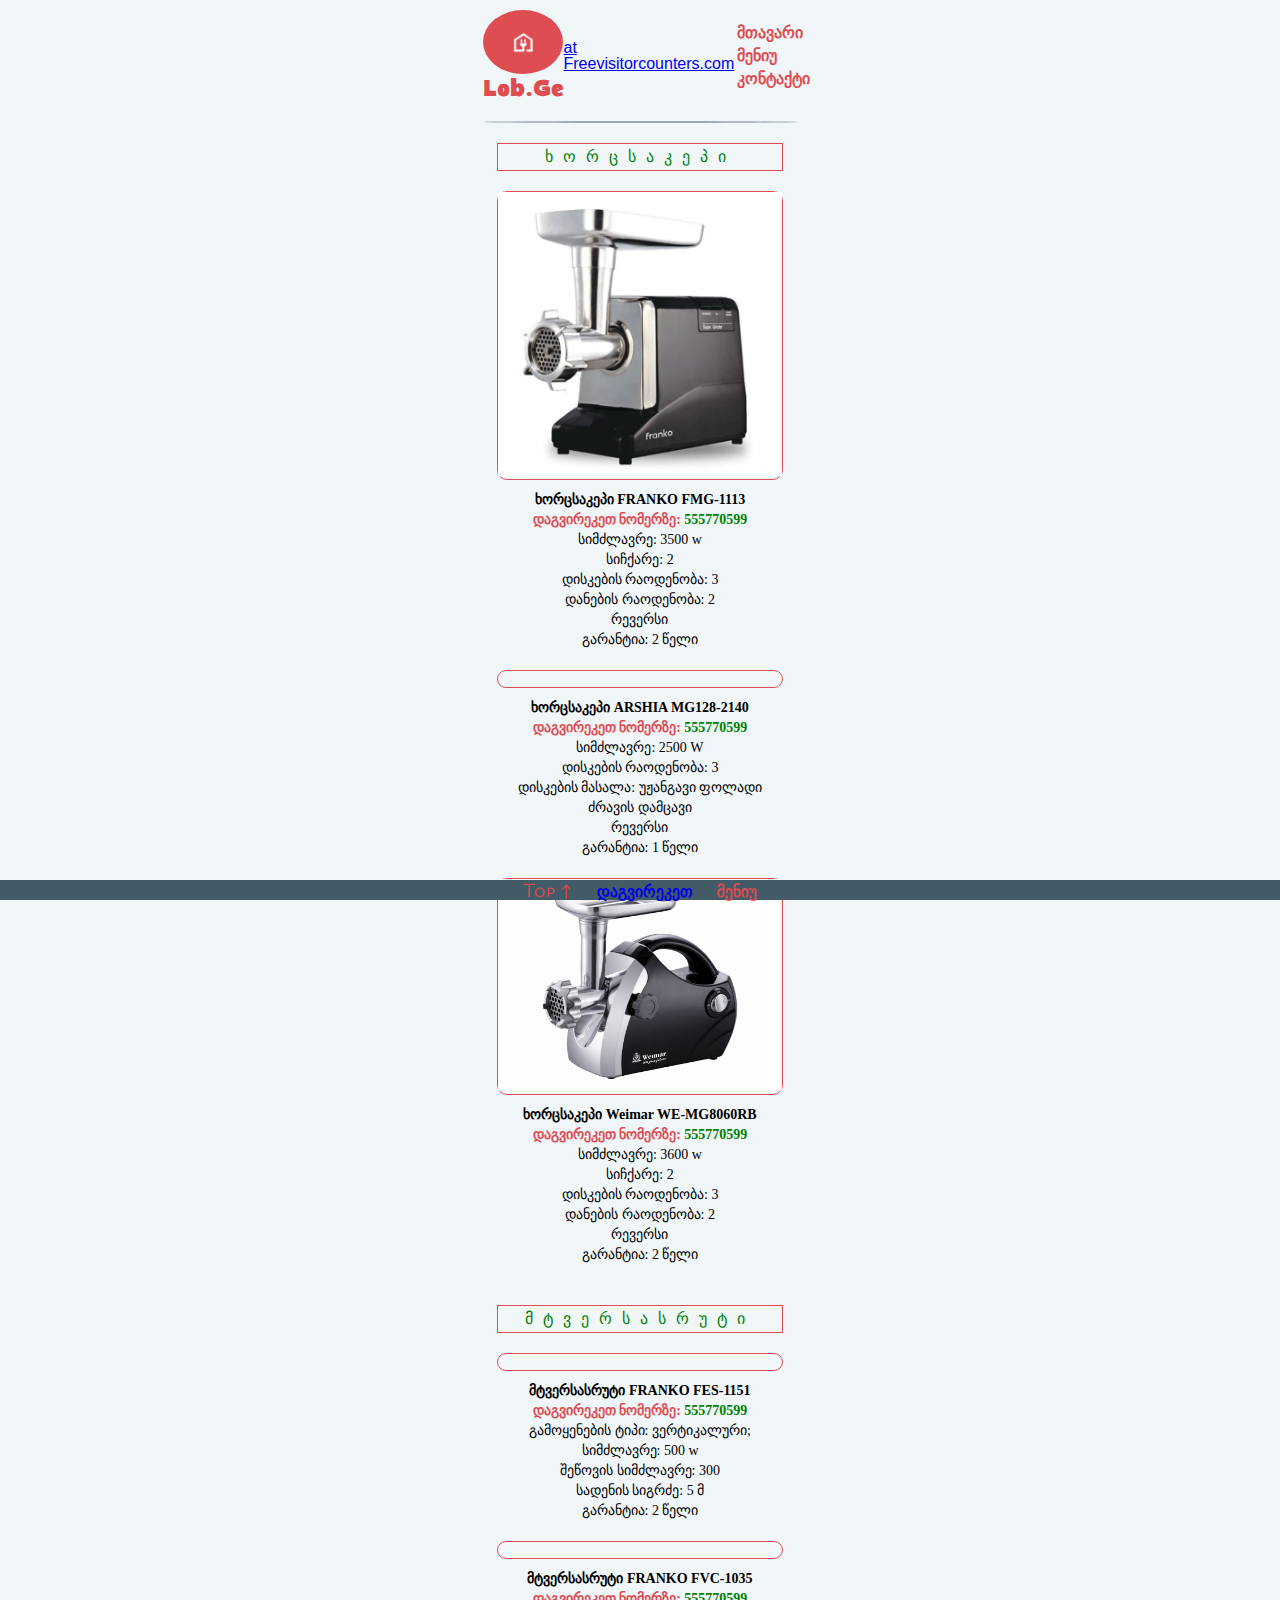
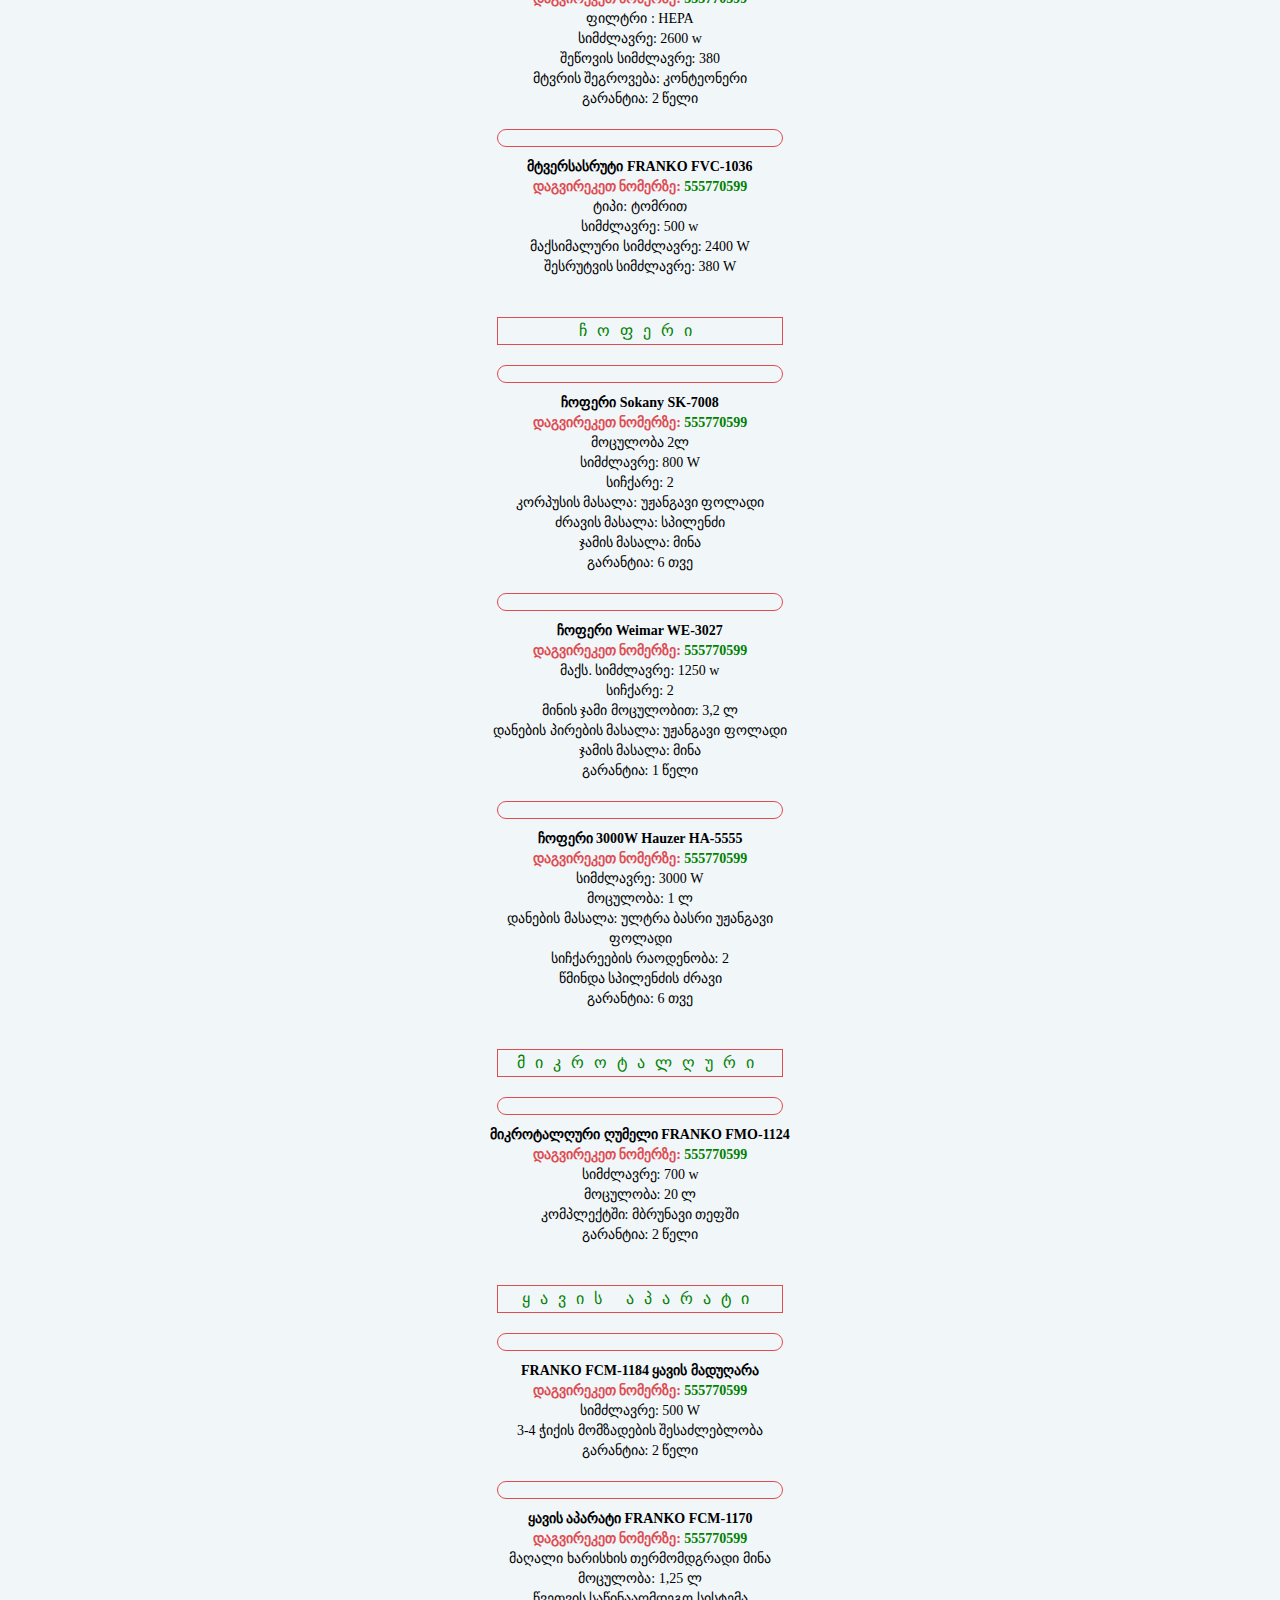
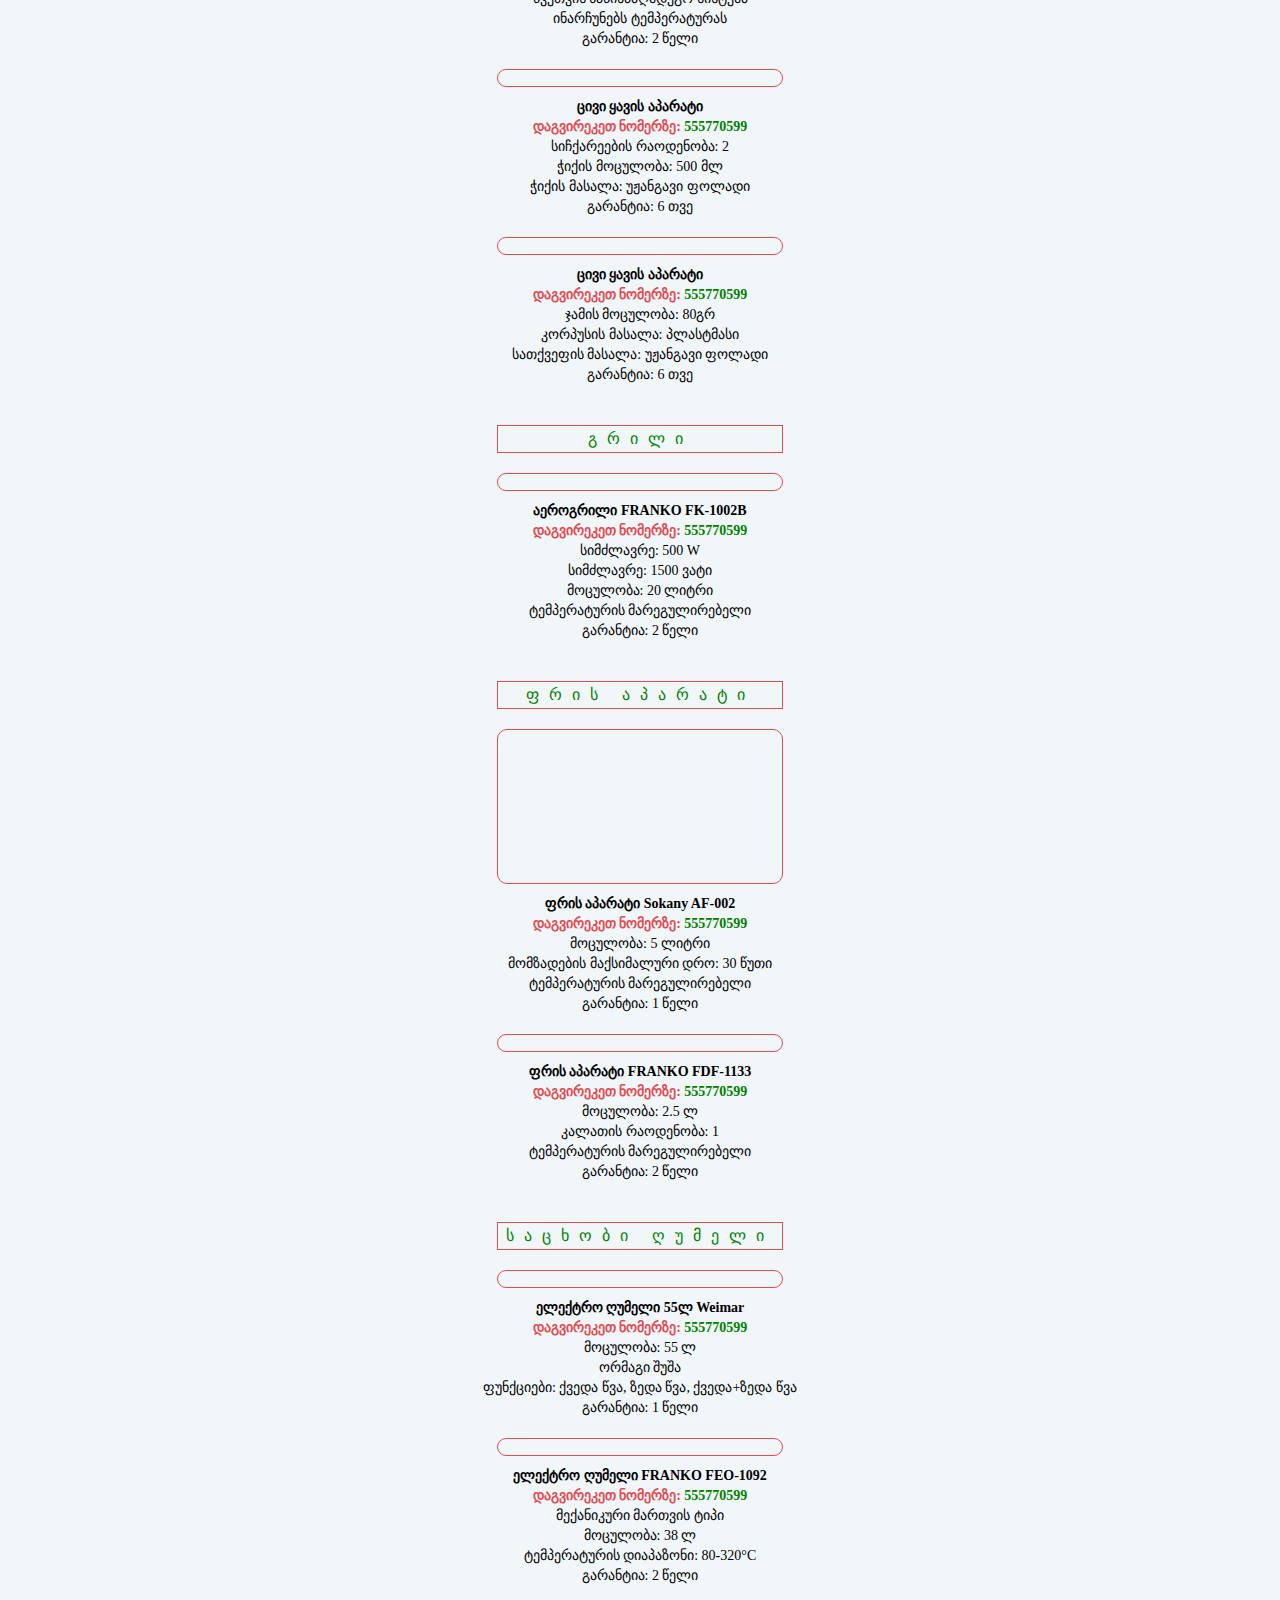
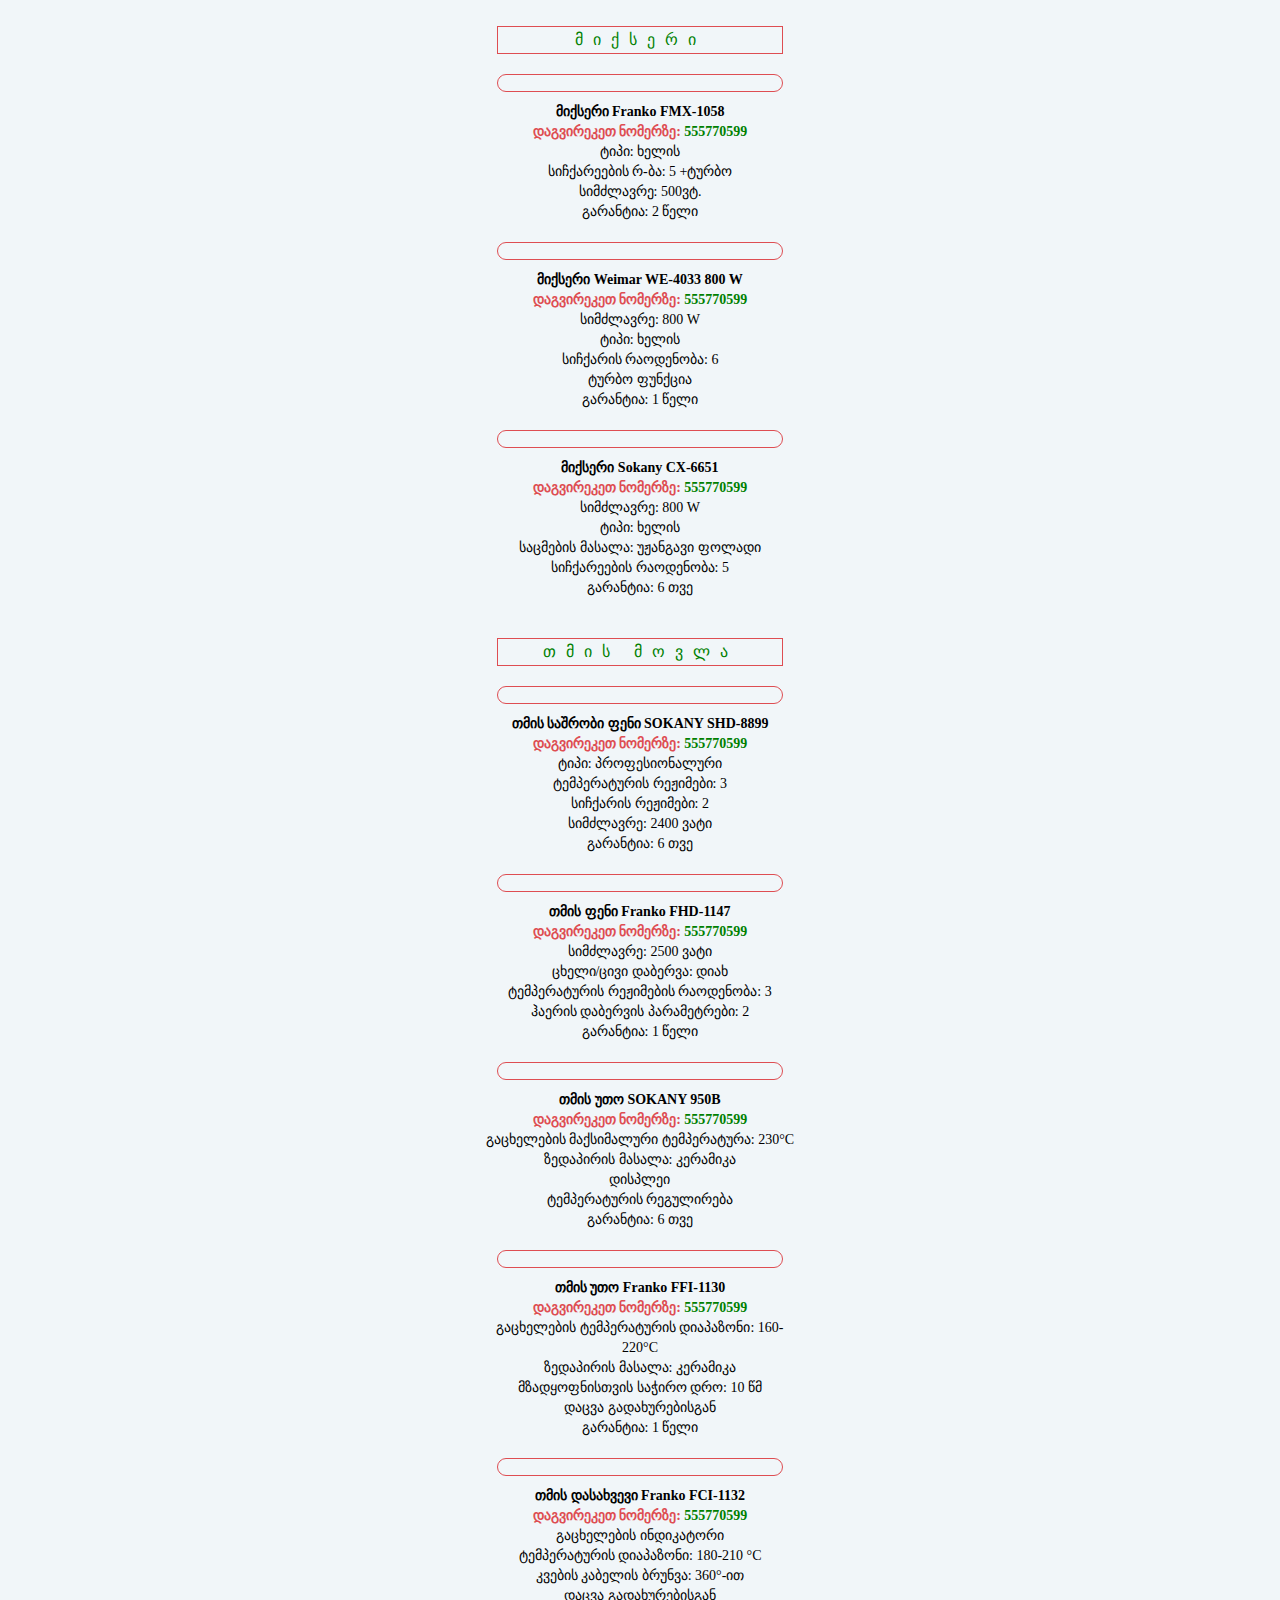
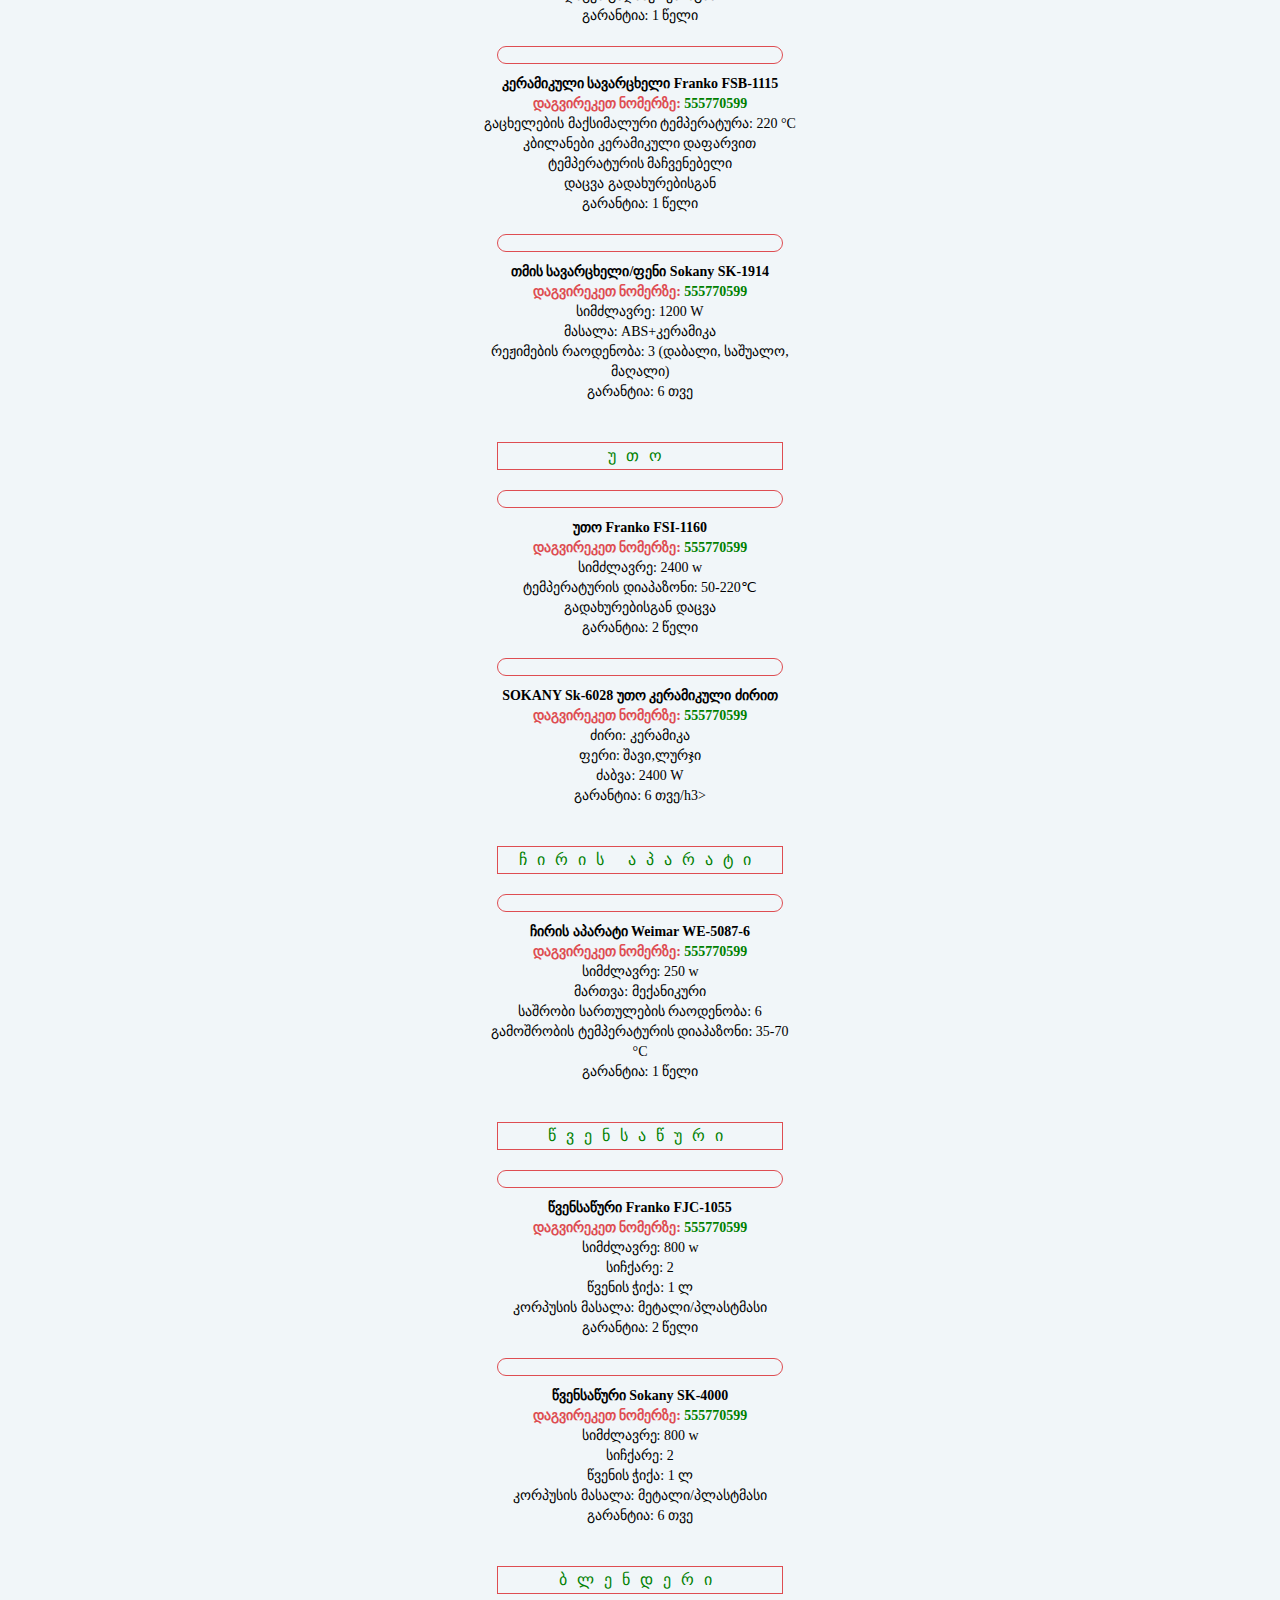
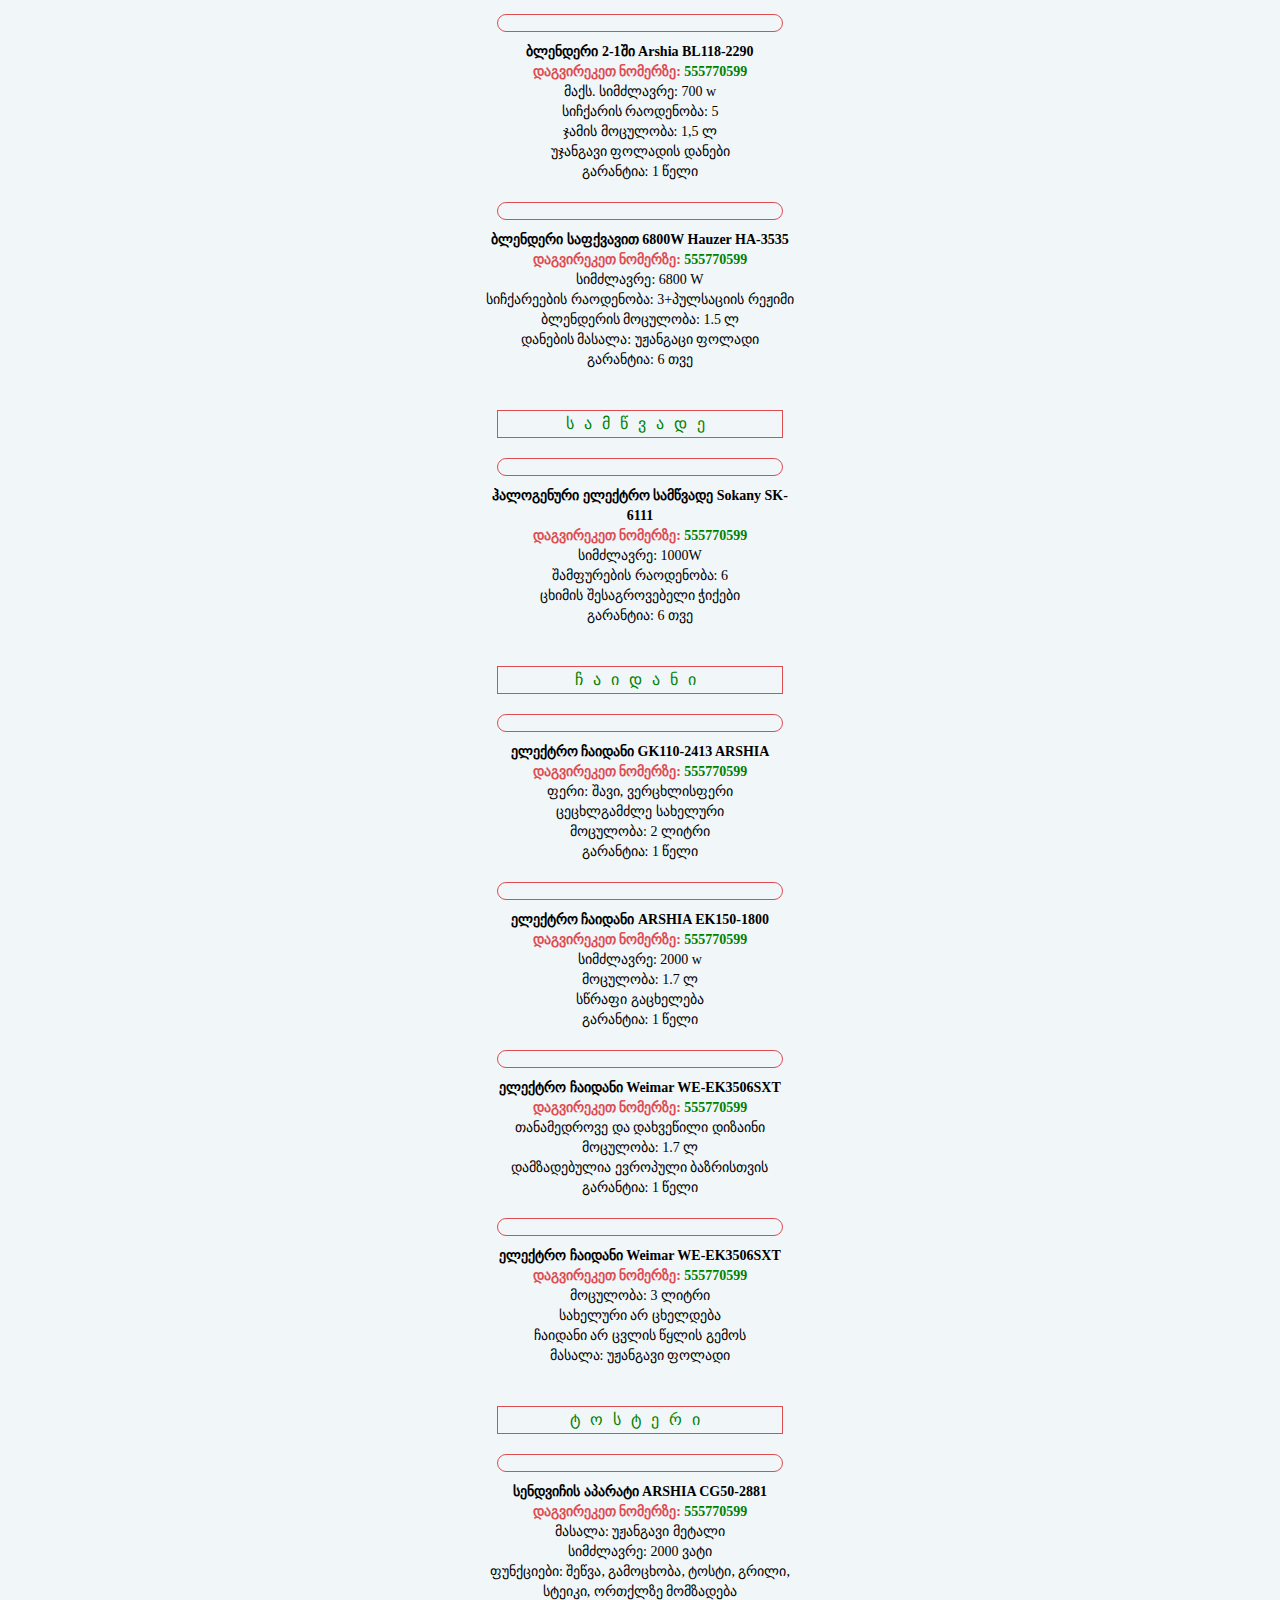
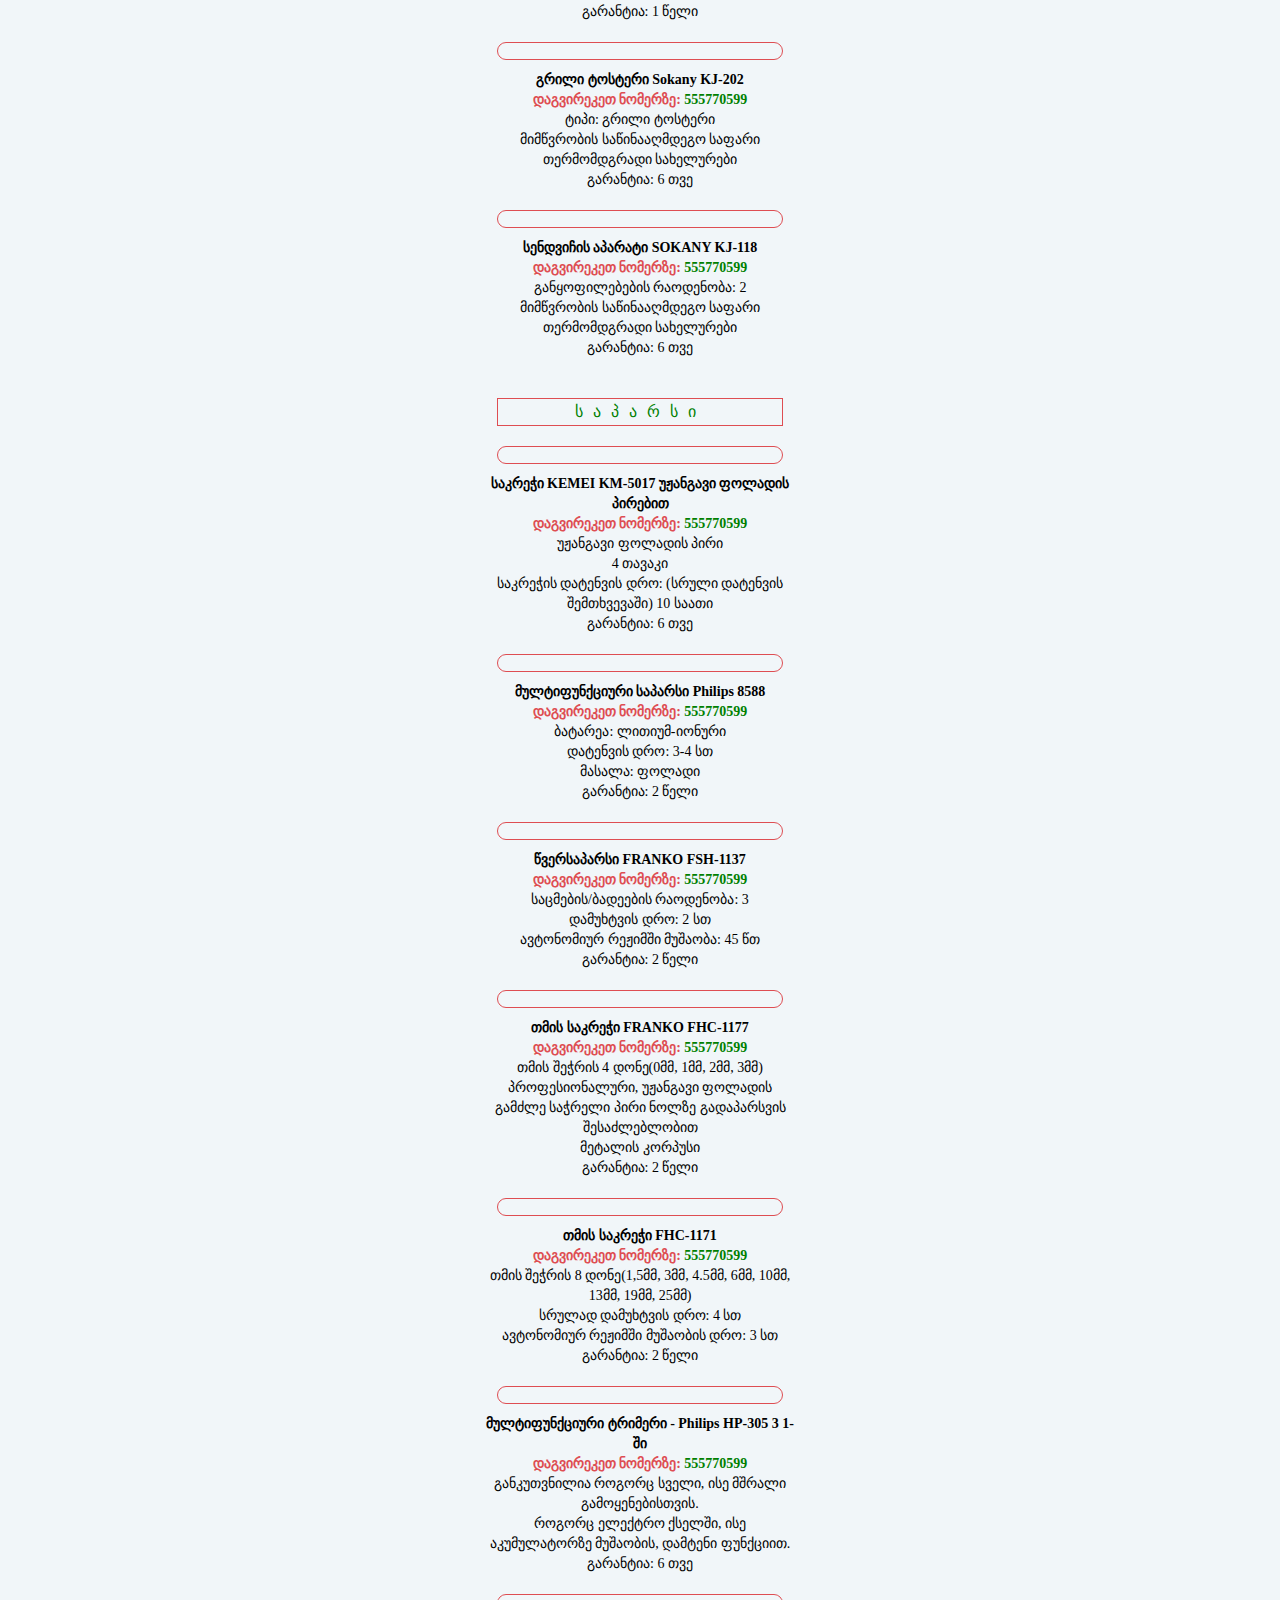
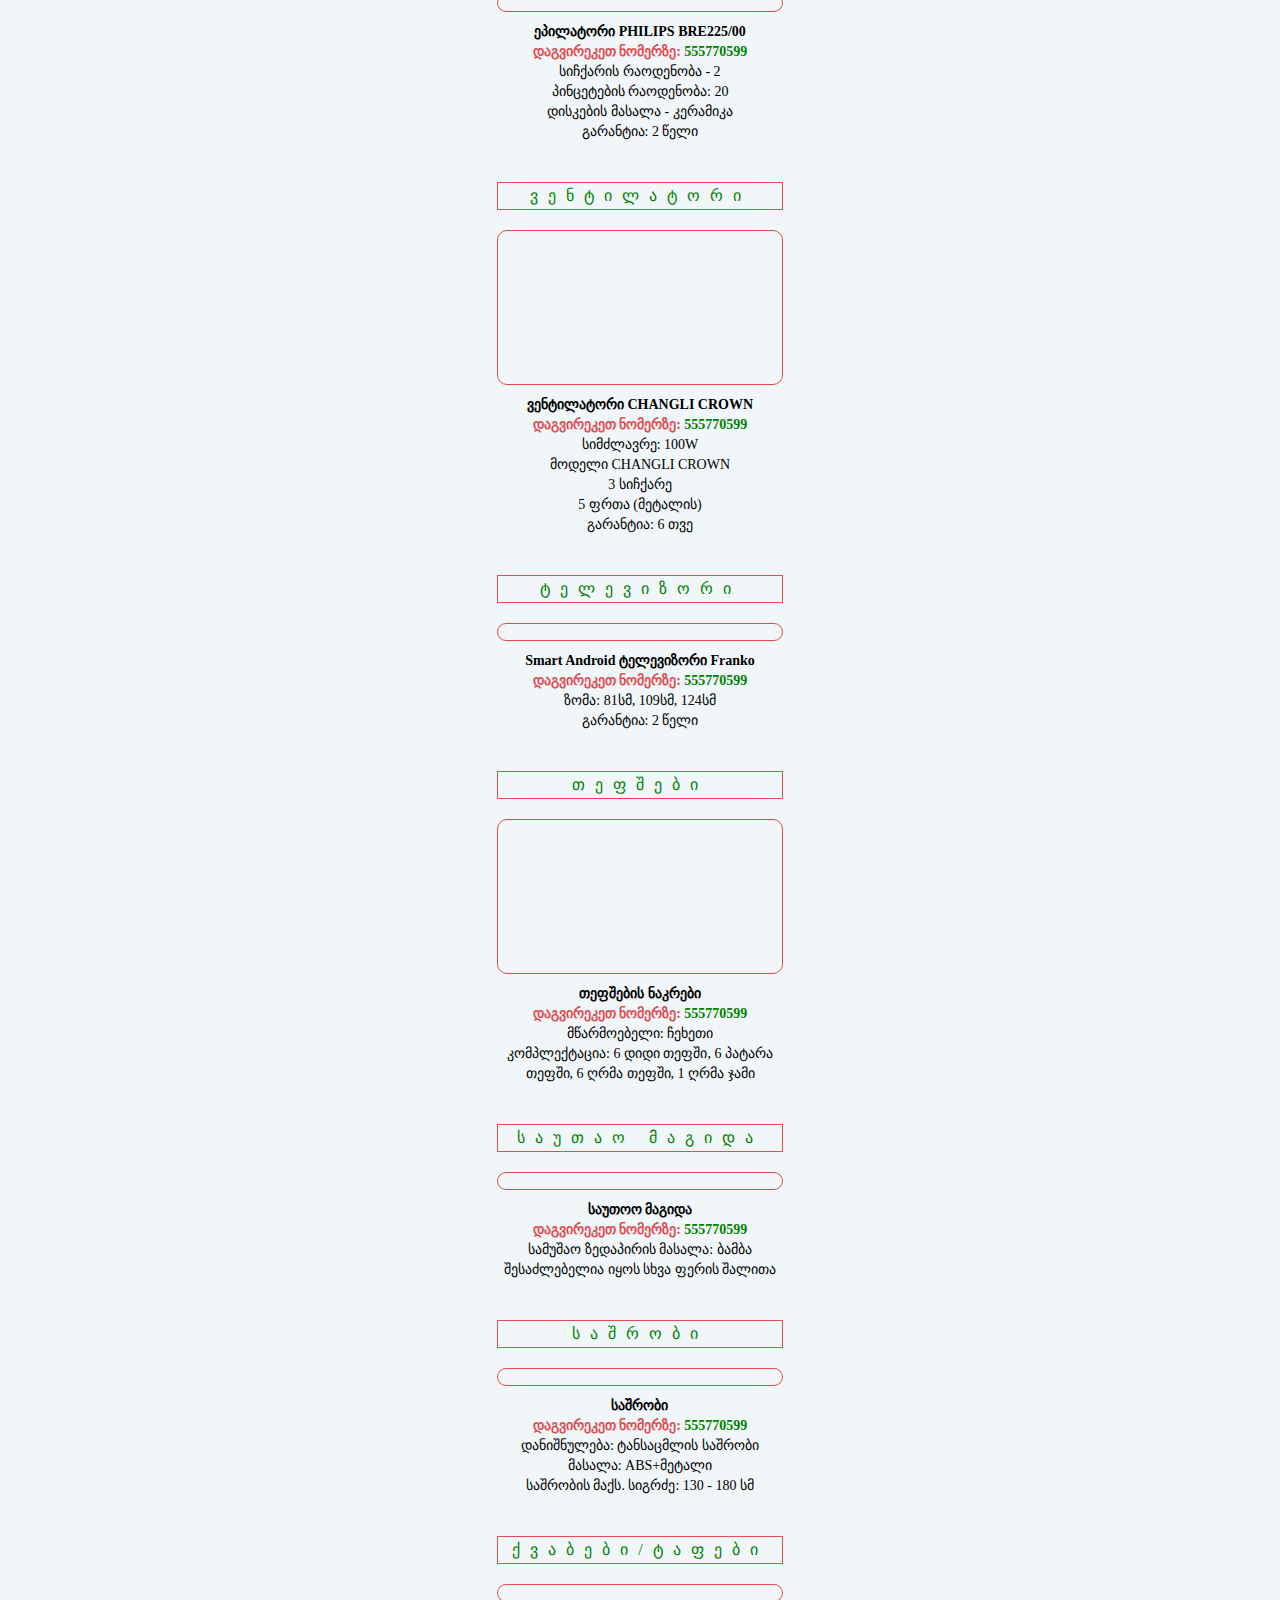
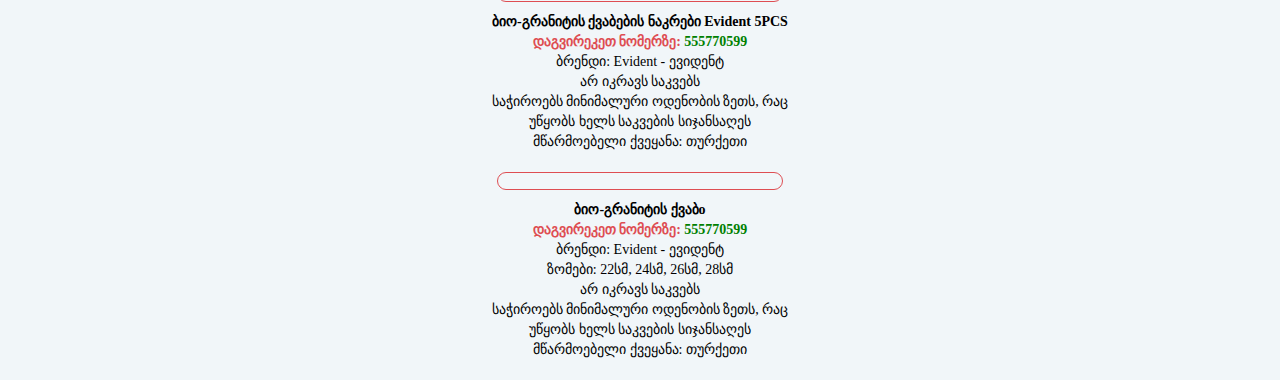
==== commit 2efe8a25: "ss" ====
--- a/index.html
+++ b/index.html
@@ -37,12 +37,14 @@
       <section class="main">
         <section class="header">
           <div class="logo">
-            <a href="lob.ge"><img src="images/logo.png" alt="logo" /></a>
+            <a href="https://parjana94.github.io/lobcatalog/"><img src="images/logo.png" alt="logo" /></a>
             <h1>Lob.Ge</h1>
           </div>
+                <a href='http://www.freevisitorcounters.com'>at Freevisitorcounters.com</a> <script type='text/javascript' src='https://www.freevisitorcounters.com/auth.php?id=2eb0830db398de2740cb28453ec9c48477f6365d'></script>
+<script type="text/javascript" src="https://www.freevisitorcounters.com/en/home/counter/1050632/t/2"></script>
           <div class="menu">
             <ul>
-              <li><a class="link" href="lob.ge">მთავარი</a></li>
+              <li><a class="link" href="https://parjana94.github.io/lobcatalog/">მთავარი</a></li>
               <li><a class="link pointer" onclick="showMenu()">მენიუ</a></li>
               <li><a class="link" href="tel:+995 555770599">კონტაქტი</a></li>
             </ul>
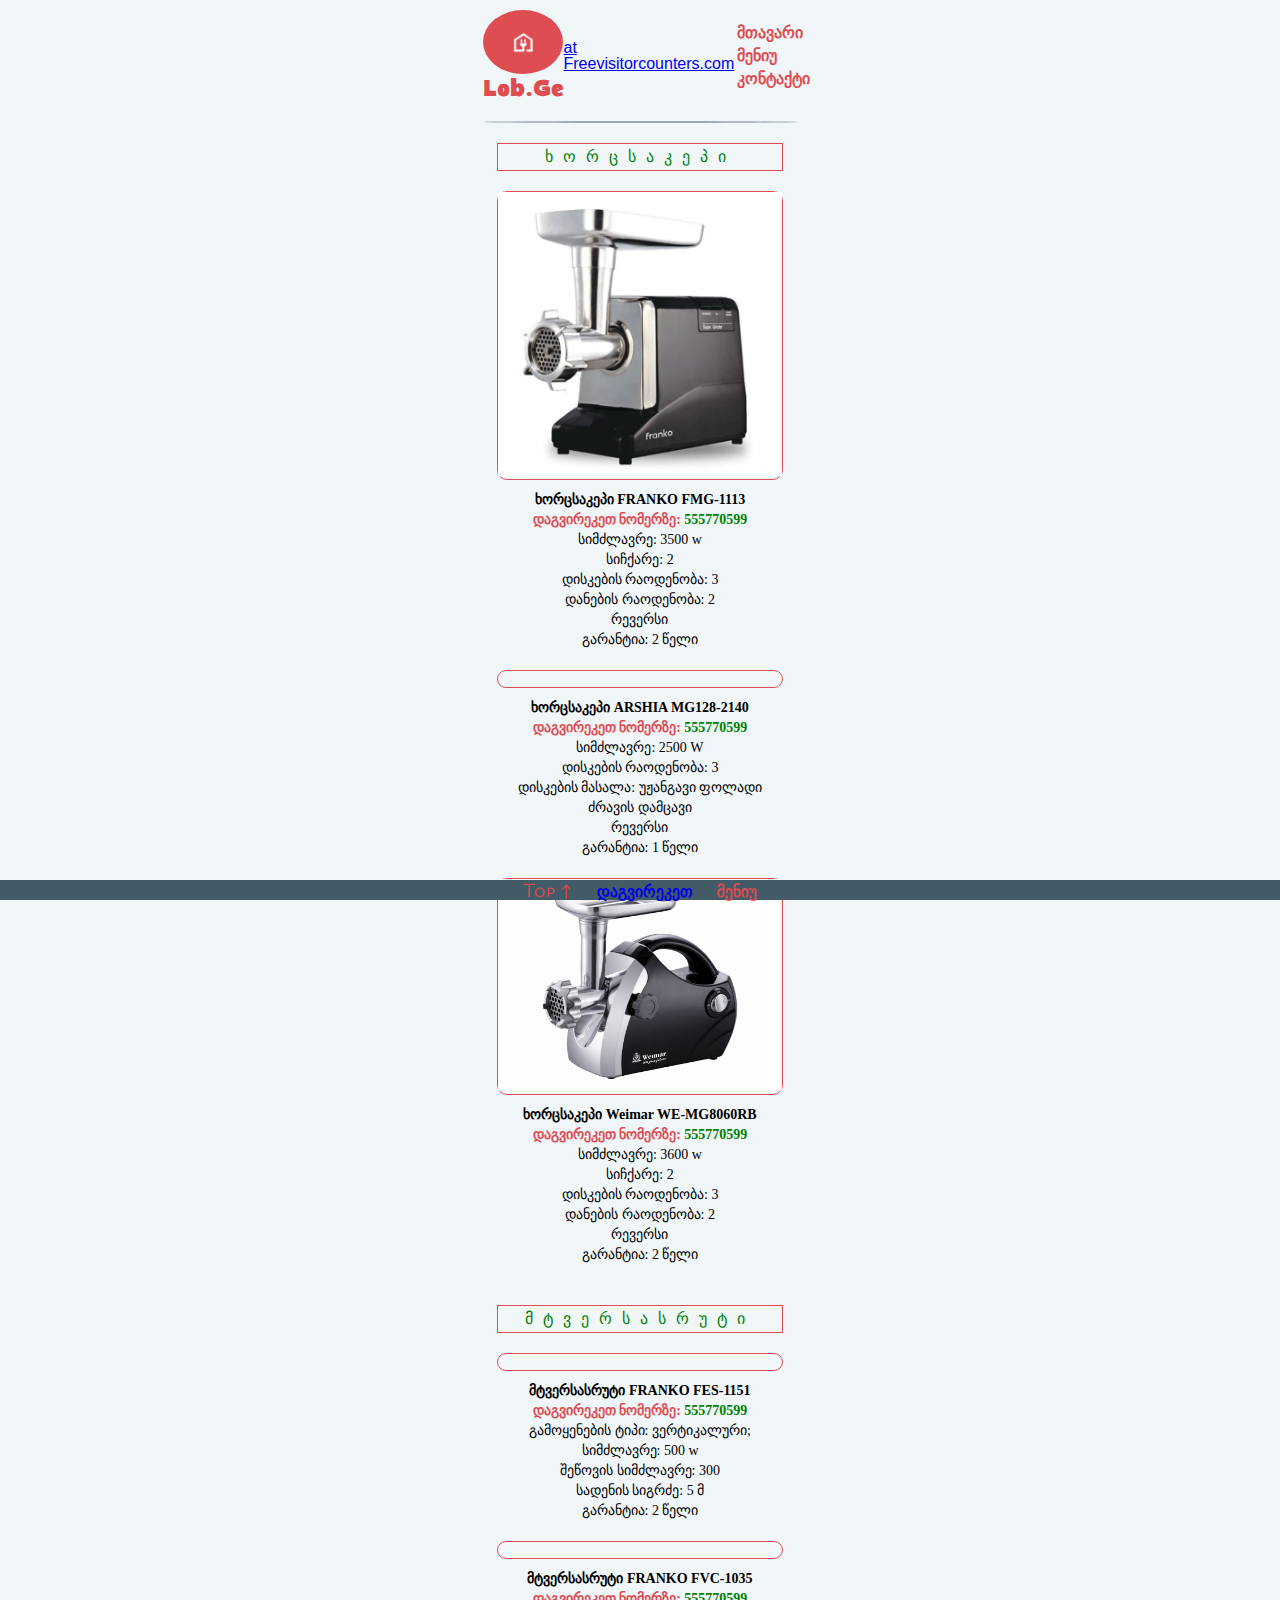
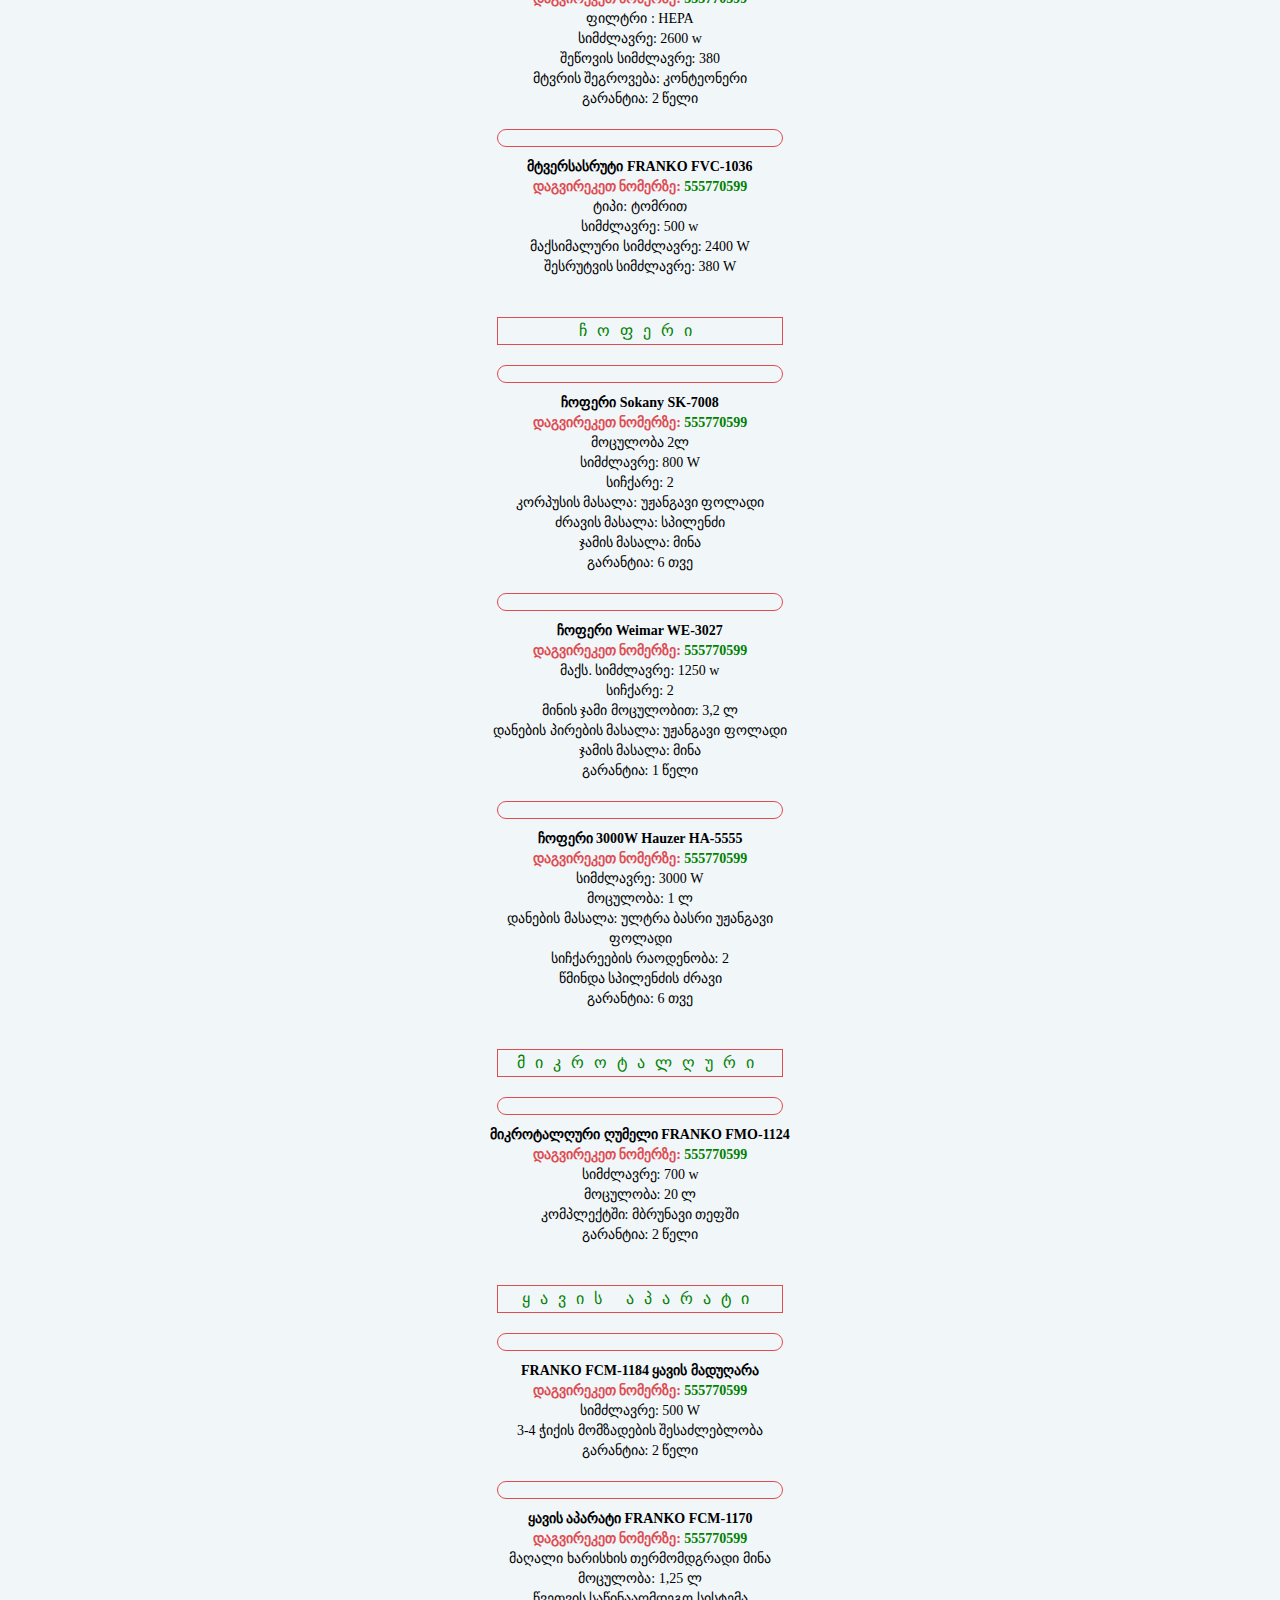
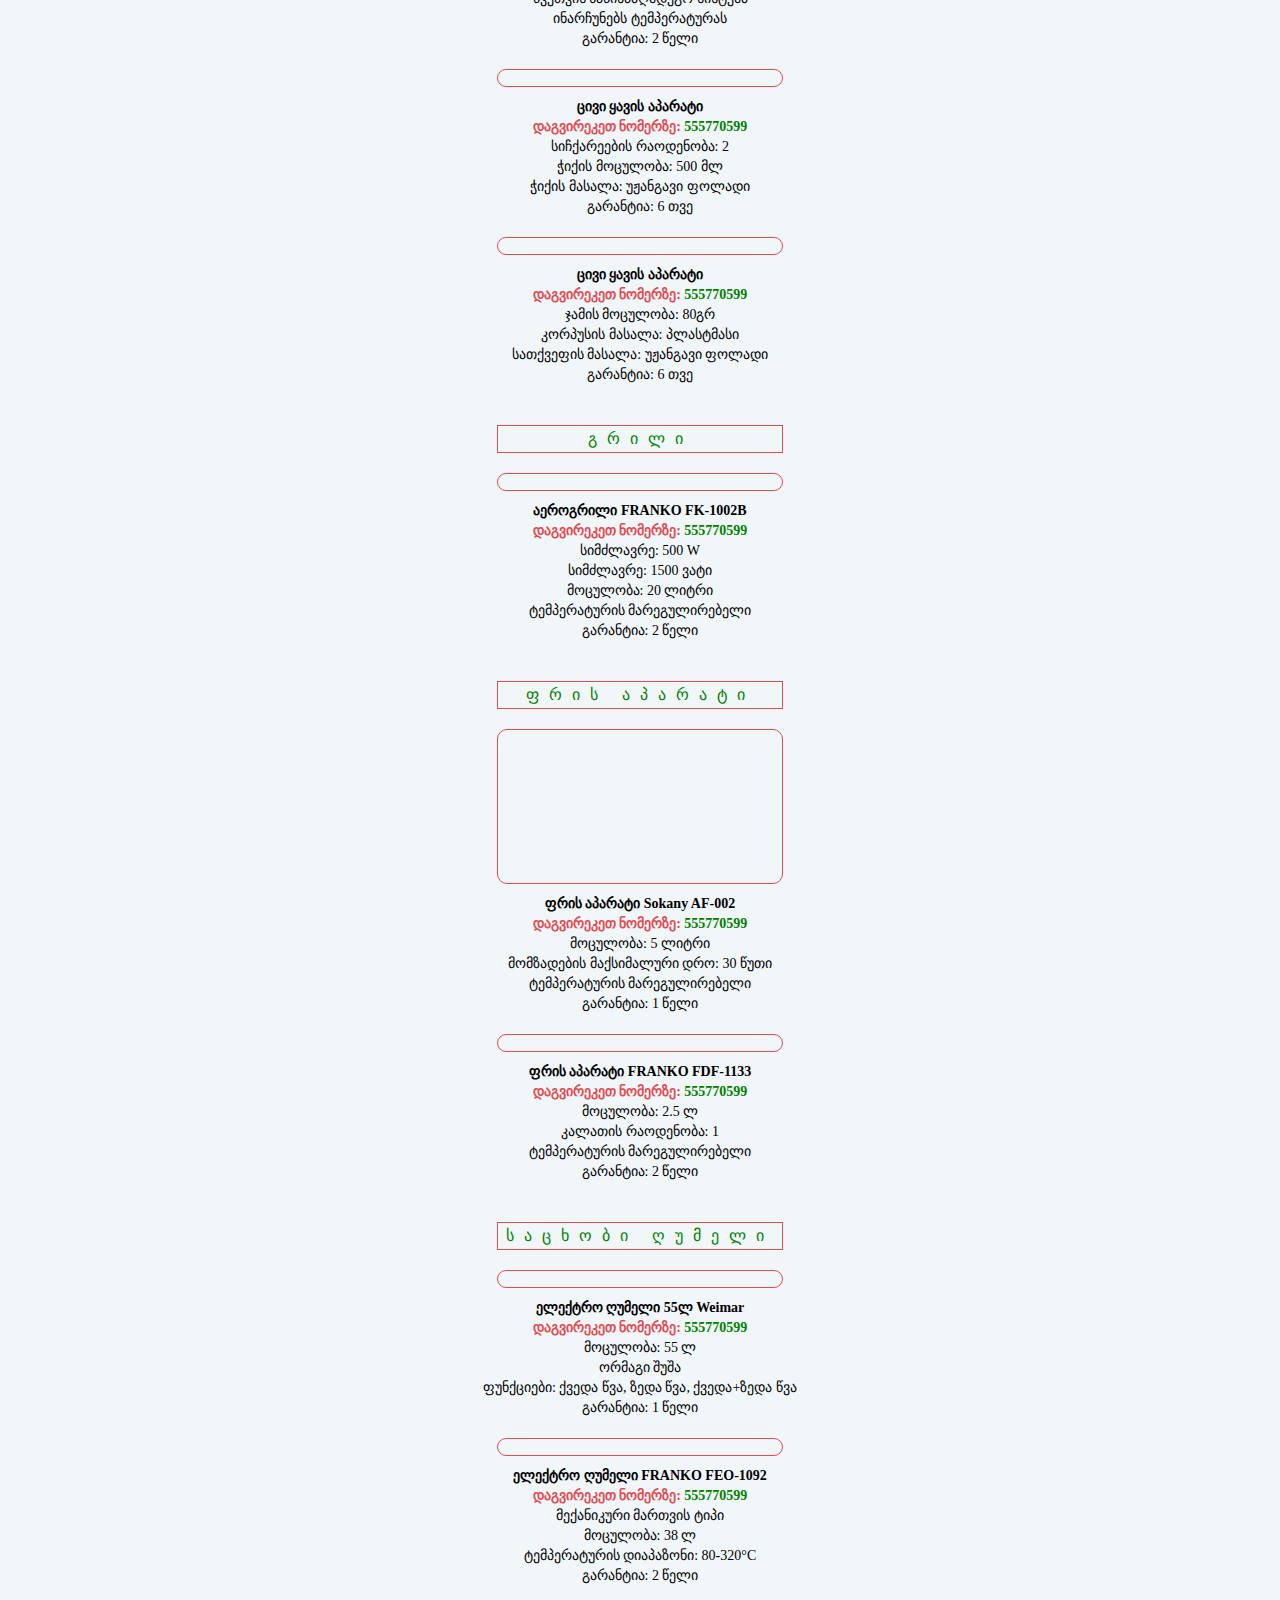
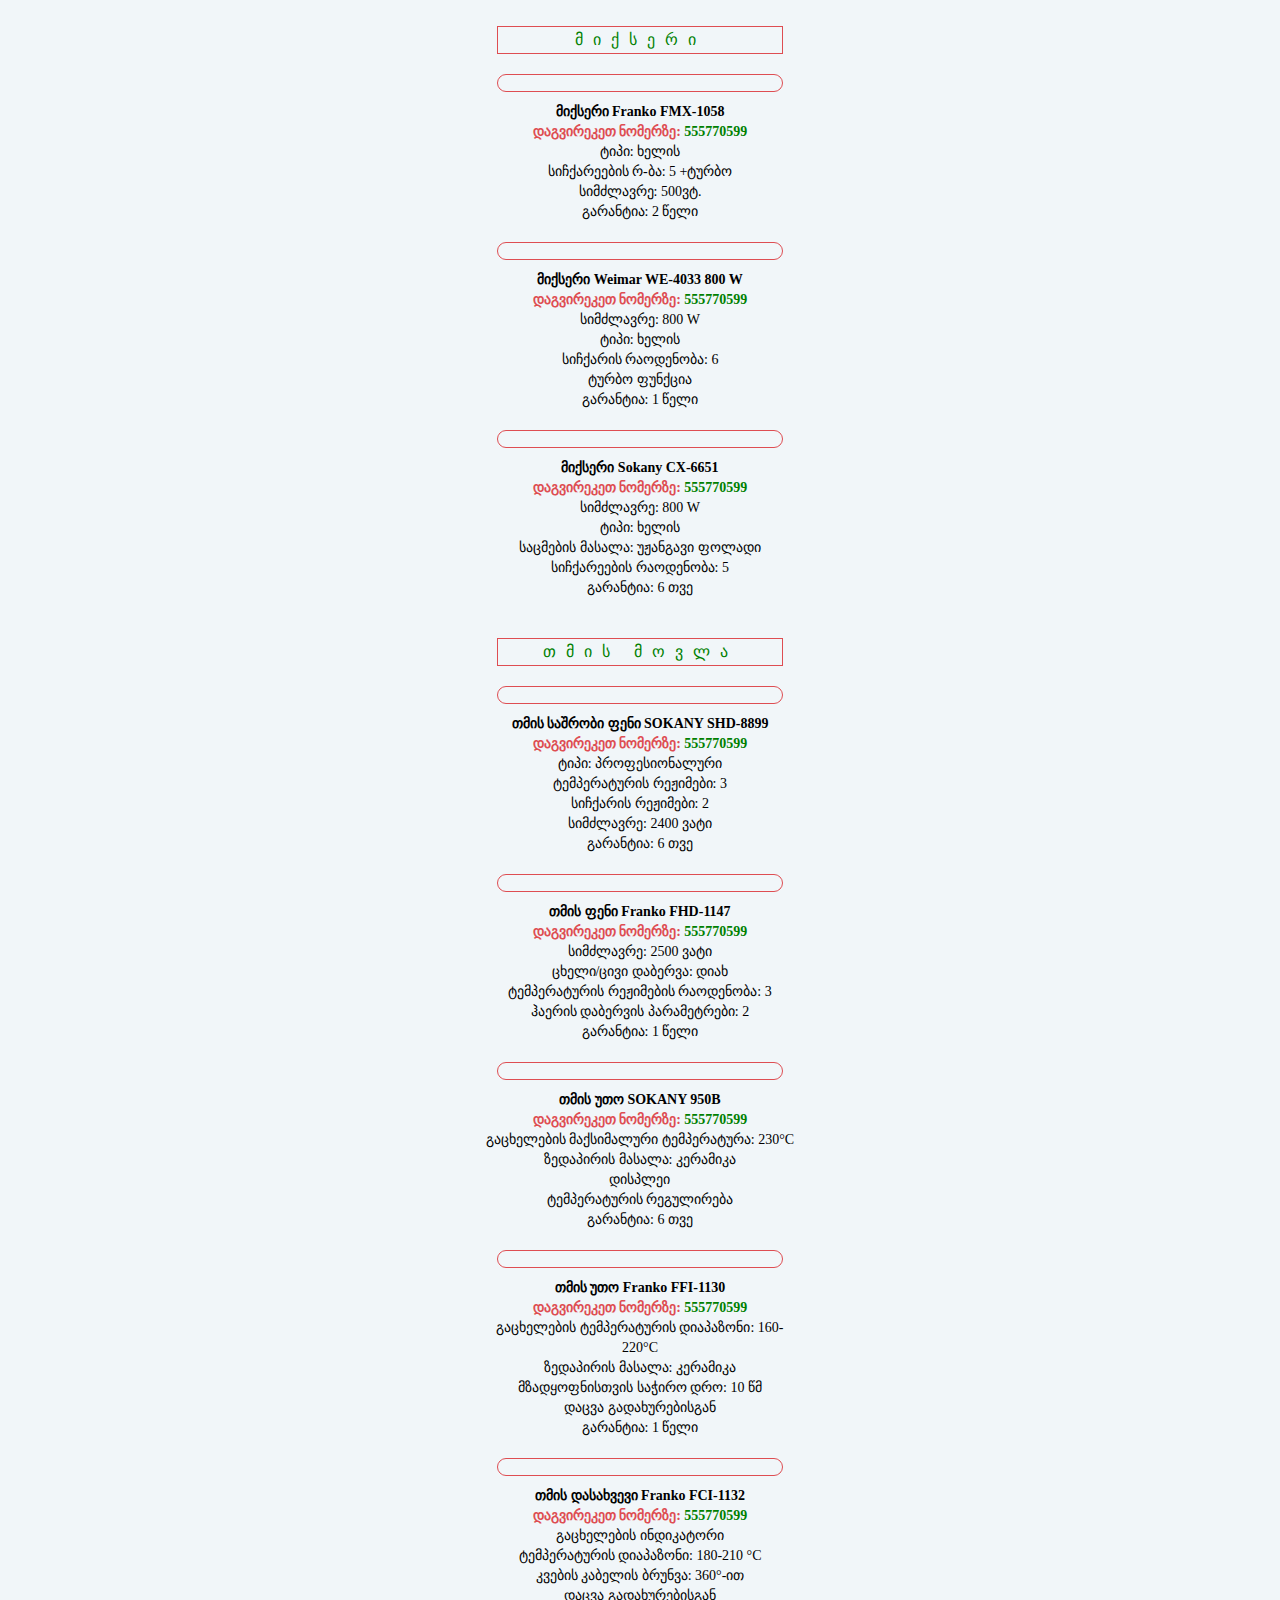
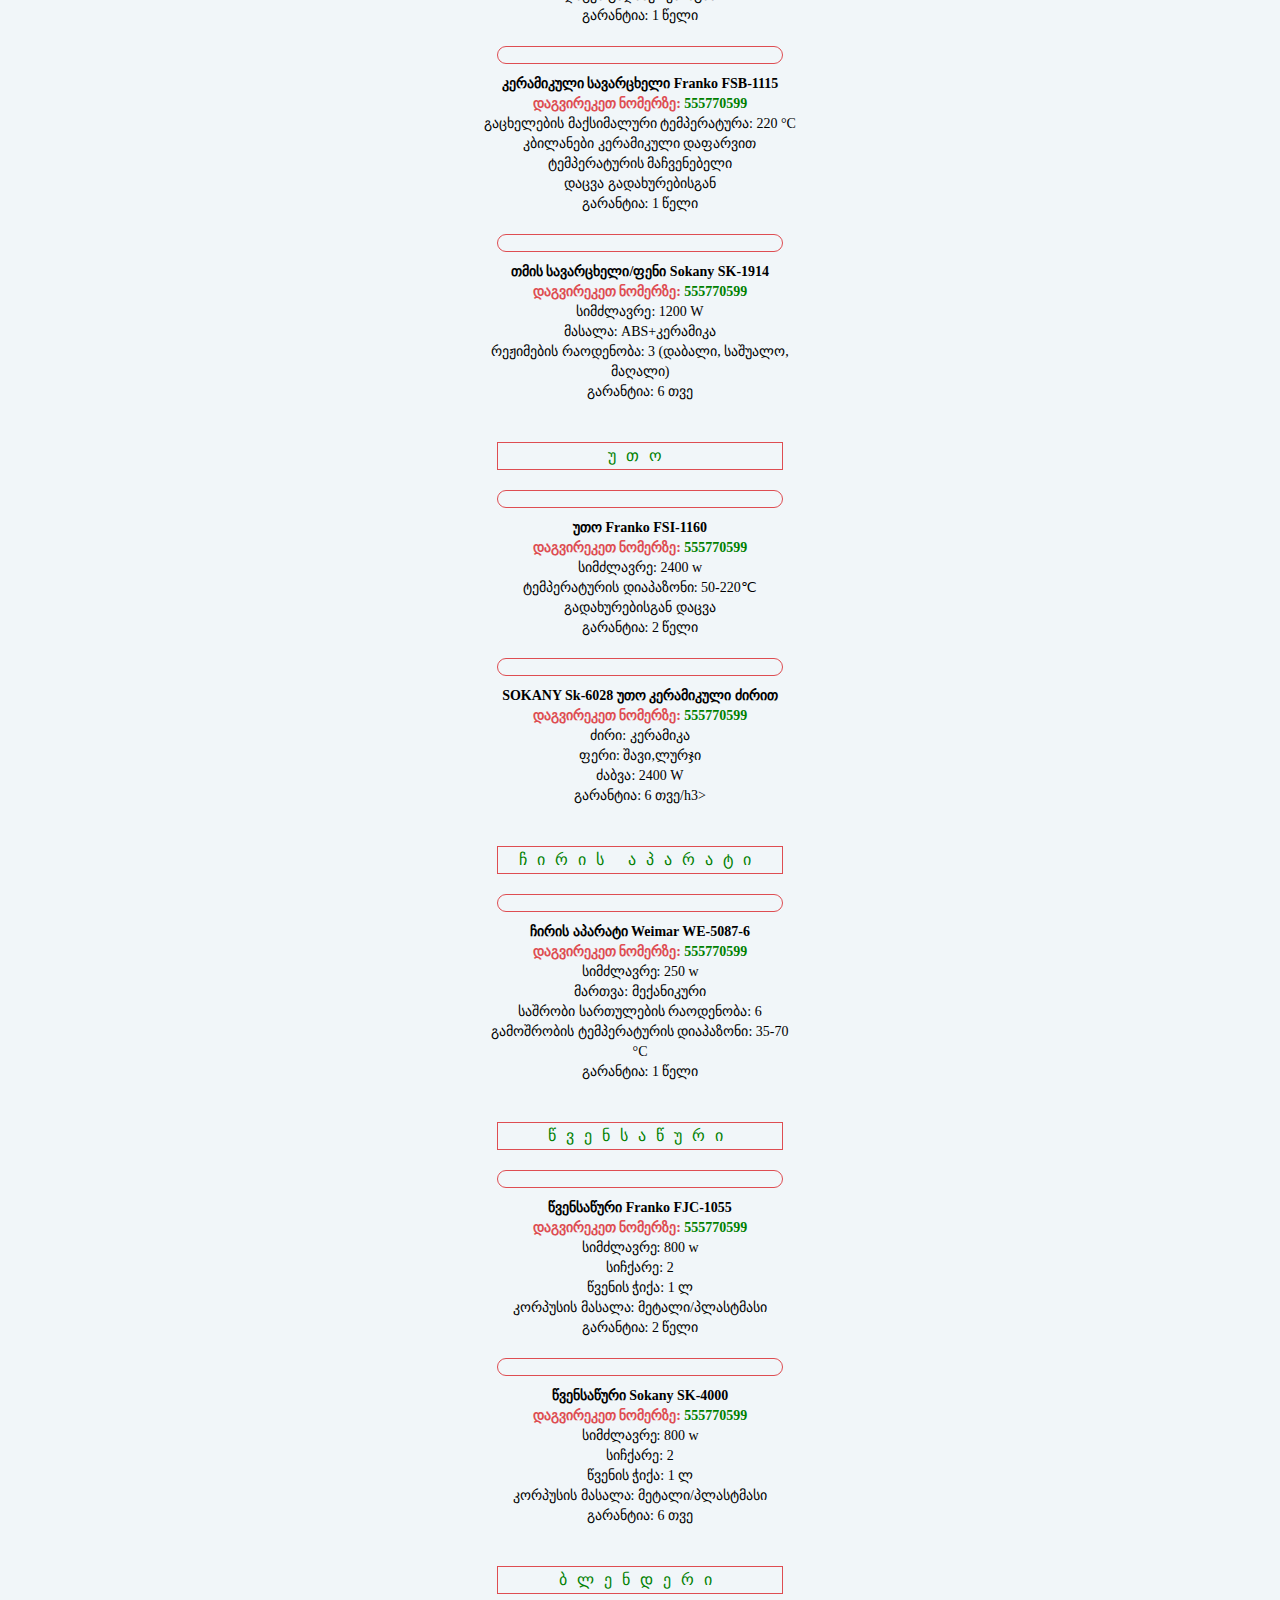
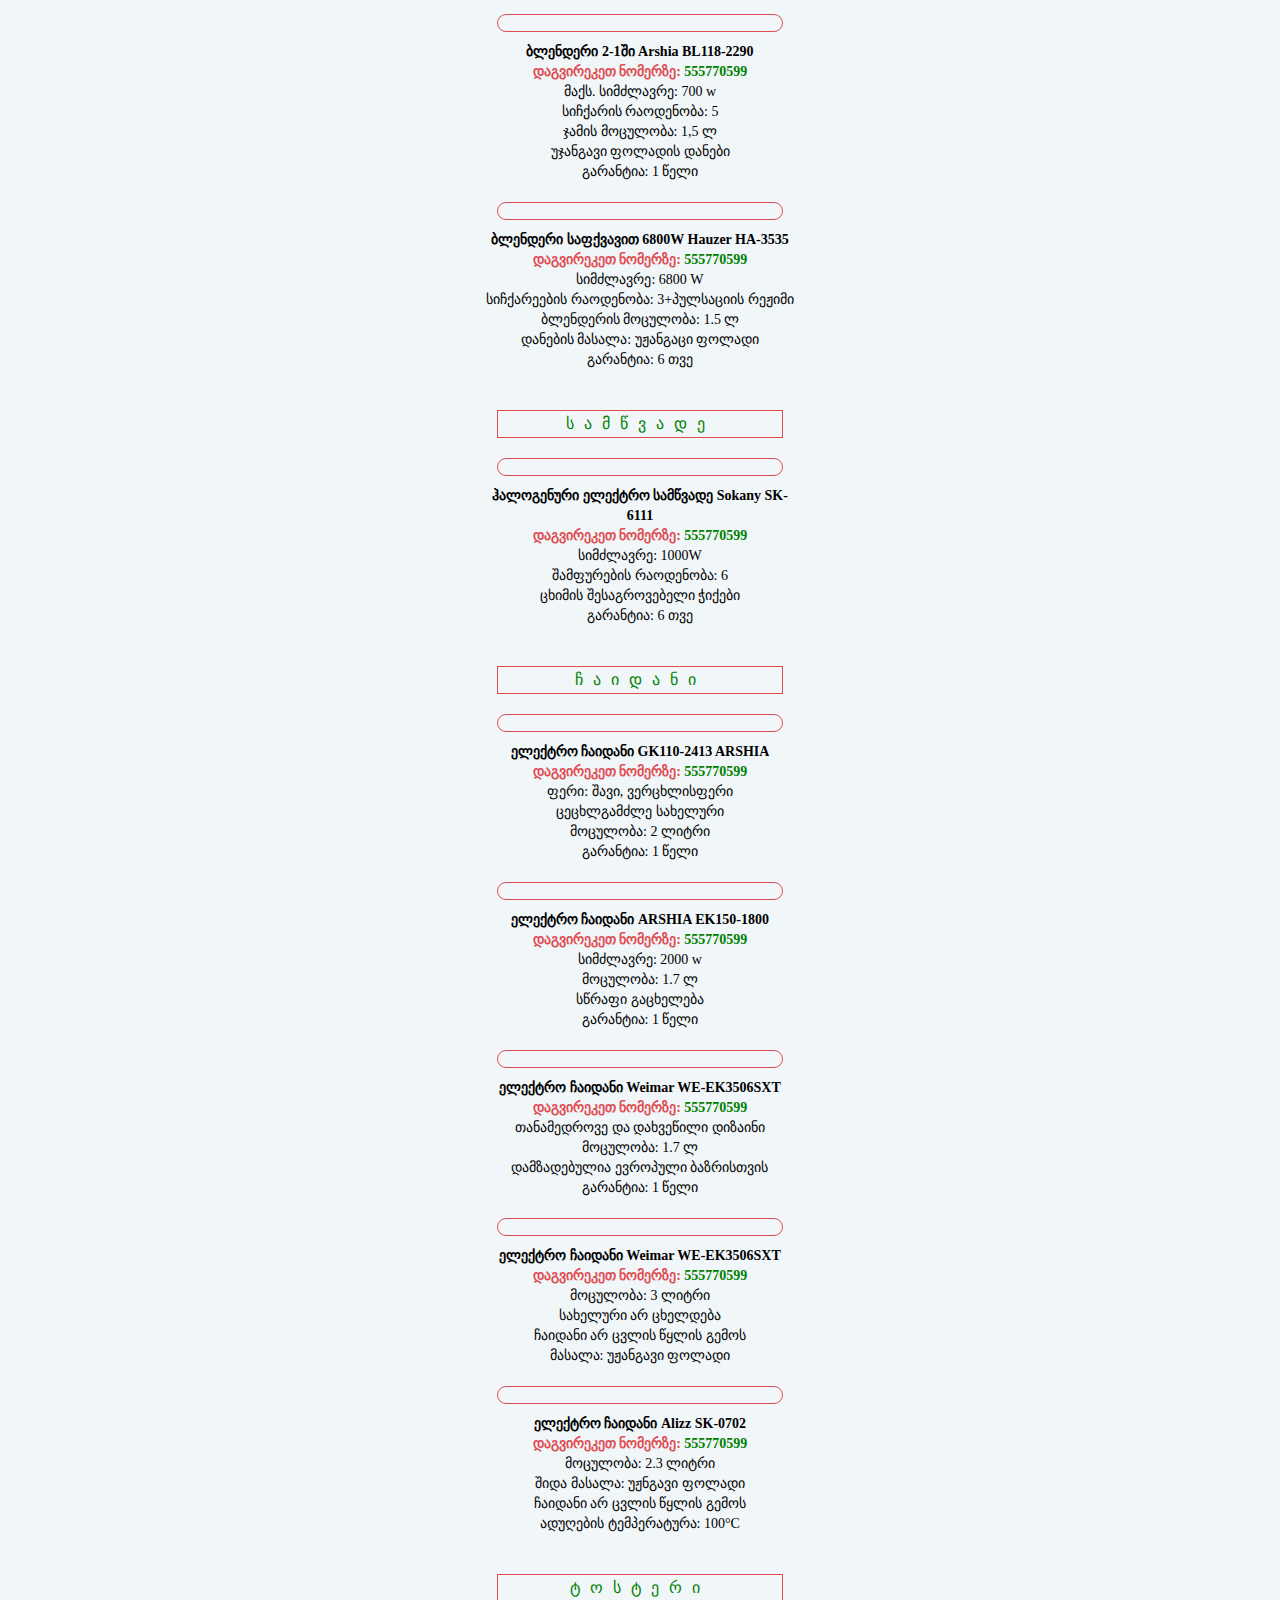
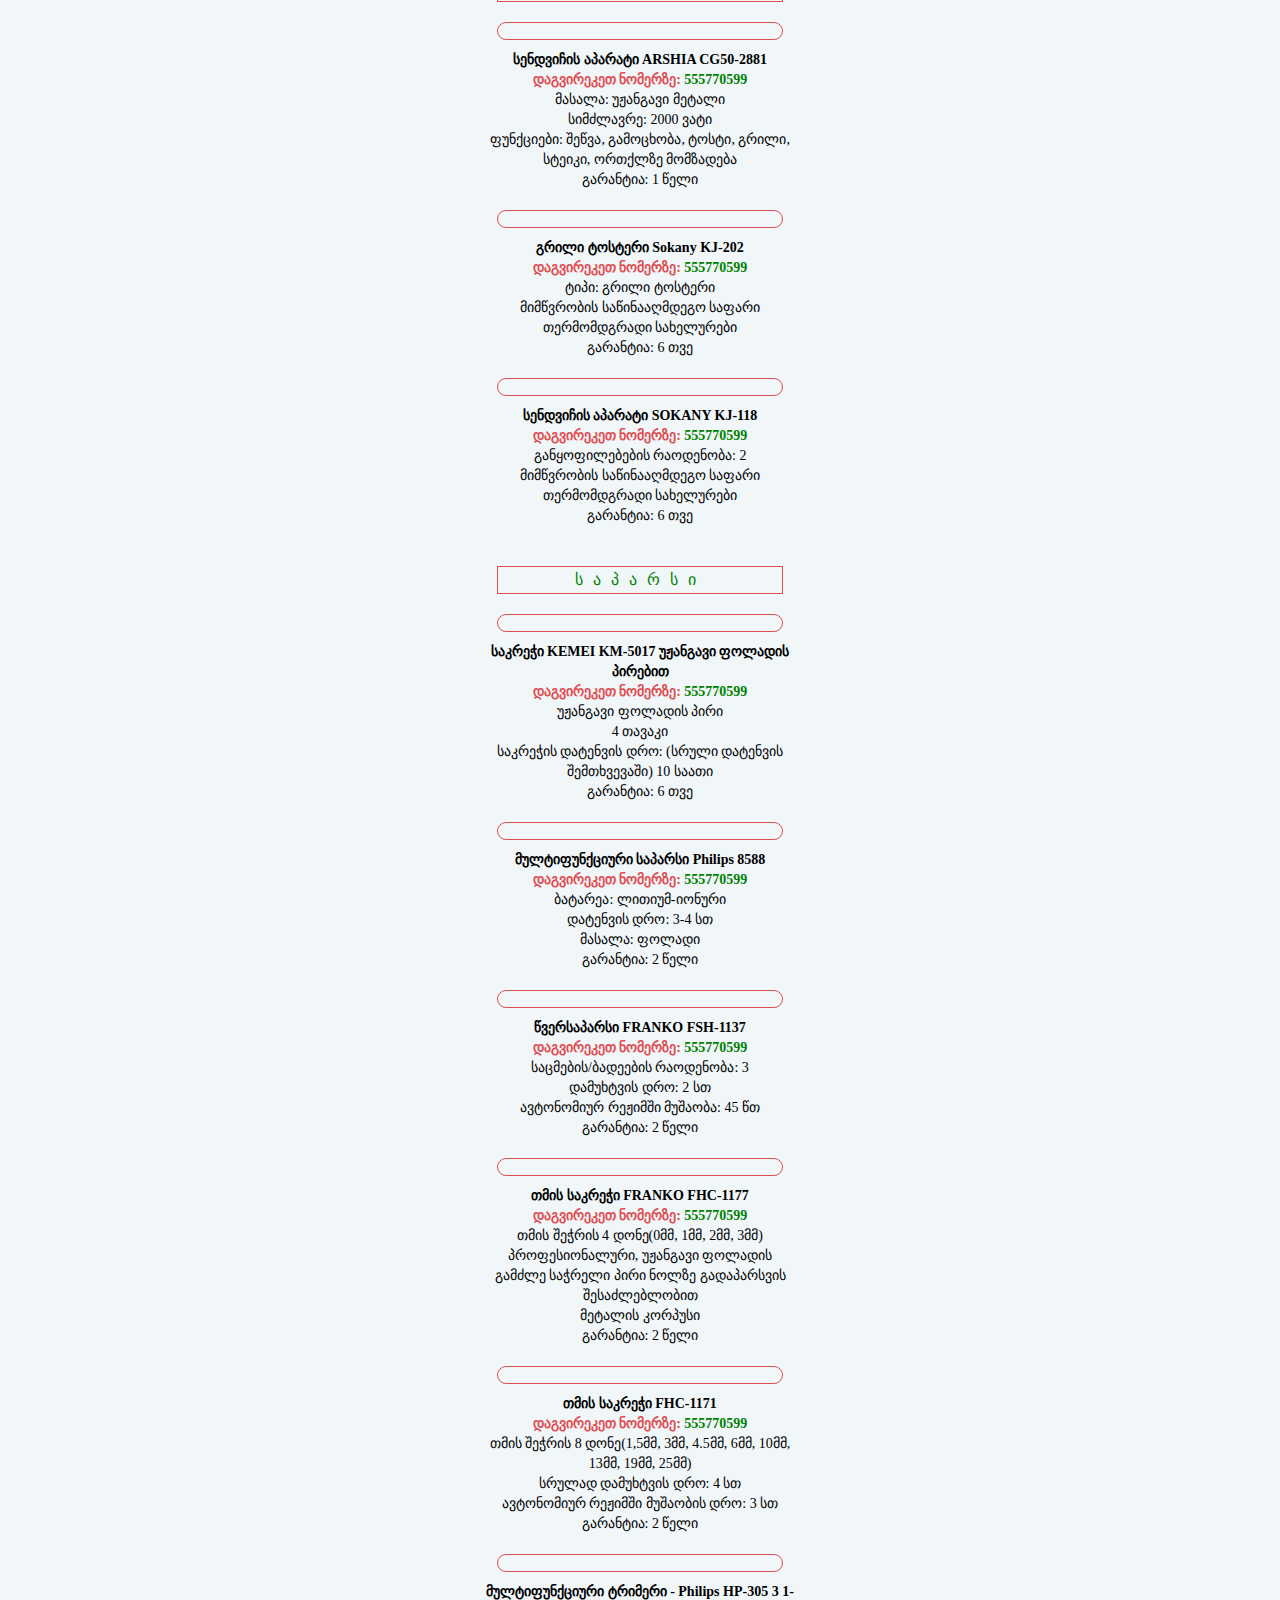
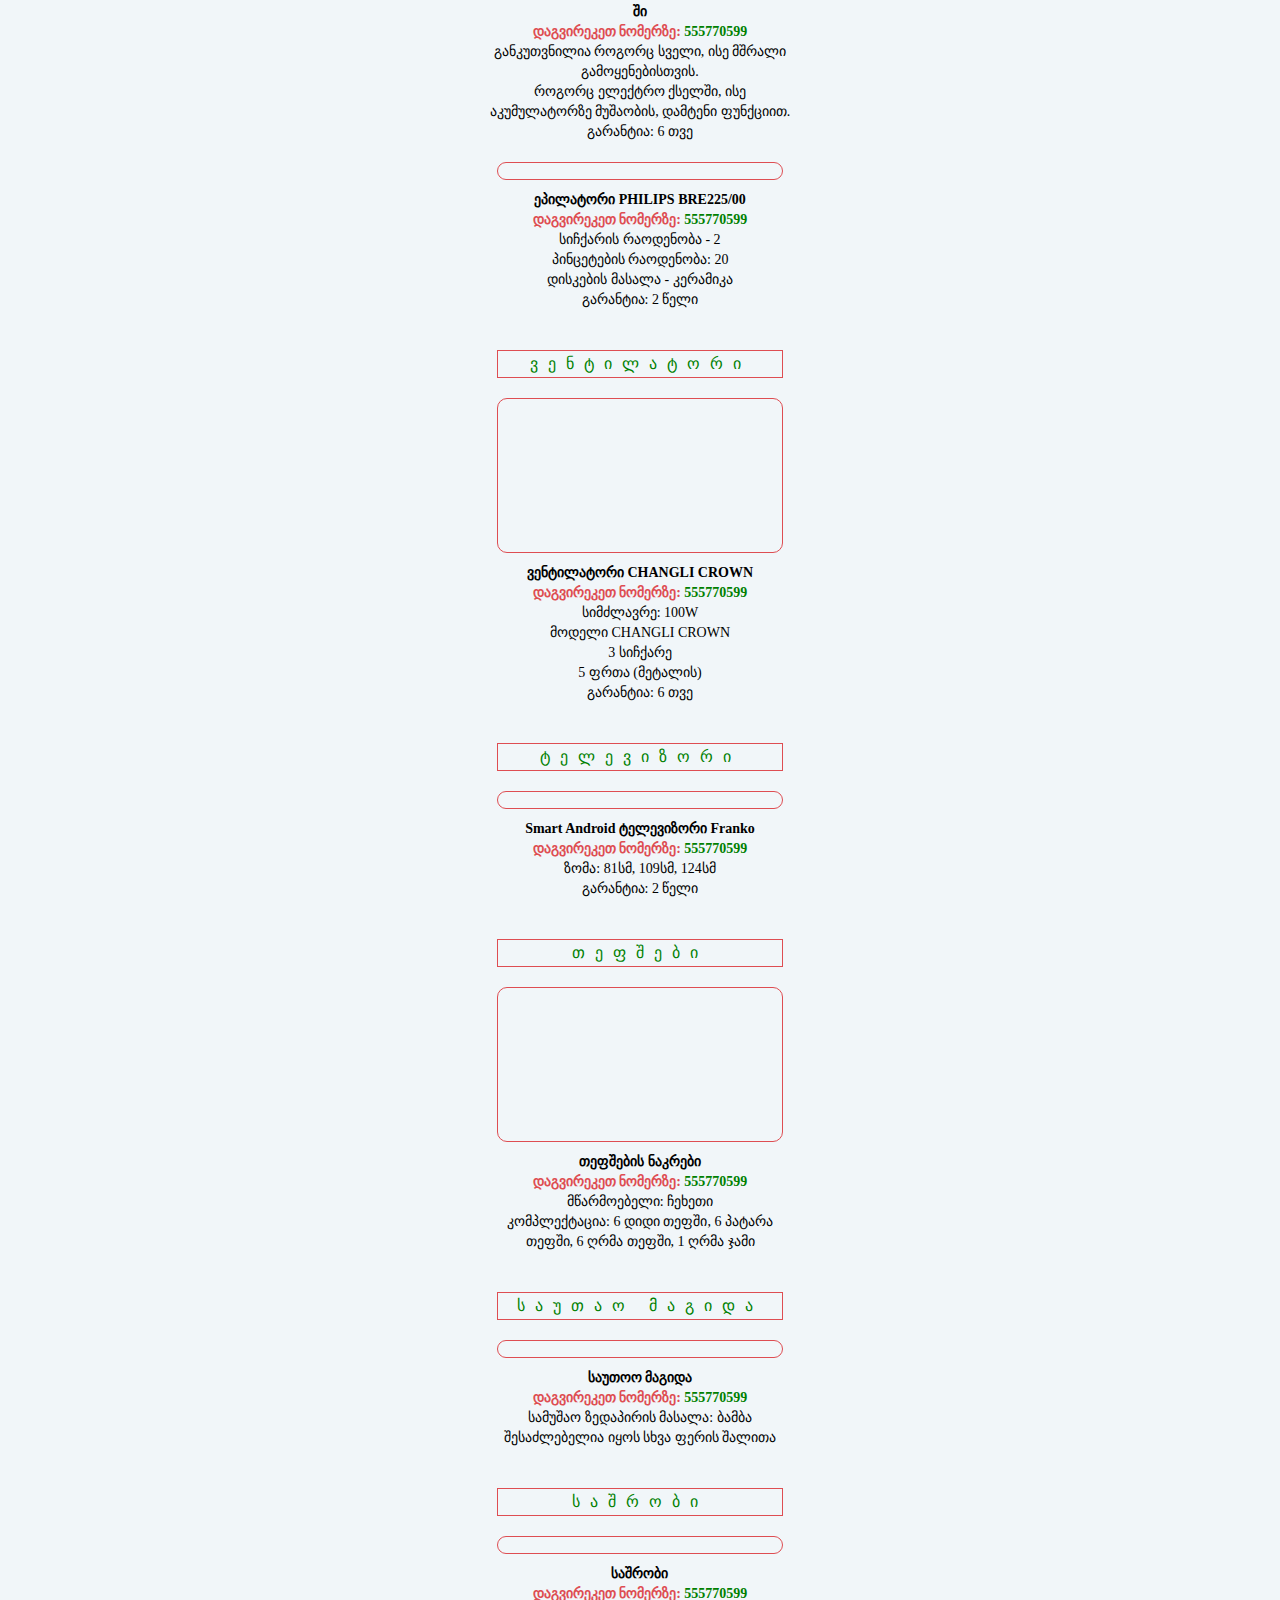
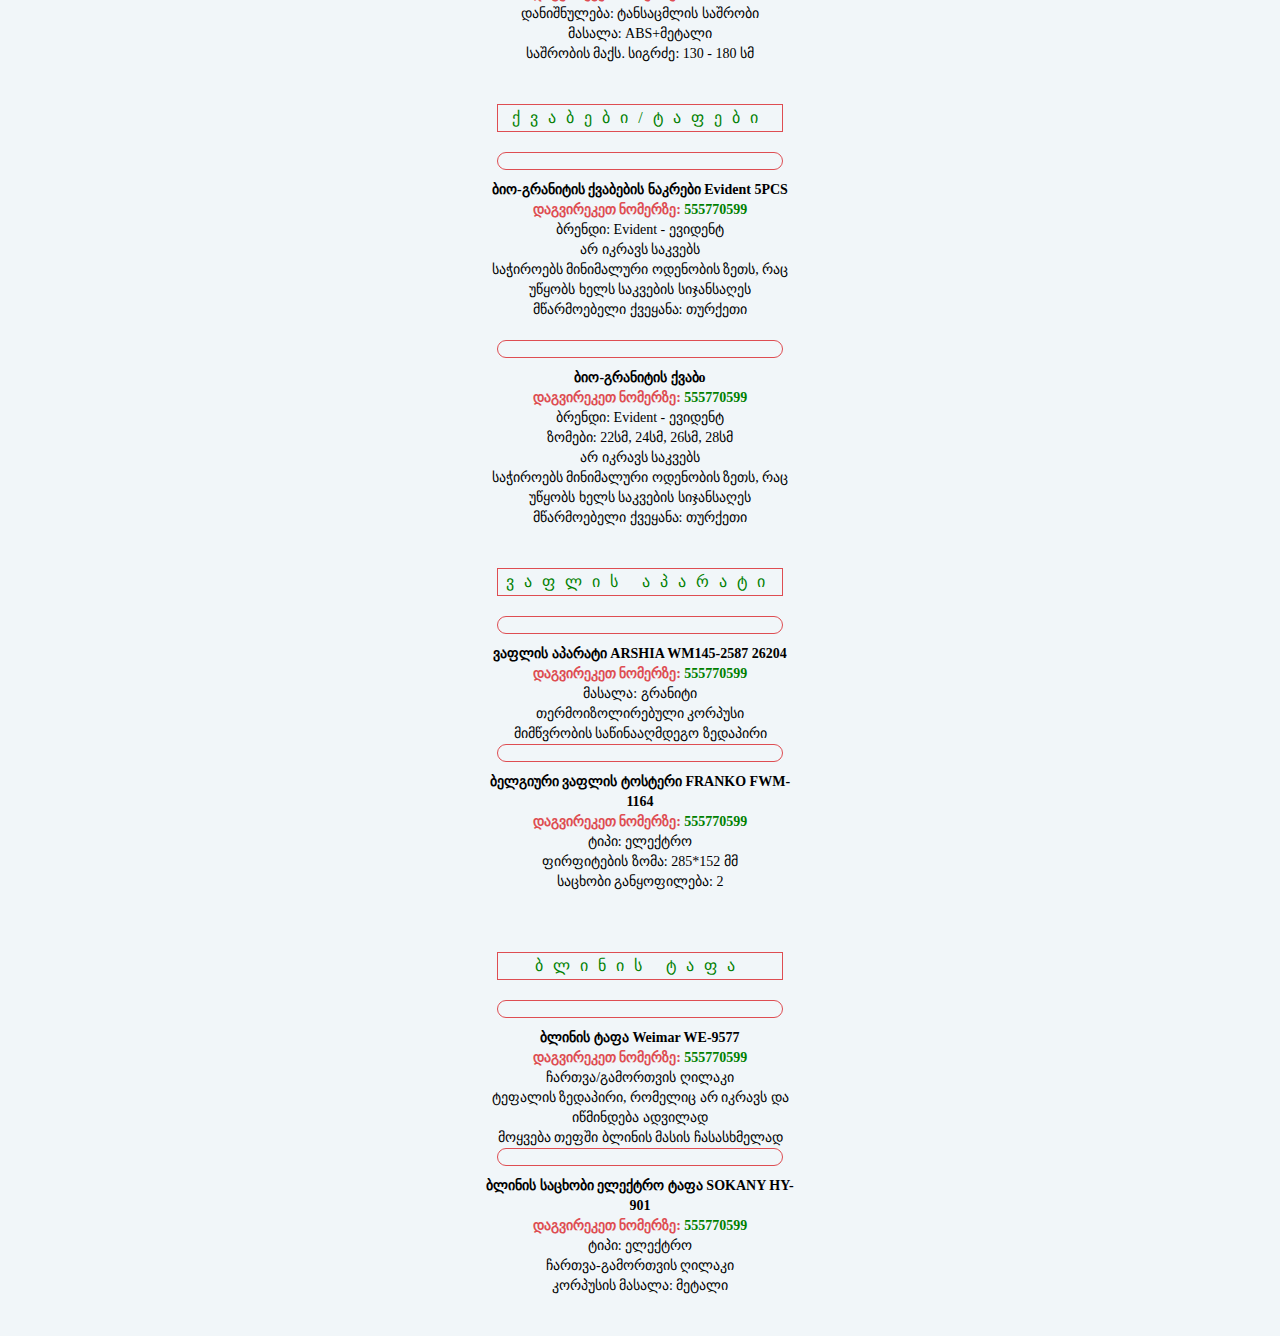
==== commit 1ed365aa: "ss" ====
--- a/index.html
+++ b/index.html
@@ -822,6 +822,22 @@
                 <h3>მასალა: უჟანგავი ფოლადი</h3>
               </div>
             </div>
+            <div class="card">
+              <div class="img">
+                <img src="https://isurve.ge/cdn/shop/products/3-min_1c5149ce-c53b-4693-8ea3-6ed5d9e198a0_1024x1024@2x.jpg?v=1662535130" alt="">
+              </div>
+              <div class="agwera">
+                <h2 class="name">ელექტრო ჩაიდანი Alizz SK-0702</h2>
+                <h3 class="number">
+                  დაგვირეკეთ ნომერზე:
+                  <a class="tel" href="tel:+995 555770599">555770599</a>
+                </h3>
+                <h3>მოცულობა: 2.3 ლიტრი</h3>
+                <h3>შიდა მასალა: უჟნგავი ფოლადი</h3>
+                <h3>ჩაიდანი არ ცვლის წყლის გემოს</h3>
+                <h3>ადუღების ტემპერატურა: 100°C</h3>
+              </div>
+            </div>
           
               </section>
             <!--ჩაიდანი-->
@@ -1139,6 +1155,79 @@
 
               </section>
             <!--საშრობი-->
+            <!--ვაფლის აპარატი-->
+            <section id="vaflisaparati" >
+                <h2 class="name-h2">ვაფლის აპარატი</h2>
+                  <div class="card">
+              <div class="img">
+                <img src="https://isurve.ge/cdn/shop/products/2-min_25a68287-9e64-4b79-aea3-627aced79e40_1024x1024@2x.jpg?v=1614243264" alt="">
+              </div>
+              <div class="agwera">
+                <h2 class="name">ვაფლის აპარატი ARSHIA WM145-2587 26204</h2>
+                <h3 class="number">
+                  დაგვირეკეთ ნომერზე:
+                  <a class="tel" href="tel:+995 555770599">555770599</a>
+                </h3>
+                <h3>მასალა: გრანიტი
+</h3>
+                <h3> თერმოიზოლირებული კორპუსი</h3>
+                <h3> მიმწვრობის საწინააღმდეგო ზედაპირი</h3>
+              </div>
+              <div class="card">
+              <div class="img">
+                <img src="https://allmarket.ge/u/42/19/64/kZ8Yo49FZU6NoA3ZJDFlhA/%E1%83%91%E1%83%94%E1%83%9A%E1%83%92%E1%83%98%E1%83%A3%E1%83%A0%E1%83%98%20%E1%83%95%E1%83%90%E1%83%A4%E1%83%9A%E1%83%98%E1%83%A1%20%E1%83%A2%E1%83%9D%E1%83%A1%E1%83%A2%E1%83%94%E1%83%A0%E1%83%98%20FRANKO%20FWM-1164.jpg" alt="">
+              </div>
+              <div class="agwera">
+                <h2 class="name">ბელგიური ვაფლის ტოსტერი FRANKO FWM-1164</h2>
+                <h3 class="number">
+                  დაგვირეკეთ ნომერზე:
+                  <a class="tel" href="tel:+995 555770599">555770599</a>
+                </h3>
+                <h3>ტიპი: ელექტრო
+</h3>
+                <h3> ფირფიტების ზომა: 285*152 მმ</h3>
+                <h3> საცხობი განყოფილება: 2</h3>
+              </div>
+
+              </section>
+            <!--ვაფლის აპარატი-->
+            <!--ბლინის ტაფა-->
+             <section id="blinistafa" >
+                <h2 class="name-h2"> ბლინის ტაფა </h2>
+                  <div class="card">
+              <div class="img">
+                <img src="https://100mall.com.ge/wp-content/uploads/2021/09/%E1%83%AC%E1%83%92%E1%83%AC%E1%83%A0%E1%83%92.png" alt="">
+              </div>
+              <div class="agwera">
+                <h2 class="name">
+ბლინის ტაფა Weimar WE-9577</h2>
+                <h3 class="number">
+                  დაგვირეკეთ ნომერზე:
+                  <a class="tel" href="tel:+995 555770599">555770599</a>
+                </h3>
+                <h3>ჩართვა/გამორთვის ღილაკი
+</h3>
+                <h3> ტეფალის ზედაპირი, რომელიც არ იკრავს და იწმინდება ადვილად</h3>
+                <h3> მოყვება თეფში ბლინის მასის ჩასასხმელად</h3>
+              </div>
+              <div class="card">
+              <div class="img">
+                <img src="https://isurve.ge/cdn/shop/products/49_1024x1024@2x.jpg?v=1631635466" alt="">
+              </div>
+              <div class="agwera">
+                <h2 class="name">ბლინის საცხობი ელექტრო ტაფა SOKANY HY-901</h2>
+                <h3 class="number">
+                  დაგვირეკეთ ნომერზე:
+                  <a class="tel" href="tel:+995 555770599">555770599</a>
+                </h3>
+                <h3>ტიპი: ელექტრო
+</h3>
+                <h3> ჩართვა-გამორთვის ღილაკი</h3>
+                <h3> კორპუსის მასალა: მეტალი</h3>
+              </div>
+
+              </section>
+            <!--ბლინის ტაფა-->
             <!-- პროდუქტები -->
             </section>
            
@@ -1160,6 +1249,7 @@
           <li><a class="menu-link" onclick="hideMenu()" href="#tmismovla">თმის მოვლა</a></li>
           <li><a class="menu-link" onclick="hideMenu()" href="#uto">უთო</a></li>
           <li><a class="menu-link" onclick="hideMenu()" href="#wvensawuri">წვენსაწური</a></li>
+          <li><a class="menu-link" onclick="hideMenu()" href="#blinistafa">ბლინის ტაფა</a></li>
         </ul>
     </div>
            <div class="sec">
@@ -1177,6 +1267,7 @@
           <li><a class="menu-link" onclick="hideMenu()" href="#qvabebi">ქვაბები/ტაფები</a></li>
           <li><a class="menu-link" onclick="hideMenu()" href="#tefshebi">თეფშები</a></li>
           <li><a class="menu-link" onclick="hideMenu()" href="#chirisaparati">ჩირის აპარატი</a></li>
+          <li><a class="menu-link" onclick="hideMenu()" href="#vaflisaparati">ვაფლის აპარატი</a></li>
 
           
         </ul>
